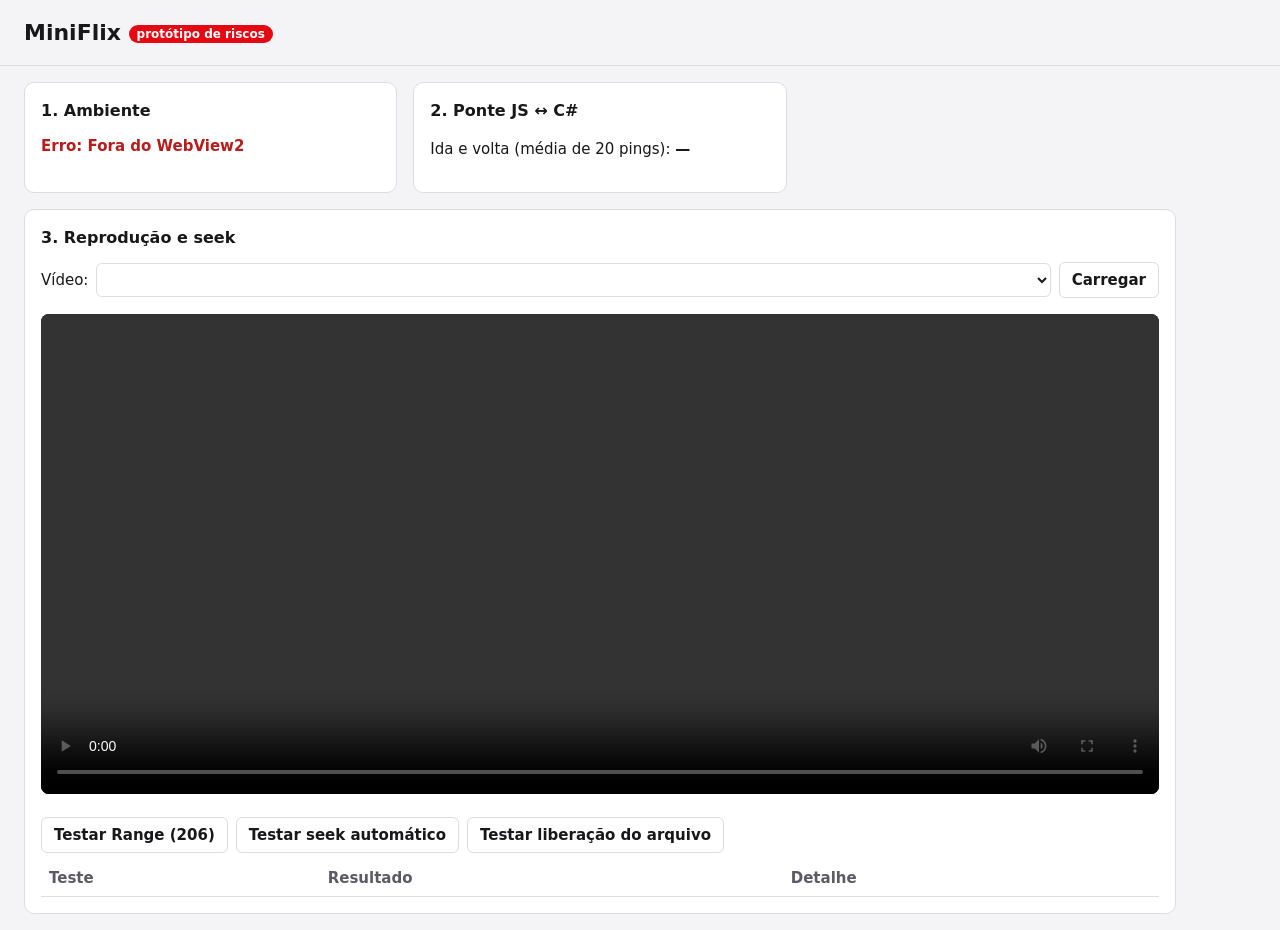
==== src/ui/index.html @ 0acd4165 "Protótipo de riscos: host WinForms + WebView2 portátil - Host .NET 10 WinForms com WebView2 (runtime" ====
<!doctype html>
<html lang="pt-BR">
<head>
  <meta charset="utf-8">
  <meta name="viewport" content="width=device-width, initial-scale=1">
  <title>MiniFlix — Protótipo</title>
  <link rel="stylesheet" href="prototipo.css">
</head>
<body>
  <header>
    <h1>MiniFlix <span class="tag">protótipo de riscos</span></h1>
  </header>

  <main>
    <section class="card">
      <h2>1. Ambiente</h2>
      <dl id="info"><dt>Carregando…</dt></dl>
      <p id="aviso-fs" class="aviso" hidden></p>
    </section>

    <section class="card">
      <h2>2. Ponte JS ↔ C#</h2>
      <p>Ida e volta (média de 20 pings): <strong id="ping">—</strong></p>
    </section>

    <section class="card wide">
      <h2>3. Reprodução e seek</h2>
      <div class="linha">
        <label for="lista">Vídeo:</label>
        <select id="lista"></select>
        <button id="btn-carregar">Carregar</button>
      </div>
      <p id="sem-videos" class="aviso" hidden>
        Nenhum .mp4 em <code>/videos</code>. Rode <code>tools\gerar-video-teste.ps1</code> ou copie um vídeo para
        <code>videos\teste\</code>.
      </p>
      <video id="player" controls preload="metadata"></video>
      <div class="linha">
        <button id="btn-range">Testar Range (206)</button>
        <button id="btn-seek">Testar seek automático</button>
        <button id="btn-liberar">Testar liberação do arquivo</button>
      </div>
      <table id="resultados">
        <thead><tr><th>Teste</th><th>Resultado</th><th>Detalhe</th></tr></thead>
        <tbody></tbody>
      </table>
    </section>
  </main>

  <script src="app.js"></script>
</body>
</html>
---- src/ui/prototipo.css ----
/* CSS provisório do protótipo — a UI final usará Tailwind compilado localmente. */
:root {
  --bg: #f4f4f6; --fg: #18181b; --muted: #5b5b66; --card: #ffffff; --border: #dcdce3;
  --accent: #e50914; --ok: #15803d; --fail: #b91c1c; --warn-bg: #fff7d6; --warn-fg: #6b4e00;
}
@media (prefers-color-scheme: dark) {
  :root {
    --bg: #121214; --fg: #ececf1; --muted: #a1a1ad; --card: #1c1c21; --border: #2e2e36;
    --ok: #4ade80; --fail: #f87171; --warn-bg: #3a2f0b; --warn-fg: #fde68a;
  }
}
* { box-sizing: border-box; }
body { margin: 0; background: var(--bg); color: var(--fg); font: 15px/1.5 "Segoe UI", system-ui, sans-serif; }
header { padding: 16px 24px; border-bottom: 1px solid var(--border); }
h1 { margin: 0; font-size: 22px; }
h1 .tag { font-size: 12px; font-weight: 600; color: #fff; background: var(--accent); padding: 2px 8px; border-radius: 999px; vertical-align: middle; }
h2 { margin: 0 0 12px; font-size: 16px; }
main { display: grid; grid-template-columns: repeat(auto-fit, minmax(340px, 1fr)); gap: 16px; padding: 16px 24px; max-width: 1200px; }
.card { background: var(--card); border: 1px solid var(--border); border-radius: 10px; padding: 16px; }
.wide { grid-column: 1 / -1; }
dl { display: grid; grid-template-columns: max-content 1fr; gap: 4px 16px; margin: 0; }
dt { color: var(--muted); }
dd { margin: 0; word-break: break-all; }
.linha { display: flex; flex-wrap: wrap; gap: 8px; align-items: center; margin: 8px 0; }
select { flex: 1; min-width: 200px; }
select, button { font: inherit; padding: 6px 12px; border-radius: 6px; border: 1px solid var(--border); background: var(--card); color: var(--fg); }
button { cursor: pointer; font-weight: 600; }
button:hover { border-color: var(--accent); }
button:focus-visible, select:focus-visible { outline: 2px solid var(--accent); outline-offset: 2px; }
button:disabled { opacity: .5; cursor: wait; }
video { width: 100%; max-height: 480px; background: #000; border-radius: 8px; margin: 8px 0; }
table { width: 100%; border-collapse: collapse; margin-top: 8px; }
th, td { text-align: left; padding: 6px 8px; border-bottom: 1px solid var(--border); vertical-align: top; }
th { color: var(--muted); font-weight: 600; }
.ok { color: var(--ok); font-weight: 700; }
.fail { color: var(--fail); font-weight: 700; }
.aviso { background: var(--warn-bg); color: var(--warn-fg); padding: 8px 12px; border-radius: 6px; }
code { font-family: Consolas, monospace; font-size: 13px; }
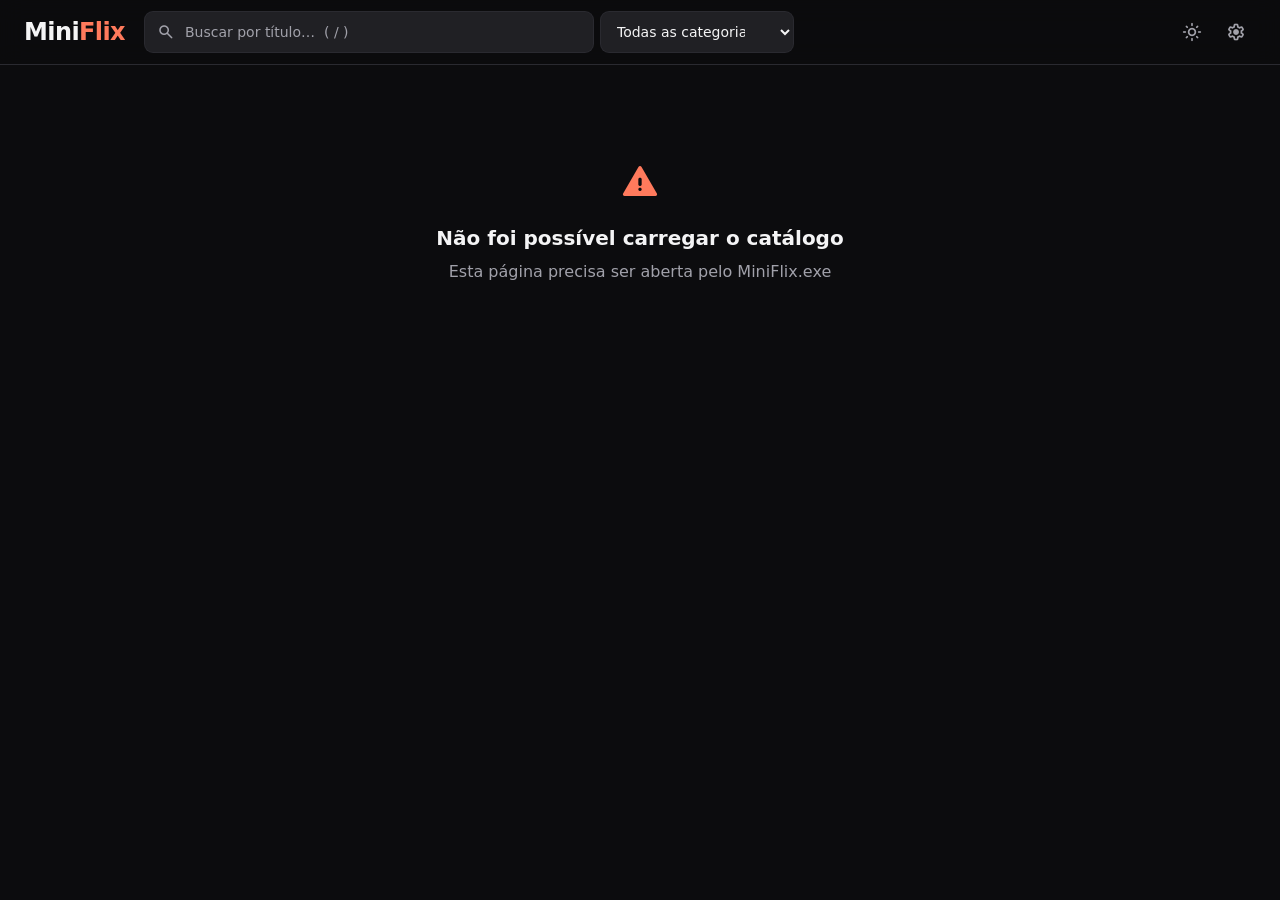
==== commit 4db7d093: "Catálogo, administração do acervo e ícones Material Symbols Catálogo (etapa 2) - Varredura de /video" ====
--- a/src/ui/index.html
+++ b/src/ui/index.html
@@ -1,52 +1,47 @@
 <!doctype html>
-<html lang="pt-BR">
+<html lang="pt-BR" data-theme="escuro">
 <head>
   <meta charset="utf-8">
   <meta name="viewport" content="width=device-width, initial-scale=1">
-  <title>MiniFlix — Protótipo</title>
-  <link rel="stylesheet" href="prototipo.css">
+  <title>MiniFlix</title>
+  <script>
+    // O C# injeta window.__miniflix.tema antes da página carregar: evita "piscar" o tema errado.
+    document.documentElement.dataset.theme = (window.__miniflix && window.__miniflix.tema) || 'escuro';
+  </script>
+  <link rel="stylesheet" href="css/app.css">
 </head>
-<body>
-  <header>
-    <h1>MiniFlix <span class="tag">protótipo de riscos</span></h1>
+<body class="min-h-screen">
+  <a href="#app" class="sr-only focus:not-sr-only focus:fixed focus:left-4 focus:top-4 focus:z-50 btn">Pular para o conteúdo</a>
+
+  <header class="sticky top-0 z-30 border-b border-borda bg-fundo/85 backdrop-blur-md">
+    <div class="mx-auto flex h-16 max-w-[1600px] items-center gap-3 px-4 sm:px-6">
+      <a href="#/" class="mr-2 shrink-0 font-display text-2xl font-extrabold tracking-tight" aria-label="MiniFlix — início">
+        Mini<span class="text-destaque">Flix</span>
+      </a>
+
+      <div id="filtros" class="flex min-w-0 flex-1 items-center gap-2">
+        <label class="relative min-w-0 flex-1 sm:max-w-md">
+          <span class="sr-only">Buscar por título</span>
+          <span id="icone-busca" class="pointer-events-none absolute left-3 top-1/2 flex -translate-y-1/2 text-suave"></span>
+          <input id="busca" type="search" class="campo w-full pl-10" placeholder="Buscar por título…  ( / )" autocomplete="off" spellcheck="false">
+        </label>
+        <label class="shrink-0">
+          <span class="sr-only">Filtrar por categoria</span>
+          <select id="categoria" class="campo max-w-48 pr-8">
+            <option value="">Todas as categorias</option>
+          </select>
+        </label>
+      </div>
+
+      <div class="ml-auto flex shrink-0 items-center gap-1">
+        <button id="btn-tema" type="button" class="btn-icone"></button>
+        <a id="btn-admin" href="#/admin" class="btn-icone" aria-label="Área administrativa" title="Área administrativa"></a>
+      </div>
+    </div>
   </header>
 
-  <main>
-    <section class="card">
-      <h2>1. Ambiente</h2>
-      <dl id="info"><dt>Carregando…</dt></dl>
-      <p id="aviso-fs" class="aviso" hidden></p>
-    </section>
+  <main id="app" tabindex="-1" class="focus:outline-none"></main>
 
-    <section class="card">
-      <h2>2. Ponte JS ↔ C#</h2>
-      <p>Ida e volta (média de 20 pings): <strong id="ping">—</strong></p>
-    </section>
-
-    <section class="card wide">
-      <h2>3. Reprodução e seek</h2>
-      <div class="linha">
-        <label for="lista">Vídeo:</label>
-        <select id="lista"></select>
-        <button id="btn-carregar">Carregar</button>
-      </div>
-      <p id="sem-videos" class="aviso" hidden>
-        Nenhum .mp4 em <code>/videos</code>. Rode <code>tools\gerar-video-teste.ps1</code> ou copie um vídeo para
-        <code>videos\teste\</code>.
-      </p>
-      <video id="player" controls preload="metadata"></video>
-      <div class="linha">
-        <button id="btn-range">Testar Range (206)</button>
-        <button id="btn-seek">Testar seek automático</button>
-        <button id="btn-liberar">Testar liberação do arquivo</button>
-      </div>
-      <table id="resultados">
-        <thead><tr><th>Teste</th><th>Resultado</th><th>Detalhe</th></tr></thead>
-        <tbody></tbody>
-      </table>
-    </section>
-  </main>
-
-  <script src="app.js"></script>
+  <script type="module" src="js/app.js"></script>
 </body>
 </html>
--- a/src/ui/css/app.css
+++ b/src/ui/css/app.css
@@ -0,0 +1,2 @@
+/*! tailwindcss v4.3.3 | MIT License | https://tailwindcss.com */
+@layer properties{@supports (((-webkit-hyphens:none)) and (not (margin-trim:inline))) or ((-moz-orient:inline) and (not (color:rgb(from red r g b)))){*,:before,:after,::backdrop{--tw-translate-x:0;--tw-translate-y:0;--tw-translate-z:0;--tw-space-y-reverse:0;--tw-divide-y-reverse:0;--tw-border-style:solid;--tw-leading:initial;--tw-font-weight:initial;--tw-tracking:initial;--tw-ordinal:initial;--tw-slashed-zero:initial;--tw-numeric-figure:initial;--tw-numeric-spacing:initial;--tw-numeric-fraction:initial;--tw-shadow:0 0 #0000;--tw-shadow-color:initial;--tw-shadow-alpha:100%;--tw-inset-shadow:0 0 #0000;--tw-inset-shadow-color:initial;--tw-inset-shadow-alpha:100%;--tw-ring-color:initial;--tw-ring-shadow:0 0 #0000;--tw-inset-ring-color:initial;--tw-inset-ring-shadow:0 0 #0000;--tw-ring-inset:initial;--tw-ring-offset-width:0px;--tw-ring-offset-color:#fff;--tw-ring-offset-shadow:0 0 #0000;--tw-backdrop-blur:initial;--tw-backdrop-brightness:initial;--tw-backdrop-contrast:initial;--tw-backdrop-grayscale:initial;--tw-backdrop-hue-rotate:initial;--tw-backdrop-invert:initial;--tw-backdrop-opacity:initial;--tw-backdrop-saturate:initial;--tw-backdrop-sepia:initial;--tw-duration:initial;--tw-ease:initial;--tw-scale-x:1;--tw-scale-y:1;--tw-scale-z:1;--tw-outline-style:solid;--tw-blur:initial;--tw-brightness:initial;--tw-contrast:initial;--tw-grayscale:initial;--tw-hue-rotate:initial;--tw-invert:initial;--tw-opacity:initial;--tw-saturate:initial;--tw-sepia:initial;--tw-drop-shadow:initial;--tw-drop-shadow-color:initial;--tw-drop-shadow-alpha:100%;--tw-drop-shadow-size:initial}}}@layer theme{:root,:host{--font-mono:ui-monospace, SFMono-Regular, Menlo, Monaco, Consolas, "Liberation Mono", "Courier New", monospace;--color-red-500:oklch(63.7% .237 25.331);--color-red-600:oklch(57.7% .245 27.325);--color-red-700:oklch(50.5% .213 27.518);--color-emerald-500:oklch(69.6% .17 162.48);--color-black:#000;--color-white:#fff;--spacing:.25rem;--container-sm:24rem;--container-md:28rem;--container-lg:32rem;--container-xl:36rem;--container-3xl:48rem;--text-xs:.75rem;--text-xs--line-height:calc(1 / .75);--text-sm:.875rem;--text-sm--line-height:calc(1.25 / .875);--text-lg:1.125rem;--text-lg--line-height:calc(1.75 / 1.125);--text-xl:1.25rem;--text-xl--line-height:calc(1.75 / 1.25);--text-2xl:1.5rem;--text-2xl--line-height:calc(2 / 1.5);--text-3xl:1.875rem;--text-3xl--line-height:calc(2.25 / 1.875);--font-weight-normal:400;--font-weight-medium:500;--font-weight-semibold:600;--font-weight-bold:700;--font-weight-extrabold:800;--tracking-tight:-.025em;--tracking-wide:.025em;--leading-tight:1.25;--leading-snug:1.375;--leading-relaxed:1.625;--radius-md:.375rem;--radius-lg:.5rem;--radius-xl:.75rem;--radius-2xl:1rem;--ease-out:cubic-bezier(0, 0, .2, 1);--blur-sm:8px;--blur-md:12px;--aspect-video:16 / 9;--default-transition-duration:.15s;--default-transition-timing-function:cubic-bezier(.4, 0, .2, 1);--default-font-family:"Segoe UI Variable Text", "Segoe UI", system-ui, sans-serif;--default-mono-font-family:var(--font-mono)}}@layer base{*,:after,:before,::backdrop{box-sizing:border-box;border:0 solid;margin:0;padding:0}::file-selector-button{box-sizing:border-box;border:0 solid;margin:0;padding:0}html,:host{-webkit-text-size-adjust:100%;tab-size:4;line-height:1.5;font-family:var(--default-font-family,-apple-system, BlinkMacSystemFont, "Segoe UI", Roboto, "Helvetica Neue", "Noto Sans", Arial, sans-serif, "Apple Color Emoji", "Segoe UI Emoji", "Segoe UI Symbol", "Noto Color Emoji");font-feature-settings:var(--default-font-feature-settings,normal);font-variation-settings:var(--default-font-variation-settings,normal);-webkit-tap-highlight-color:transparent}hr{height:0;color:inherit;border-top-width:1px}abbr:where([title]){-webkit-text-decoration:underline dotted;text-decoration:underline dotted}h1,h2,h3,h4,h5,h6{font-size:inherit;font-weight:inherit}a{color:inherit;-webkit-text-decoration:inherit;-webkit-text-decoration:inherit;-webkit-text-decoration:inherit;text-decoration:inherit}b,strong{font-weight:bolder}code,kbd,samp,pre{font-family:var(--default-mono-font-family,ui-monospace, SFMono-Regular, Menlo, Monaco, Consolas, "Liberation Mono", "Courier New", monospace);font-feature-settings:var(--default-mono-font-feature-settings,normal);font-variation-settings:var(--default-mono-font-variation-settings,normal);font-size:1em}small{font-size:80%}sub,sup{vertical-align:baseline;font-size:75%;line-height:0;position:relative}sub{bottom:-.25em}sup{top:-.5em}table{text-indent:0;border-color:inherit;border-collapse:collapse}:-moz-focusring:where(:not(iframe)){outline:auto}progress{vertical-align:baseline}summary{display:list-item}ol,ul,menu{list-style:none}img,svg,video,canvas,audio,iframe,embed,object{vertical-align:middle;display:block}img,video{max-width:100%;height:auto}button,input,select,optgroup,textarea{font:inherit;font-feature-settings:inherit;font-variation-settings:inherit;letter-spacing:inherit;color:inherit;opacity:1;background-color:#0000;border-radius:0}::file-selector-button{font:inherit;font-feature-settings:inherit;font-variation-settings:inherit;letter-spacing:inherit;color:inherit;opacity:1;background-color:#0000;border-radius:0}:where(select:is([multiple],[size])) optgroup{font-weight:bolder}:where(select:is([multiple],[size])) optgroup option{padding-inline-start:20px}::file-selector-button{margin-inline-end:4px}::placeholder{opacity:1}@supports (not ((-webkit-appearance:-apple-pay-button))) or (contain-intrinsic-size:1px){::placeholder{color:currentColor}@supports (color:color-mix(in lab, red, red)){::placeholder{color:color-mix(in oklab, currentcolor 50%, transparent)}}}textarea{resize:vertical}::-webkit-search-decoration{-webkit-appearance:none}::-webkit-date-and-time-value{min-height:1lh;text-align:inherit}::-webkit-datetime-edit{display:inline-flex}::-webkit-datetime-edit-fields-wrapper{padding:0}::-webkit-datetime-edit{padding-block:0}::-webkit-datetime-edit-year-field{padding-block:0}::-webkit-datetime-edit-month-field{padding-block:0}::-webkit-datetime-edit-day-field{padding-block:0}::-webkit-datetime-edit-hour-field{padding-block:0}::-webkit-datetime-edit-minute-field{padding-block:0}::-webkit-datetime-edit-second-field{padding-block:0}::-webkit-datetime-edit-millisecond-field{padding-block:0}::-webkit-datetime-edit-meridiem-field{padding-block:0}::-webkit-calendar-picker-indicator{line-height:1}:-moz-ui-invalid{box-shadow:none}button,input:where([type=button],[type=reset],[type=submit]){appearance:button}::file-selector-button{appearance:button}::-webkit-inner-spin-button{height:auto}::-webkit-outer-spin-button{height:auto}[hidden]:where(:not([hidden=until-found])){display:none!important}html{background:var(--fundo)}body{background-color:var(--fundo);color:var(--texto);-webkit-font-smoothing:antialiased;-moz-osx-font-smoothing:grayscale;font-family:Segoe UI Variable Text,Segoe UI,system-ui,sans-serif}:focus-visible{outline-style:var(--tw-outline-style);outline-offset:2px;outline-width:2px;outline-color:var(--destaque)}::selection{background:var(--marca)}@supports (color:color-mix(in lab, red, red)){::selection{background:color-mix(in srgb, var(--marca) 35%, transparent)}}}@layer components{.btn{justify-content:center;align-items:center;gap:calc(var(--spacing) * 2);border-radius:var(--radius-lg);background-color:var(--superficie-2);padding-inline:calc(var(--spacing) * 3.5);padding-block:calc(var(--spacing) * 2);font-size:var(--text-sm);line-height:var(--tw-leading,var(--text-sm--line-height));--tw-font-weight:var(--font-weight-semibold);font-weight:var(--font-weight-semibold);color:var(--texto);--tw-ring-shadow:var(--tw-ring-inset,) 0 0 0 calc(1px + var(--tw-ring-offset-width)) var(--tw-ring-color,currentcolor);box-shadow:var(--tw-inset-shadow), var(--tw-inset-ring-shadow), var(--tw-ring-offset-shadow), var(--tw-ring-shadow), var(--tw-shadow);--tw-ring-color:var(--borda);transition-property:color,background-color,border-color,outline-color,text-decoration-color,fill,stroke,--tw-gradient-from,--tw-gradient-via,--tw-gradient-to,opacity,box-shadow,transform,translate,scale,rotate,filter,-webkit-backdrop-filter,backdrop-filter,display,content-visibility,overlay,pointer-events;transition-timing-function:var(--tw-ease,var(--default-transition-timing-function));transition-duration:var(--tw-duration,var(--default-transition-duration));display:inline-flex}@media (hover:hover){.btn:hover{color:var(--destaque);--tw-ring-color:var(--destaque)}@supports (color:color-mix(in lab, red, red)){.btn:hover{--tw-ring-color:color-mix(in oklab, var(--destaque) 60%, transparent)}}}.btn:active{scale:.98}.btn:disabled{opacity:.5}.btn-icone{height:calc(var(--spacing) * 10);width:calc(var(--spacing) * 10);border-radius:var(--radius-lg);color:var(--suave);transition-property:color,background-color,border-color,outline-color,text-decoration-color,fill,stroke,--tw-gradient-from,--tw-gradient-via,--tw-gradient-to,opacity,box-shadow,transform,translate,scale,rotate,filter,-webkit-backdrop-filter,backdrop-filter,display,content-visibility,overlay,pointer-events;transition-timing-function:var(--tw-ease,var(--default-transition-timing-function));transition-duration:var(--tw-duration,var(--default-transition-duration));justify-content:center;align-items:center;display:inline-flex}@media (hover:hover){.btn-icone:hover{background-color:var(--superficie-2);color:var(--texto)}}.btn-icone:active{--tw-scale-x:95%;--tw-scale-y:95%;--tw-scale-z:95%;scale:var(--tw-scale-x) var(--tw-scale-y)}.btn-primario{justify-content:center;align-items:center;gap:calc(var(--spacing) * 2);border-radius:var(--radius-lg);background-color:var(--marca);padding-inline:calc(var(--spacing) * 4);padding-block:calc(var(--spacing) * 2);font-size:var(--text-sm);line-height:var(--tw-leading,var(--text-sm--line-height));--tw-font-weight:var(--font-weight-semibold);font-weight:var(--font-weight-semibold);color:var(--color-white);--tw-shadow:0 1px 3px 0 var(--tw-shadow-color,#0000001a), 0 1px 2px -1px var(--tw-shadow-color,#0000001a);box-shadow:var(--tw-inset-shadow), var(--tw-inset-ring-shadow), var(--tw-ring-offset-shadow), var(--tw-ring-shadow), var(--tw-shadow);transition-property:color,background-color,border-color,outline-color,text-decoration-color,fill,stroke,--tw-gradient-from,--tw-gradient-via,--tw-gradient-to,opacity,box-shadow,transform,translate,scale,rotate,filter,-webkit-backdrop-filter,backdrop-filter,display,content-visibility,overlay,pointer-events;transition-timing-function:var(--tw-ease,var(--default-transition-timing-function));transition-duration:var(--tw-duration,var(--default-transition-duration));display:inline-flex}@media (hover:hover){.btn-primario:hover{--tw-brightness:brightness(110%);filter:var(--tw-blur,) var(--tw-brightness,) var(--tw-contrast,) var(--tw-grayscale,) var(--tw-hue-rotate,) var(--tw-invert,) var(--tw-saturate,) var(--tw-sepia,) var(--tw-drop-shadow,)}}.btn-primario:active{scale:.98}.btn-perigo{justify-content:center;align-items:center;gap:calc(var(--spacing) * 2);border-radius:var(--radius-lg);background-color:var(--color-red-600);padding-inline:calc(var(--spacing) * 4);padding-block:calc(var(--spacing) * 2);font-size:var(--text-sm);line-height:var(--tw-leading,var(--text-sm--line-height));--tw-font-weight:var(--font-weight-semibold);font-weight:var(--font-weight-semibold);color:var(--color-white);--tw-shadow:0 1px 3px 0 var(--tw-shadow-color,#0000001a), 0 1px 2px -1px var(--tw-shadow-color,#0000001a);box-shadow:var(--tw-inset-shadow), var(--tw-inset-ring-shadow), var(--tw-ring-offset-shadow), var(--tw-ring-shadow), var(--tw-shadow);transition-property:color,background-color,border-color,outline-color,text-decoration-color,fill,stroke,--tw-gradient-from,--tw-gradient-via,--tw-gradient-to,opacity,box-shadow,transform,translate,scale,rotate,filter,-webkit-backdrop-filter,backdrop-filter,display,content-visibility,overlay,pointer-events;transition-timing-function:var(--tw-ease,var(--default-transition-timing-function));transition-duration:var(--tw-duration,var(--default-transition-duration));display:inline-flex}@media (hover:hover){.btn-perigo:hover{background-color:var(--color-red-700)}}.btn-perigo:active{scale:.98}.btn-perigo:disabled{opacity:.5}.rotulo{margin-bottom:calc(var(--spacing) * 1.5);font-size:var(--text-sm);line-height:var(--tw-leading,var(--text-sm--line-height));--tw-font-weight:var(--font-weight-medium);font-weight:var(--font-weight-medium);display:block}.campo{height:calc(var(--spacing) * 10);border-radius:var(--radius-lg);background-color:var(--superficie-2);padding-inline:calc(var(--spacing) * 3);font-size:var(--text-sm);line-height:var(--tw-leading,var(--text-sm--line-height));color:var(--texto);--tw-ring-shadow:var(--tw-ring-inset,) 0 0 0 calc(1px + var(--tw-ring-offset-width)) var(--tw-ring-color,currentcolor);box-shadow:var(--tw-inset-shadow), var(--tw-inset-ring-shadow), var(--tw-ring-offset-shadow), var(--tw-ring-shadow), var(--tw-shadow);--tw-ring-color:var(--borda);transition-property:color,background-color,border-color,outline-color,text-decoration-color,fill,stroke,--tw-gradient-from,--tw-gradient-via,--tw-gradient-to,opacity,box-shadow,transform,translate,scale,rotate,filter,-webkit-backdrop-filter,backdrop-filter,display,content-visibility,overlay,pointer-events;transition-timing-function:var(--tw-ease,var(--default-transition-timing-function));transition-duration:var(--tw-duration,var(--default-transition-duration))}.campo::placeholder{color:var(--suave)}.campo:focus{--tw-ring-shadow:var(--tw-ring-inset,) 0 0 0 calc(2px + var(--tw-ring-offset-width)) var(--tw-ring-color,currentcolor);box-shadow:var(--tw-inset-shadow), var(--tw-inset-ring-shadow), var(--tw-ring-offset-shadow), var(--tw-ring-shadow), var(--tw-shadow);--tw-ring-color:var(--destaque);--tw-outline-style:none;outline-style:none}}@layer utilities{.pointer-events-auto{pointer-events:auto}.pointer-events-none{pointer-events:none}.invisible{visibility:hidden}.sr-only{clip-path:inset(50%);white-space:nowrap;border-width:0;width:1px;height:1px;margin:-1px;padding:0;position:absolute;overflow:hidden}.absolute{position:absolute}.fixed{position:fixed}.relative{position:relative}.sticky{position:sticky}.inset-0{inset:0}.top-0{top:0}.top-1\/2{top:50%}.right-2{right:calc(var(--spacing) * 2)}.right-5{right:calc(var(--spacing) * 5)}.bottom-2{bottom:calc(var(--spacing) * 2)}.bottom-5{bottom:calc(var(--spacing) * 5)}.left-3{left:calc(var(--spacing) * 3)}.z-30{z-index:30}.z-50{z-index:50}.m-auto{margin:auto}.mx-auto{margin-inline:auto}.-mt-1{margin-top:calc(var(--spacing) * -1)}.mt-0\.5{margin-top:calc(var(--spacing) * .5)}.mt-1{margin-top:var(--spacing)}.mt-2{margin-top:calc(var(--spacing) * 2)}.mt-2\.5{margin-top:calc(var(--spacing) * 2.5)}.mt-3{margin-top:calc(var(--spacing) * 3)}.mt-4{margin-top:calc(var(--spacing) * 4)}.mt-5{margin-top:calc(var(--spacing) * 5)}.mt-6{margin-top:calc(var(--spacing) * 6)}.mt-10{margin-top:calc(var(--spacing) * 10)}.mt-24{margin-top:calc(var(--spacing) * 24)}.-mr-2{margin-right:calc(var(--spacing) * -2)}.mr-2{margin-right:calc(var(--spacing) * 2)}.mb-4{margin-bottom:calc(var(--spacing) * 4)}.mb-5{margin-bottom:calc(var(--spacing) * 5)}.mb-12{margin-bottom:calc(var(--spacing) * 12)}.ml-3{margin-left:calc(var(--spacing) * 3)}.ml-auto{margin-left:auto}.line-clamp-2{-webkit-line-clamp:2;-webkit-box-orient:vertical;display:-webkit-box;overflow:hidden}.block{display:block}.flex{display:flex}.grid{display:grid}.hidden{display:none}.inline-flex{display:inline-flex}.table{display:table}.aspect-video{aspect-ratio:var(--aspect-video)}.h-8{height:calc(var(--spacing) * 8)}.h-9{height:calc(var(--spacing) * 9)}.h-16{height:calc(var(--spacing) * 16)}.h-\[54px\]{height:54px}.h-auto{height:auto}.h-fit{height:fit-content}.h-full{height:100%}.min-h-screen{min-height:100vh}.w-8{width:calc(var(--spacing) * 8)}.w-9{width:calc(var(--spacing) * 9)}.w-24{width:calc(var(--spacing) * 24)}.w-\[calc\(100\%-2rem\)\]{width:calc(100% - 2rem)}.w-fit{width:fit-content}.w-full{width:100%}.max-w-3xl{max-width:var(--container-3xl)}.max-w-48{max-width:calc(var(--spacing) * 48)}.max-w-\[1400px\]{max-width:1400px}.max-w-\[1600px\]{max-width:1600px}.max-w-lg{max-width:var(--container-lg)}.max-w-md{max-width:var(--container-md)}.max-w-sm{max-width:var(--container-sm)}.max-w-xl{max-width:var(--container-xl)}.min-w-0{min-width:0}.flex-1{flex:1}.shrink-0{flex-shrink:0}.border-collapse{border-collapse:collapse}.-translate-y-1\/2{--tw-translate-y:calc(calc(1 / 2 * 100%) * -1);translate:var(--tw-translate-x) var(--tw-translate-y)}.translate-y-2{--tw-translate-y:calc(var(--spacing) * 2);translate:var(--tw-translate-x) var(--tw-translate-y)}.animate-\[entrar_\.2s_ease-out\]{animation:.2s ease-out entrar}.grid-cols-2{grid-template-columns:repeat(2,minmax(0,1fr))}.flex-col{flex-direction:column}.flex-wrap{flex-wrap:wrap}.items-baseline{align-items:baseline}.items-center{align-items:center}.items-end{align-items:flex-end}.items-start{align-items:flex-start}.justify-between{justify-content:space-between}.justify-center{justify-content:center}.justify-end{justify-content:flex-end}.gap-1{gap:var(--spacing)}.gap-1\.5{gap:calc(var(--spacing) * 1.5)}.gap-2{gap:calc(var(--spacing) * 2)}.gap-3{gap:calc(var(--spacing) * 3)}.gap-4{gap:calc(var(--spacing) * 4)}:where(.space-y-4>:not(:last-child)){--tw-space-y-reverse:0;margin-block-start:calc(calc(var(--spacing) * 4) * var(--tw-space-y-reverse));margin-block-end:calc(calc(var(--spacing) * 4) * calc(1 - var(--tw-space-y-reverse)))}.gap-x-4{column-gap:calc(var(--spacing) * 4)}.gap-y-2{row-gap:calc(var(--spacing) * 2)}.gap-y-7{row-gap:calc(var(--spacing) * 7)}:where(.divide-y>:not(:last-child)){--tw-divide-y-reverse:0;border-bottom-style:var(--tw-border-style);border-top-style:var(--tw-border-style);border-top-width:calc(1px * var(--tw-divide-y-reverse));border-bottom-width:calc(1px * calc(1 - var(--tw-divide-y-reverse)))}:where(.divide-borda>:not(:last-child)){border-color:var(--borda)}.truncate{text-overflow:ellipsis;white-space:nowrap;overflow:hidden}.overflow-hidden{overflow:hidden}.rounded-2xl{border-radius:var(--radius-2xl)}.rounded-full{border-radius:3.40282e38px}.rounded-lg{border-radius:var(--radius-lg)}.rounded-md{border-radius:var(--radius-md)}.rounded-xl{border-radius:var(--radius-xl)}.border-t{border-top-style:var(--tw-border-style);border-top-width:1px}.border-b{border-bottom-style:var(--tw-border-style);border-bottom-width:1px}.border-borda{border-color:var(--borda)}.bg-black{background-color:var(--color-black)}.bg-black\/0{background-color:#0000}@supports (color:color-mix(in lab, red, red)){.bg-black\/0{background-color:color-mix(in oklab, var(--color-black) 0%, transparent)}}.bg-black\/80{background-color:#000c}@supports (color:color-mix(in lab, red, red)){.bg-black\/80{background-color:color-mix(in oklab, var(--color-black) 80%, transparent)}}.bg-fundo\/85{background-color:var(--fundo)}@supports (color:color-mix(in lab, red, red)){.bg-fundo\/85{background-color:color-mix(in oklab, var(--fundo) 85%, transparent)}}.bg-marca{background-color:var(--marca)}.bg-red-500\/10{background-color:#fb2c361a}@supports (color:color-mix(in lab, red, red)){.bg-red-500\/10{background-color:color-mix(in oklab, var(--color-red-500) 10%, transparent)}}.bg-superficie{background-color:var(--superficie)}.bg-superficie-2,.bg-superficie-2\/50{background-color:var(--superficie-2)}@supports (color:color-mix(in lab, red, red)){.bg-superficie-2\/50{background-color:color-mix(in oklab, var(--superficie-2) 50%, transparent)}}.bg-superficie-2\/60{background-color:var(--superficie-2)}@supports (color:color-mix(in lab, red, red)){.bg-superficie-2\/60{background-color:color-mix(in oklab, var(--superficie-2) 60%, transparent)}}.object-cover{object-fit:cover}.p-0{padding:0}.p-3{padding:calc(var(--spacing) * 3)}.p-5{padding:calc(var(--spacing) * 5)}.px-1\.5{padding-inline:calc(var(--spacing) * 1.5)}.px-2{padding-inline:calc(var(--spacing) * 2)}.px-2\.5{padding-inline:calc(var(--spacing) * 2.5)}.px-3{padding-inline:calc(var(--spacing) * 3)}.px-4{padding-inline:calc(var(--spacing) * 4)}.px-5{padding-inline:calc(var(--spacing) * 5)}.px-6{padding-inline:calc(var(--spacing) * 6)}.py-0\.5{padding-block:calc(var(--spacing) * .5)}.py-2{padding-block:calc(var(--spacing) * 2)}.py-3{padding-block:calc(var(--spacing) * 3)}.py-4{padding-block:calc(var(--spacing) * 4)}.py-5{padding-block:calc(var(--spacing) * 5)}.py-12{padding-block:calc(var(--spacing) * 12)}.py-16{padding-block:calc(var(--spacing) * 16)}.pt-5{padding-top:calc(var(--spacing) * 5)}.pt-8{padding-top:calc(var(--spacing) * 8)}.pr-8{padding-right:calc(var(--spacing) * 8)}.pb-16{padding-bottom:calc(var(--spacing) * 16)}.pl-10{padding-left:calc(var(--spacing) * 10)}.text-center{text-align:center}.text-left{text-align:left}.text-right{text-align:right}.font-display{font-family:Segoe UI Variable Display,Segoe UI,system-ui,sans-serif}.font-mono{font-family:var(--font-mono)}.text-2xl{font-size:var(--text-2xl);line-height:var(--tw-leading,var(--text-2xl--line-height))}.text-3xl{font-size:var(--text-3xl);line-height:var(--tw-leading,var(--text-3xl--line-height))}.text-lg{font-size:var(--text-lg);line-height:var(--tw-leading,var(--text-lg--line-height))}.text-sm{font-size:var(--text-sm);line-height:var(--tw-leading,var(--text-sm--line-height))}.text-xl{font-size:var(--text-xl);line-height:var(--tw-leading,var(--text-xl--line-height))}.text-xs{font-size:var(--text-xs);line-height:var(--tw-leading,var(--text-xs--line-height))}.text-\[15px\]{font-size:15px}.leading-relaxed{--tw-leading:var(--leading-relaxed);line-height:var(--leading-relaxed)}.leading-snug{--tw-leading:var(--leading-snug);line-height:var(--leading-snug)}.leading-tight{--tw-leading:var(--leading-tight);line-height:var(--leading-tight)}.font-bold{--tw-font-weight:var(--font-weight-bold);font-weight:var(--font-weight-bold)}.font-extrabold{--tw-font-weight:var(--font-weight-extrabold);font-weight:var(--font-weight-extrabold)}.font-medium{--tw-font-weight:var(--font-weight-medium);font-weight:var(--font-weight-medium)}.font-normal{--tw-font-weight:var(--font-weight-normal);font-weight:var(--font-weight-normal)}.font-semibold{--tw-font-weight:var(--font-weight-semibold);font-weight:var(--font-weight-semibold)}.tracking-tight{--tw-tracking:var(--tracking-tight);letter-spacing:var(--tracking-tight)}.tracking-wide{--tw-tracking:var(--tracking-wide);letter-spacing:var(--tracking-wide)}.whitespace-pre-line{white-space:pre-line}.text-destaque{color:var(--destaque)}.text-emerald-500{color:var(--color-emerald-500)}.text-red-500{color:var(--color-red-500)}.text-suave{color:var(--suave)}.text-texto,.text-texto\/90{color:var(--texto)}@supports (color:color-mix(in lab, red, red)){.text-texto\/90{color:color-mix(in oklab, var(--texto) 90%, transparent)}}.text-white{color:var(--color-white)}.text-white\/80{color:#fffc}@supports (color:color-mix(in lab, red, red)){.text-white\/80{color:color-mix(in oklab, var(--color-white) 80%, transparent)}}.uppercase{text-transform:uppercase}.tabular-nums{--tw-numeric-spacing:tabular-nums;font-variant-numeric:var(--tw-ordinal,) var(--tw-slashed-zero,) var(--tw-numeric-figure,) var(--tw-numeric-spacing,) var(--tw-numeric-fraction,)}.opacity-0{opacity:0}.shadow-2xl{--tw-shadow:0 25px 50px -12px var(--tw-shadow-color,#00000040);box-shadow:var(--tw-inset-shadow), var(--tw-inset-ring-shadow), var(--tw-ring-offset-shadow), var(--tw-ring-shadow), var(--tw-shadow)}.shadow-lg{--tw-shadow:0 10px 15px -3px var(--tw-shadow-color,#0000001a), 0 4px 6px -4px var(--tw-shadow-color,#0000001a);box-shadow:var(--tw-inset-shadow), var(--tw-inset-ring-shadow), var(--tw-ring-offset-shadow), var(--tw-ring-shadow), var(--tw-shadow)}.shadow-xl{--tw-shadow:0 20px 25px -5px var(--tw-shadow-color,#0000001a), 0 8px 10px -6px var(--tw-shadow-color,#0000001a);box-shadow:var(--tw-inset-shadow), var(--tw-inset-ring-shadow), var(--tw-ring-offset-shadow), var(--tw-ring-shadow), var(--tw-shadow)}.ring-1{--tw-ring-shadow:var(--tw-ring-inset,) 0 0 0 calc(1px + var(--tw-ring-offset-width)) var(--tw-ring-color,currentcolor);box-shadow:var(--tw-inset-shadow), var(--tw-inset-ring-shadow), var(--tw-ring-offset-shadow), var(--tw-ring-shadow), var(--tw-shadow)}.shadow-black\/40{--tw-shadow-color:#0006}@supports (color:color-mix(in lab, red, red)){.shadow-black\/40{--tw-shadow-color:color-mix(in oklab, color-mix(in oklab, var(--color-black) 40%, transparent) var(--tw-shadow-alpha), transparent)}}.ring-borda{--tw-ring-color:var(--borda)}.backdrop-blur-md{--tw-backdrop-blur:blur(var(--blur-md));-webkit-backdrop-filter:var(--tw-backdrop-blur,) var(--tw-backdrop-brightness,) var(--tw-backdrop-contrast,) var(--tw-backdrop-grayscale,) var(--tw-backdrop-hue-rotate,) var(--tw-backdrop-invert,) var(--tw-backdrop-opacity,) var(--tw-backdrop-saturate,) var(--tw-backdrop-sepia,);backdrop-filter:var(--tw-backdrop-blur,) var(--tw-backdrop-brightness,) var(--tw-backdrop-contrast,) var(--tw-backdrop-grayscale,) var(--tw-backdrop-hue-rotate,) var(--tw-backdrop-invert,) var(--tw-backdrop-opacity,) var(--tw-backdrop-saturate,) var(--tw-backdrop-sepia,)}.transition{transition-property:color,background-color,border-color,outline-color,text-decoration-color,fill,stroke,--tw-gradient-from,--tw-gradient-via,--tw-gradient-to,opacity,box-shadow,transform,translate,scale,rotate,filter,-webkit-backdrop-filter,backdrop-filter,display,content-visibility,overlay,pointer-events;transition-timing-function:var(--tw-ease,var(--default-transition-timing-function));transition-duration:var(--tw-duration,var(--default-transition-duration))}.duration-300{--tw-duration:.3s;transition-duration:.3s}.ease-out{--tw-ease:var(--ease-out);transition-timing-function:var(--ease-out)}@media (hover:hover){.group-hover\:scale-105:is(:where(.group):hover *){--tw-scale-x:105%;--tw-scale-y:105%;--tw-scale-z:105%;scale:var(--tw-scale-x) var(--tw-scale-y)}.group-hover\:bg-black\/40:is(:where(.group):hover *){background-color:#0006}@supports (color:color-mix(in lab, red, red)){.group-hover\:bg-black\/40:is(:where(.group):hover *){background-color:color-mix(in oklab, var(--color-black) 40%, transparent)}}.group-hover\:text-destaque:is(:where(.group):hover *){color:var(--destaque)}.group-hover\:opacity-100:is(:where(.group):hover *){opacity:1}.group-hover\:shadow-xl:is(:where(.group):hover *){--tw-shadow:0 20px 25px -5px var(--tw-shadow-color,#0000001a), 0 8px 10px -6px var(--tw-shadow-color,#0000001a);box-shadow:var(--tw-inset-shadow), var(--tw-inset-ring-shadow), var(--tw-ring-offset-shadow), var(--tw-ring-shadow), var(--tw-shadow)}.group-hover\:ring-2:is(:where(.group):hover *){--tw-ring-shadow:var(--tw-ring-inset,) 0 0 0 calc(2px + var(--tw-ring-offset-width)) var(--tw-ring-color,currentcolor);box-shadow:var(--tw-inset-shadow), var(--tw-inset-ring-shadow), var(--tw-ring-offset-shadow), var(--tw-ring-shadow), var(--tw-shadow)}.group-hover\:shadow-black\/30:is(:where(.group):hover *){--tw-shadow-color:#0000004d}@supports (color:color-mix(in lab, red, red)){.group-hover\:shadow-black\/30:is(:where(.group):hover *){--tw-shadow-color:color-mix(in oklab, color-mix(in oklab, var(--color-black) 30%, transparent) var(--tw-shadow-alpha), transparent)}}.group-hover\:ring-destaque\/70:is(:where(.group):hover *){--tw-ring-color:var(--destaque)}@supports (color:color-mix(in lab, red, red)){.group-hover\:ring-destaque\/70:is(:where(.group):hover *){--tw-ring-color:color-mix(in oklab, var(--destaque) 70%, transparent)}}}.group-focus-visible\:bg-black\/40:is(:where(.group):focus-visible *){background-color:#0006}@supports (color:color-mix(in lab, red, red)){.group-focus-visible\:bg-black\/40:is(:where(.group):focus-visible *){background-color:color-mix(in oklab, var(--color-black) 40%, transparent)}}.group-focus-visible\:opacity-100:is(:where(.group):focus-visible *){opacity:1}.group-focus-visible\:ring-2:is(:where(.group):focus-visible *){--tw-ring-shadow:var(--tw-ring-inset,) 0 0 0 calc(2px + var(--tw-ring-offset-width)) var(--tw-ring-color,currentcolor);box-shadow:var(--tw-inset-shadow), var(--tw-inset-ring-shadow), var(--tw-ring-offset-shadow), var(--tw-ring-shadow), var(--tw-shadow)}.group-focus-visible\:ring-destaque:is(:where(.group):focus-visible *){--tw-ring-color:var(--destaque)}.backdrop\:bg-black\/60::backdrop{background-color:#0009}@supports (color:color-mix(in lab, red, red)){.backdrop\:bg-black\/60::backdrop{background-color:color-mix(in oklab, var(--color-black) 60%, transparent)}}.backdrop\:backdrop-blur-sm::backdrop{--tw-backdrop-blur:blur(var(--blur-sm));-webkit-backdrop-filter:var(--tw-backdrop-blur,) var(--tw-backdrop-brightness,) var(--tw-backdrop-contrast,) var(--tw-backdrop-grayscale,) var(--tw-backdrop-hue-rotate,) var(--tw-backdrop-invert,) var(--tw-backdrop-opacity,) var(--tw-backdrop-saturate,) var(--tw-backdrop-sepia,);backdrop-filter:var(--tw-backdrop-blur,) var(--tw-backdrop-brightness,) var(--tw-backdrop-contrast,) var(--tw-backdrop-grayscale,) var(--tw-backdrop-hue-rotate,) var(--tw-backdrop-invert,) var(--tw-backdrop-opacity,) var(--tw-backdrop-saturate,) var(--tw-backdrop-sepia,)}.open\:animate-\[entrar_\.15s_ease-out\]:is([open],:popover-open,:open){animation:.15s ease-out entrar}@media (hover:hover){.hover\:bg-superficie-2\/50:hover{background-color:var(--superficie-2)}@supports (color:color-mix(in lab, red, red)){.hover\:bg-superficie-2\/50:hover{background-color:color-mix(in oklab, var(--superficie-2) 50%, transparent)}}.hover\:\!text-red-500:hover{color:var(--color-red-500)!important}}.focus\:not-sr-only:focus{clip-path:none;white-space:normal;width:auto;height:auto;margin:0;padding:0;position:static;overflow:visible}.focus\:fixed:focus{position:fixed}.focus\:top-4:focus{top:calc(var(--spacing) * 4)}.focus\:left-4:focus{left:calc(var(--spacing) * 4)}.focus\:z-50:focus{z-index:50}.focus\:outline-none:focus,.focus-visible\:outline-none:focus-visible{--tw-outline-style:none;outline-style:none}@media (min-width:40rem){.sm\:hidden{display:none}.sm\:table-cell{display:table-cell}.sm\:w-72{width:calc(var(--spacing) * 72)}.sm\:max-w-md{max-width:var(--container-md)}.sm\:grid-cols-3{grid-template-columns:repeat(3,minmax(0,1fr))}.sm\:px-6{padding-inline:calc(var(--spacing) * 6)}.sm\:text-3xl{font-size:var(--text-3xl);line-height:var(--tw-leading,var(--text-3xl--line-height))}}@media (min-width:48rem){.md\:table-cell{display:table-cell}.md\:grid-cols-2{grid-template-columns:repeat(2,minmax(0,1fr))}}@media (min-width:64rem){.lg\:table-cell{display:table-cell}.lg\:grid-cols-4{grid-template-columns:repeat(4,minmax(0,1fr))}}@media (min-width:80rem){.xl\:grid-cols-5{grid-template-columns:repeat(5,minmax(0,1fr))}}@media (min-width:96rem){.\32 xl\:grid-cols-6{grid-template-columns:repeat(6,minmax(0,1fr))}}}:root{--fundo:#fafafa;--superficie:#fff;--superficie-2:#f4f4f5;--borda:#e4e4e7;--texto:#18181b;--suave:#52525b;--marca:#c9341b;--destaque:#b52e17;color-scheme:light}[data-theme=escuro]{--fundo:#0c0c0e;--superficie:#17171a;--superficie-2:#202024;--borda:#2a2a30;--texto:#f4f4f5;--suave:#a1a1aa;--marca:#c9341b;--destaque:#ff7a5c;color-scheme:dark}@font-face{font-family:Material Symbols Rounded;font-style:normal;font-weight:300 600;font-display:block;src:url(../fonts/material-symbols-rounded.woff2)format("woff2")}.icone{letter-spacing:normal;text-transform:none;white-space:nowrap;-webkit-user-select:none;user-select:none;font-feature-settings:"liga";font-variation-settings:"FILL" 0, "wght" 400, "GRAD" 0, "opsz" 24;-webkit-font-smoothing:antialiased;direction:ltr;font-family:Material Symbols Rounded;font-size:20px;font-style:normal;font-weight:400;line-height:1;display:inline-block}.icone-cheio{font-variation-settings:"FILL" 1, "wght" 400, "GRAD" 0, "opsz" 24}@keyframes entrar{0%{opacity:0;transform:translateY(8px)scale(.98)}to{opacity:1;transform:none}}@property --tw-translate-x{syntax:"*";inherits:false;initial-value:0}@property --tw-translate-y{syntax:"*";inherits:false;initial-value:0}@property --tw-translate-z{syntax:"*";inherits:false;initial-value:0}@property --tw-space-y-reverse{syntax:"*";inherits:false;initial-value:0}@property --tw-divide-y-reverse{syntax:"*";inherits:false;initial-value:0}@property --tw-border-style{syntax:"*";inherits:false;initial-value:solid}@property --tw-leading{syntax:"*";inherits:false}@property --tw-font-weight{syntax:"*";inherits:false}@property --tw-tracking{syntax:"*";inherits:false}@property --tw-ordinal{syntax:"*";inherits:false}@property --tw-slashed-zero{syntax:"*";inherits:false}@property --tw-numeric-figure{syntax:"*";inherits:false}@property --tw-numeric-spacing{syntax:"*";inherits:false}@property --tw-numeric-fraction{syntax:"*";inherits:false}@property --tw-shadow{syntax:"*";inherits:false;initial-value:0 0 #0000}@property --tw-shadow-color{syntax:"*";inherits:false}@property --tw-shadow-alpha{syntax:"<percentage>";inherits:false;initial-value:100%}@property --tw-inset-shadow{syntax:"*";inherits:false;initial-value:0 0 #0000}@property --tw-inset-shadow-color{syntax:"*";inherits:false}@property --tw-inset-shadow-alpha{syntax:"<percentage>";inherits:false;initial-value:100%}@property --tw-ring-color{syntax:"*";inherits:false}@property --tw-ring-shadow{syntax:"*";inherits:false;initial-value:0 0 #0000}@property --tw-inset-ring-color{syntax:"*";inherits:false}@property --tw-inset-ring-shadow{syntax:"*";inherits:false;initial-value:0 0 #0000}@property --tw-ring-inset{syntax:"*";inherits:false}@property --tw-ring-offset-width{syntax:"<length>";inherits:false;initial-value:0}@property --tw-ring-offset-color{syntax:"*";inherits:false;initial-value:#fff}@property --tw-ring-offset-shadow{syntax:"*";inherits:false;initial-value:0 0 #0000}@property --tw-backdrop-blur{syntax:"*";inherits:false}@property --tw-backdrop-brightness{syntax:"*";inherits:false}@property --tw-backdrop-contrast{syntax:"*";inherits:false}@property --tw-backdrop-grayscale{syntax:"*";inherits:false}@property --tw-backdrop-hue-rotate{syntax:"*";inherits:false}@property --tw-backdrop-invert{syntax:"*";inherits:false}@property --tw-backdrop-opacity{syntax:"*";inherits:false}@property --tw-backdrop-saturate{syntax:"*";inherits:false}@property --tw-backdrop-sepia{syntax:"*";inherits:false}@property --tw-duration{syntax:"*";inherits:false}@property --tw-ease{syntax:"*";inherits:false}@property --tw-scale-x{syntax:"*";inherits:false;initial-value:1}@property --tw-scale-y{syntax:"*";inherits:false;initial-value:1}@property --tw-scale-z{syntax:"*";inherits:false;initial-value:1}@property --tw-outline-style{syntax:"*";inherits:false;initial-value:solid}@property --tw-blur{syntax:"*";inherits:false}@property --tw-brightness{syntax:"*";inherits:false}@property --tw-contrast{syntax:"*";inherits:false}@property --tw-grayscale{syntax:"*";inherits:false}@property --tw-hue-rotate{syntax:"*";inherits:false}@property --tw-invert{syntax:"*";inherits:false}@property --tw-opacity{syntax:"*";inherits:false}@property --tw-saturate{syntax:"*";inherits:false}@property --tw-sepia{syntax:"*";inherits:false}@property --tw-drop-shadow{syntax:"*";inherits:false}@property --tw-drop-shadow-color{syntax:"*";inherits:false}@property --tw-drop-shadow-alpha{syntax:"<percentage>";inherits:false;initial-value:100%}@property --tw-drop-shadow-size{syntax:"*";inherits:false}
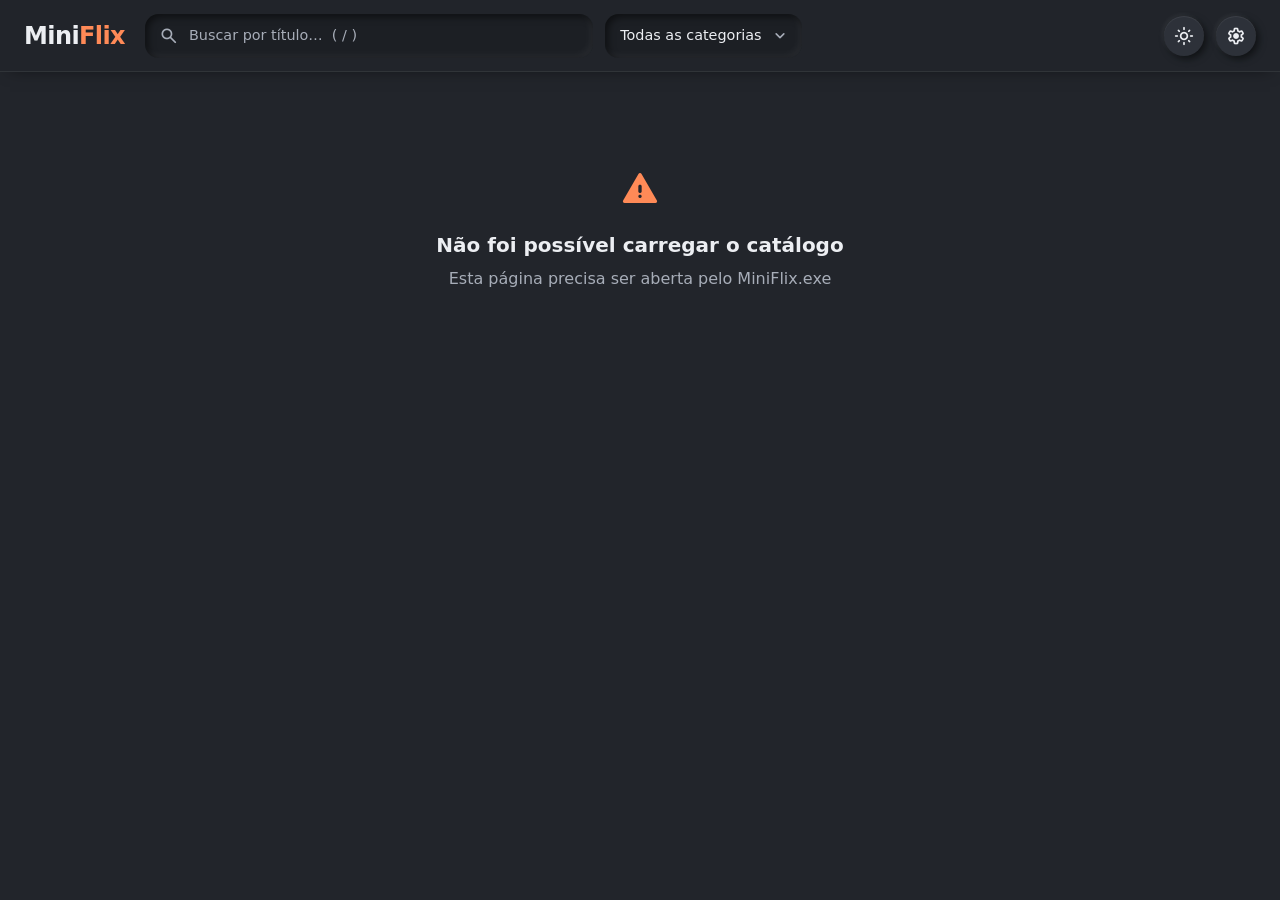
==== commit 8e510ce8: "Importação local, download do YouTube e visual Soft UI Importar do computador (etapa 4) - Seletor na" ====
--- a/src/ui/index.html
+++ b/src/ui/index.html
@@ -13,29 +13,32 @@
 <body class="min-h-screen">
   <a href="#app" class="sr-only focus:not-sr-only focus:fixed focus:left-4 focus:top-4 focus:z-50 btn">Pular para o conteúdo</a>
 
-  <header class="sticky top-0 z-30 border-b border-borda bg-fundo/85 backdrop-blur-md">
-    <div class="mx-auto flex h-16 max-w-[1600px] items-center gap-3 px-4 sm:px-6">
-      <a href="#/" class="mr-2 shrink-0 font-display text-2xl font-extrabold tracking-tight" aria-label="MiniFlix — início">
+  <header class="barra-topo sticky top-0 z-30">
+    <div class="mx-auto flex h-[4.5rem] max-w-[1600px] items-center gap-4 px-4 sm:px-6">
+      <a href="#/" class="mr-1 shrink-0 font-display text-2xl font-extrabold tracking-tight" aria-label="MiniFlix — início">
         Mini<span class="text-destaque">Flix</span>
       </a>
 
-      <div id="filtros" class="flex min-w-0 flex-1 items-center gap-2">
+      <div id="filtros" class="flex min-w-0 flex-1 items-center gap-3">
         <label class="relative min-w-0 flex-1 sm:max-w-md">
           <span class="sr-only">Buscar por título</span>
-          <span id="icone-busca" class="pointer-events-none absolute left-3 top-1/2 flex -translate-y-1/2 text-suave"></span>
-          <input id="busca" type="search" class="campo w-full pl-10" placeholder="Buscar por título…  ( / )" autocomplete="off" spellcheck="false">
+          <span class="icone pointer-events-none absolute left-3.5 top-1/2 -translate-y-1/2 text-[18px] text-suave" aria-hidden="true">search</span>
+          <input id="busca" type="search" class="campo w-full pl-11" placeholder="Buscar por título…  ( / )" autocomplete="off" spellcheck="false">
         </label>
-        <label class="shrink-0">
+        <label class="relative shrink-0">
           <span class="sr-only">Filtrar por categoria</span>
-          <select id="categoria" class="campo max-w-48 pr-8">
+          <select id="categoria" class="campo campo-select max-w-52">
             <option value="">Todas as categorias</option>
           </select>
+          <span class="icone campo-seta" aria-hidden="true">expand_more</span>
         </label>
       </div>
 
-      <div class="ml-auto flex shrink-0 items-center gap-1">
-        <button id="btn-tema" type="button" class="btn-icone"></button>
-        <a id="btn-admin" href="#/admin" class="btn-icone" aria-label="Área administrativa" title="Área administrativa"></a>
+      <div class="ml-auto flex shrink-0 items-center gap-3">
+        <button id="btn-tema" type="button" class="btn-icone btn-icone-elevado"></button>
+        <a id="btn-admin" href="#/admin" class="btn-icone btn-icone-elevado" aria-label="Área administrativa" title="Área administrativa">
+          <span class="icone" aria-hidden="true">settings</span>
+        </a>
       </div>
     </div>
   </header>
--- a/src/ui/css/app.css
+++ b/src/ui/css/app.css
@@ -1,2 +1,2 @@
 /*! tailwindcss v4.3.3 | MIT License | https://tailwindcss.com */
-@layer properties{@supports (((-webkit-hyphens:none)) and (not (margin-trim:inline))) or ((-moz-orient:inline) and (not (color:rgb(from red r g b)))){*,:before,:after,::backdrop{--tw-translate-x:0;--tw-translate-y:0;--tw-translate-z:0;--tw-space-y-reverse:0;--tw-divide-y-reverse:0;--tw-border-style:solid;--tw-leading:initial;--tw-font-weight:initial;--tw-tracking:initial;--tw-ordinal:initial;--tw-slashed-zero:initial;--tw-numeric-figure:initial;--tw-numeric-spacing:initial;--tw-numeric-fraction:initial;--tw-shadow:0 0 #0000;--tw-shadow-color:initial;--tw-shadow-alpha:100%;--tw-inset-shadow:0 0 #0000;--tw-inset-shadow-color:initial;--tw-inset-shadow-alpha:100%;--tw-ring-color:initial;--tw-ring-shadow:0 0 #0000;--tw-inset-ring-color:initial;--tw-inset-ring-shadow:0 0 #0000;--tw-ring-inset:initial;--tw-ring-offset-width:0px;--tw-ring-offset-color:#fff;--tw-ring-offset-shadow:0 0 #0000;--tw-backdrop-blur:initial;--tw-backdrop-brightness:initial;--tw-backdrop-contrast:initial;--tw-backdrop-grayscale:initial;--tw-backdrop-hue-rotate:initial;--tw-backdrop-invert:initial;--tw-backdrop-opacity:initial;--tw-backdrop-saturate:initial;--tw-backdrop-sepia:initial;--tw-duration:initial;--tw-ease:initial;--tw-scale-x:1;--tw-scale-y:1;--tw-scale-z:1;--tw-outline-style:solid;--tw-blur:initial;--tw-brightness:initial;--tw-contrast:initial;--tw-grayscale:initial;--tw-hue-rotate:initial;--tw-invert:initial;--tw-opacity:initial;--tw-saturate:initial;--tw-sepia:initial;--tw-drop-shadow:initial;--tw-drop-shadow-color:initial;--tw-drop-shadow-alpha:100%;--tw-drop-shadow-size:initial}}}@layer theme{:root,:host{--font-mono:ui-monospace, SFMono-Regular, Menlo, Monaco, Consolas, "Liberation Mono", "Courier New", monospace;--color-red-500:oklch(63.7% .237 25.331);--color-red-600:oklch(57.7% .245 27.325);--color-red-700:oklch(50.5% .213 27.518);--color-emerald-500:oklch(69.6% .17 162.48);--color-black:#000;--color-white:#fff;--spacing:.25rem;--container-sm:24rem;--container-md:28rem;--container-lg:32rem;--container-xl:36rem;--container-3xl:48rem;--text-xs:.75rem;--text-xs--line-height:calc(1 / .75);--text-sm:.875rem;--text-sm--line-height:calc(1.25 / .875);--text-lg:1.125rem;--text-lg--line-height:calc(1.75 / 1.125);--text-xl:1.25rem;--text-xl--line-height:calc(1.75 / 1.25);--text-2xl:1.5rem;--text-2xl--line-height:calc(2 / 1.5);--text-3xl:1.875rem;--text-3xl--line-height:calc(2.25 / 1.875);--font-weight-normal:400;--font-weight-medium:500;--font-weight-semibold:600;--font-weight-bold:700;--font-weight-extrabold:800;--tracking-tight:-.025em;--tracking-wide:.025em;--leading-tight:1.25;--leading-snug:1.375;--leading-relaxed:1.625;--radius-md:.375rem;--radius-lg:.5rem;--radius-xl:.75rem;--radius-2xl:1rem;--ease-out:cubic-bezier(0, 0, .2, 1);--blur-sm:8px;--blur-md:12px;--aspect-video:16 / 9;--default-transition-duration:.15s;--default-transition-timing-function:cubic-bezier(.4, 0, .2, 1);--default-font-family:"Segoe UI Variable Text", "Segoe UI", system-ui, sans-serif;--default-mono-font-family:var(--font-mono)}}@layer base{*,:after,:before,::backdrop{box-sizing:border-box;border:0 solid;margin:0;padding:0}::file-selector-button{box-sizing:border-box;border:0 solid;margin:0;padding:0}html,:host{-webkit-text-size-adjust:100%;tab-size:4;line-height:1.5;font-family:var(--default-font-family,-apple-system, BlinkMacSystemFont, "Segoe UI", Roboto, "Helvetica Neue", "Noto Sans", Arial, sans-serif, "Apple Color Emoji", "Segoe UI Emoji", "Segoe UI Symbol", "Noto Color Emoji");font-feature-settings:var(--default-font-feature-settings,normal);font-variation-settings:var(--default-font-variation-settings,normal);-webkit-tap-highlight-color:transparent}hr{height:0;color:inherit;border-top-width:1px}abbr:where([title]){-webkit-text-decoration:underline dotted;text-decoration:underline dotted}h1,h2,h3,h4,h5,h6{font-size:inherit;font-weight:inherit}a{color:inherit;-webkit-text-decoration:inherit;-webkit-text-decoration:inherit;-webkit-text-decoration:inherit;text-decoration:inherit}b,strong{font-weight:bolder}code,kbd,samp,pre{font-family:var(--default-mono-font-family,ui-monospace, SFMono-Regular, Menlo, Monaco, Consolas, "Liberation Mono", "Courier New", monospace);font-feature-settings:var(--default-mono-font-feature-settings,normal);font-variation-settings:var(--default-mono-font-variation-settings,normal);font-size:1em}small{font-size:80%}sub,sup{vertical-align:baseline;font-size:75%;line-height:0;position:relative}sub{bottom:-.25em}sup{top:-.5em}table{text-indent:0;border-color:inherit;border-collapse:collapse}:-moz-focusring:where(:not(iframe)){outline:auto}progress{vertical-align:baseline}summary{display:list-item}ol,ul,menu{list-style:none}img,svg,video,canvas,audio,iframe,embed,object{vertical-align:middle;display:block}img,video{max-width:100%;height:auto}button,input,select,optgroup,textarea{font:inherit;font-feature-settings:inherit;font-variation-settings:inherit;letter-spacing:inherit;color:inherit;opacity:1;background-color:#0000;border-radius:0}::file-selector-button{font:inherit;font-feature-settings:inherit;font-variation-settings:inherit;letter-spacing:inherit;color:inherit;opacity:1;background-color:#0000;border-radius:0}:where(select:is([multiple],[size])) optgroup{font-weight:bolder}:where(select:is([multiple],[size])) optgroup option{padding-inline-start:20px}::file-selector-button{margin-inline-end:4px}::placeholder{opacity:1}@supports (not ((-webkit-appearance:-apple-pay-button))) or (contain-intrinsic-size:1px){::placeholder{color:currentColor}@supports (color:color-mix(in lab, red, red)){::placeholder{color:color-mix(in oklab, currentcolor 50%, transparent)}}}textarea{resize:vertical}::-webkit-search-decoration{-webkit-appearance:none}::-webkit-date-and-time-value{min-height:1lh;text-align:inherit}::-webkit-datetime-edit{display:inline-flex}::-webkit-datetime-edit-fields-wrapper{padding:0}::-webkit-datetime-edit{padding-block:0}::-webkit-datetime-edit-year-field{padding-block:0}::-webkit-datetime-edit-month-field{padding-block:0}::-webkit-datetime-edit-day-field{padding-block:0}::-webkit-datetime-edit-hour-field{padding-block:0}::-webkit-datetime-edit-minute-field{padding-block:0}::-webkit-datetime-edit-second-field{padding-block:0}::-webkit-datetime-edit-millisecond-field{padding-block:0}::-webkit-datetime-edit-meridiem-field{padding-block:0}::-webkit-calendar-picker-indicator{line-height:1}:-moz-ui-invalid{box-shadow:none}button,input:where([type=button],[type=reset],[type=submit]){appearance:button}::file-selector-button{appearance:button}::-webkit-inner-spin-button{height:auto}::-webkit-outer-spin-button{height:auto}[hidden]:where(:not([hidden=until-found])){display:none!important}html{background:var(--fundo)}body{background-color:var(--fundo);color:var(--texto);-webkit-font-smoothing:antialiased;-moz-osx-font-smoothing:grayscale;font-family:Segoe UI Variable Text,Segoe UI,system-ui,sans-serif}:focus-visible{outline-style:var(--tw-outline-style);outline-offset:2px;outline-width:2px;outline-color:var(--destaque)}::selection{background:var(--marca)}@supports (color:color-mix(in lab, red, red)){::selection{background:color-mix(in srgb, var(--marca) 35%, transparent)}}}@layer components{.btn{justify-content:center;align-items:center;gap:calc(var(--spacing) * 2);border-radius:var(--radius-lg);background-color:var(--superficie-2);padding-inline:calc(var(--spacing) * 3.5);padding-block:calc(var(--spacing) * 2);font-size:var(--text-sm);line-height:var(--tw-leading,var(--text-sm--line-height));--tw-font-weight:var(--font-weight-semibold);font-weight:var(--font-weight-semibold);color:var(--texto);--tw-ring-shadow:var(--tw-ring-inset,) 0 0 0 calc(1px + var(--tw-ring-offset-width)) var(--tw-ring-color,currentcolor);box-shadow:var(--tw-inset-shadow), var(--tw-inset-ring-shadow), var(--tw-ring-offset-shadow), var(--tw-ring-shadow), var(--tw-shadow);--tw-ring-color:var(--borda);transition-property:color,background-color,border-color,outline-color,text-decoration-color,fill,stroke,--tw-gradient-from,--tw-gradient-via,--tw-gradient-to,opacity,box-shadow,transform,translate,scale,rotate,filter,-webkit-backdrop-filter,backdrop-filter,display,content-visibility,overlay,pointer-events;transition-timing-function:var(--tw-ease,var(--default-transition-timing-function));transition-duration:var(--tw-duration,var(--default-transition-duration));display:inline-flex}@media (hover:hover){.btn:hover{color:var(--destaque);--tw-ring-color:var(--destaque)}@supports (color:color-mix(in lab, red, red)){.btn:hover{--tw-ring-color:color-mix(in oklab, var(--destaque) 60%, transparent)}}}.btn:active{scale:.98}.btn:disabled{opacity:.5}.btn-icone{height:calc(var(--spacing) * 10);width:calc(var(--spacing) * 10);border-radius:var(--radius-lg);color:var(--suave);transition-property:color,background-color,border-color,outline-color,text-decoration-color,fill,stroke,--tw-gradient-from,--tw-gradient-via,--tw-gradient-to,opacity,box-shadow,transform,translate,scale,rotate,filter,-webkit-backdrop-filter,backdrop-filter,display,content-visibility,overlay,pointer-events;transition-timing-function:var(--tw-ease,var(--default-transition-timing-function));transition-duration:var(--tw-duration,var(--default-transition-duration));justify-content:center;align-items:center;display:inline-flex}@media (hover:hover){.btn-icone:hover{background-color:var(--superficie-2);color:var(--texto)}}.btn-icone:active{--tw-scale-x:95%;--tw-scale-y:95%;--tw-scale-z:95%;scale:var(--tw-scale-x) var(--tw-scale-y)}.btn-primario{justify-content:center;align-items:center;gap:calc(var(--spacing) * 2);border-radius:var(--radius-lg);background-color:var(--marca);padding-inline:calc(var(--spacing) * 4);padding-block:calc(var(--spacing) * 2);font-size:var(--text-sm);line-height:var(--tw-leading,var(--text-sm--line-height));--tw-font-weight:var(--font-weight-semibold);font-weight:var(--font-weight-semibold);color:var(--color-white);--tw-shadow:0 1px 3px 0 var(--tw-shadow-color,#0000001a), 0 1px 2px -1px var(--tw-shadow-color,#0000001a);box-shadow:var(--tw-inset-shadow), var(--tw-inset-ring-shadow), var(--tw-ring-offset-shadow), var(--tw-ring-shadow), var(--tw-shadow);transition-property:color,background-color,border-color,outline-color,text-decoration-color,fill,stroke,--tw-gradient-from,--tw-gradient-via,--tw-gradient-to,opacity,box-shadow,transform,translate,scale,rotate,filter,-webkit-backdrop-filter,backdrop-filter,display,content-visibility,overlay,pointer-events;transition-timing-function:var(--tw-ease,var(--default-transition-timing-function));transition-duration:var(--tw-duration,var(--default-transition-duration));display:inline-flex}@media (hover:hover){.btn-primario:hover{--tw-brightness:brightness(110%);filter:var(--tw-blur,) var(--tw-brightness,) var(--tw-contrast,) var(--tw-grayscale,) var(--tw-hue-rotate,) var(--tw-invert,) var(--tw-saturate,) var(--tw-sepia,) var(--tw-drop-shadow,)}}.btn-primario:active{scale:.98}.btn-perigo{justify-content:center;align-items:center;gap:calc(var(--spacing) * 2);border-radius:var(--radius-lg);background-color:var(--color-red-600);padding-inline:calc(var(--spacing) * 4);padding-block:calc(var(--spacing) * 2);font-size:var(--text-sm);line-height:var(--tw-leading,var(--text-sm--line-height));--tw-font-weight:var(--font-weight-semibold);font-weight:var(--font-weight-semibold);color:var(--color-white);--tw-shadow:0 1px 3px 0 var(--tw-shadow-color,#0000001a), 0 1px 2px -1px var(--tw-shadow-color,#0000001a);box-shadow:var(--tw-inset-shadow), var(--tw-inset-ring-shadow), var(--tw-ring-offset-shadow), var(--tw-ring-shadow), var(--tw-shadow);transition-property:color,background-color,border-color,outline-color,text-decoration-color,fill,stroke,--tw-gradient-from,--tw-gradient-via,--tw-gradient-to,opacity,box-shadow,transform,translate,scale,rotate,filter,-webkit-backdrop-filter,backdrop-filter,display,content-visibility,overlay,pointer-events;transition-timing-function:var(--tw-ease,var(--default-transition-timing-function));transition-duration:var(--tw-duration,var(--default-transition-duration));display:inline-flex}@media (hover:hover){.btn-perigo:hover{background-color:var(--color-red-700)}}.btn-perigo:active{scale:.98}.btn-perigo:disabled{opacity:.5}.rotulo{margin-bottom:calc(var(--spacing) * 1.5);font-size:var(--text-sm);line-height:var(--tw-leading,var(--text-sm--line-height));--tw-font-weight:var(--font-weight-medium);font-weight:var(--font-weight-medium);display:block}.campo{height:calc(var(--spacing) * 10);border-radius:var(--radius-lg);background-color:var(--superficie-2);padding-inline:calc(var(--spacing) * 3);font-size:var(--text-sm);line-height:var(--tw-leading,var(--text-sm--line-height));color:var(--texto);--tw-ring-shadow:var(--tw-ring-inset,) 0 0 0 calc(1px + var(--tw-ring-offset-width)) var(--tw-ring-color,currentcolor);box-shadow:var(--tw-inset-shadow), var(--tw-inset-ring-shadow), var(--tw-ring-offset-shadow), var(--tw-ring-shadow), var(--tw-shadow);--tw-ring-color:var(--borda);transition-property:color,background-color,border-color,outline-color,text-decoration-color,fill,stroke,--tw-gradient-from,--tw-gradient-via,--tw-gradient-to,opacity,box-shadow,transform,translate,scale,rotate,filter,-webkit-backdrop-filter,backdrop-filter,display,content-visibility,overlay,pointer-events;transition-timing-function:var(--tw-ease,var(--default-transition-timing-function));transition-duration:var(--tw-duration,var(--default-transition-duration))}.campo::placeholder{color:var(--suave)}.campo:focus{--tw-ring-shadow:var(--tw-ring-inset,) 0 0 0 calc(2px + var(--tw-ring-offset-width)) var(--tw-ring-color,currentcolor);box-shadow:var(--tw-inset-shadow), var(--tw-inset-ring-shadow), var(--tw-ring-offset-shadow), var(--tw-ring-shadow), var(--tw-shadow);--tw-ring-color:var(--destaque);--tw-outline-style:none;outline-style:none}}@layer utilities{.pointer-events-auto{pointer-events:auto}.pointer-events-none{pointer-events:none}.invisible{visibility:hidden}.sr-only{clip-path:inset(50%);white-space:nowrap;border-width:0;width:1px;height:1px;margin:-1px;padding:0;position:absolute;overflow:hidden}.absolute{position:absolute}.fixed{position:fixed}.relative{position:relative}.sticky{position:sticky}.inset-0{inset:0}.top-0{top:0}.top-1\/2{top:50%}.right-2{right:calc(var(--spacing) * 2)}.right-5{right:calc(var(--spacing) * 5)}.bottom-2{bottom:calc(var(--spacing) * 2)}.bottom-5{bottom:calc(var(--spacing) * 5)}.left-3{left:calc(var(--spacing) * 3)}.z-30{z-index:30}.z-50{z-index:50}.m-auto{margin:auto}.mx-auto{margin-inline:auto}.-mt-1{margin-top:calc(var(--spacing) * -1)}.mt-0\.5{margin-top:calc(var(--spacing) * .5)}.mt-1{margin-top:var(--spacing)}.mt-2{margin-top:calc(var(--spacing) * 2)}.mt-2\.5{margin-top:calc(var(--spacing) * 2.5)}.mt-3{margin-top:calc(var(--spacing) * 3)}.mt-4{margin-top:calc(var(--spacing) * 4)}.mt-5{margin-top:calc(var(--spacing) * 5)}.mt-6{margin-top:calc(var(--spacing) * 6)}.mt-10{margin-top:calc(var(--spacing) * 10)}.mt-24{margin-top:calc(var(--spacing) * 24)}.-mr-2{margin-right:calc(var(--spacing) * -2)}.mr-2{margin-right:calc(var(--spacing) * 2)}.mb-4{margin-bottom:calc(var(--spacing) * 4)}.mb-5{margin-bottom:calc(var(--spacing) * 5)}.mb-12{margin-bottom:calc(var(--spacing) * 12)}.ml-3{margin-left:calc(var(--spacing) * 3)}.ml-auto{margin-left:auto}.line-clamp-2{-webkit-line-clamp:2;-webkit-box-orient:vertical;display:-webkit-box;overflow:hidden}.block{display:block}.flex{display:flex}.grid{display:grid}.hidden{display:none}.inline-flex{display:inline-flex}.table{display:table}.aspect-video{aspect-ratio:var(--aspect-video)}.h-8{height:calc(var(--spacing) * 8)}.h-9{height:calc(var(--spacing) * 9)}.h-16{height:calc(var(--spacing) * 16)}.h-\[54px\]{height:54px}.h-auto{height:auto}.h-fit{height:fit-content}.h-full{height:100%}.min-h-screen{min-height:100vh}.w-8{width:calc(var(--spacing) * 8)}.w-9{width:calc(var(--spacing) * 9)}.w-24{width:calc(var(--spacing) * 24)}.w-\[calc\(100\%-2rem\)\]{width:calc(100% - 2rem)}.w-fit{width:fit-content}.w-full{width:100%}.max-w-3xl{max-width:var(--container-3xl)}.max-w-48{max-width:calc(var(--spacing) * 48)}.max-w-\[1400px\]{max-width:1400px}.max-w-\[1600px\]{max-width:1600px}.max-w-lg{max-width:var(--container-lg)}.max-w-md{max-width:var(--container-md)}.max-w-sm{max-width:var(--container-sm)}.max-w-xl{max-width:var(--container-xl)}.min-w-0{min-width:0}.flex-1{flex:1}.shrink-0{flex-shrink:0}.border-collapse{border-collapse:collapse}.-translate-y-1\/2{--tw-translate-y:calc(calc(1 / 2 * 100%) * -1);translate:var(--tw-translate-x) var(--tw-translate-y)}.translate-y-2{--tw-translate-y:calc(var(--spacing) * 2);translate:var(--tw-translate-x) var(--tw-translate-y)}.animate-\[entrar_\.2s_ease-out\]{animation:.2s ease-out entrar}.grid-cols-2{grid-template-columns:repeat(2,minmax(0,1fr))}.flex-col{flex-direction:column}.flex-wrap{flex-wrap:wrap}.items-baseline{align-items:baseline}.items-center{align-items:center}.items-end{align-items:flex-end}.items-start{align-items:flex-start}.justify-between{justify-content:space-between}.justify-center{justify-content:center}.justify-end{justify-content:flex-end}.gap-1{gap:var(--spacing)}.gap-1\.5{gap:calc(var(--spacing) * 1.5)}.gap-2{gap:calc(var(--spacing) * 2)}.gap-3{gap:calc(var(--spacing) * 3)}.gap-4{gap:calc(var(--spacing) * 4)}:where(.space-y-4>:not(:last-child)){--tw-space-y-reverse:0;margin-block-start:calc(calc(var(--spacing) * 4) * var(--tw-space-y-reverse));margin-block-end:calc(calc(var(--spacing) * 4) * calc(1 - var(--tw-space-y-reverse)))}.gap-x-4{column-gap:calc(var(--spacing) * 4)}.gap-y-2{row-gap:calc(var(--spacing) * 2)}.gap-y-7{row-gap:calc(var(--spacing) * 7)}:where(.divide-y>:not(:last-child)){--tw-divide-y-reverse:0;border-bottom-style:var(--tw-border-style);border-top-style:var(--tw-border-style);border-top-width:calc(1px * var(--tw-divide-y-reverse));border-bottom-width:calc(1px * calc(1 - var(--tw-divide-y-reverse)))}:where(.divide-borda>:not(:last-child)){border-color:var(--borda)}.truncate{text-overflow:ellipsis;white-space:nowrap;overflow:hidden}.overflow-hidden{overflow:hidden}.rounded-2xl{border-radius:var(--radius-2xl)}.rounded-full{border-radius:3.40282e38px}.rounded-lg{border-radius:var(--radius-lg)}.rounded-md{border-radius:var(--radius-md)}.rounded-xl{border-radius:var(--radius-xl)}.border-t{border-top-style:var(--tw-border-style);border-top-width:1px}.border-b{border-bottom-style:var(--tw-border-style);border-bottom-width:1px}.border-borda{border-color:var(--borda)}.bg-black{background-color:var(--color-black)}.bg-black\/0{background-color:#0000}@supports (color:color-mix(in lab, red, red)){.bg-black\/0{background-color:color-mix(in oklab, var(--color-black) 0%, transparent)}}.bg-black\/80{background-color:#000c}@supports (color:color-mix(in lab, red, red)){.bg-black\/80{background-color:color-mix(in oklab, var(--color-black) 80%, transparent)}}.bg-fundo\/85{background-color:var(--fundo)}@supports (color:color-mix(in lab, red, red)){.bg-fundo\/85{background-color:color-mix(in oklab, var(--fundo) 85%, transparent)}}.bg-marca{background-color:var(--marca)}.bg-red-500\/10{background-color:#fb2c361a}@supports (color:color-mix(in lab, red, red)){.bg-red-500\/10{background-color:color-mix(in oklab, var(--color-red-500) 10%, transparent)}}.bg-superficie{background-color:var(--superficie)}.bg-superficie-2,.bg-superficie-2\/50{background-color:var(--superficie-2)}@supports (color:color-mix(in lab, red, red)){.bg-superficie-2\/50{background-color:color-mix(in oklab, var(--superficie-2) 50%, transparent)}}.bg-superficie-2\/60{background-color:var(--superficie-2)}@supports (color:color-mix(in lab, red, red)){.bg-superficie-2\/60{background-color:color-mix(in oklab, var(--superficie-2) 60%, transparent)}}.object-cover{object-fit:cover}.p-0{padding:0}.p-3{padding:calc(var(--spacing) * 3)}.p-5{padding:calc(var(--spacing) * 5)}.px-1\.5{padding-inline:calc(var(--spacing) * 1.5)}.px-2{padding-inline:calc(var(--spacing) * 2)}.px-2\.5{padding-inline:calc(var(--spacing) * 2.5)}.px-3{padding-inline:calc(var(--spacing) * 3)}.px-4{padding-inline:calc(var(--spacing) * 4)}.px-5{padding-inline:calc(var(--spacing) * 5)}.px-6{padding-inline:calc(var(--spacing) * 6)}.py-0\.5{padding-block:calc(var(--spacing) * .5)}.py-2{padding-block:calc(var(--spacing) * 2)}.py-3{padding-block:calc(var(--spacing) * 3)}.py-4{padding-block:calc(var(--spacing) * 4)}.py-5{padding-block:calc(var(--spacing) * 5)}.py-12{padding-block:calc(var(--spacing) * 12)}.py-16{padding-block:calc(var(--spacing) * 16)}.pt-5{padding-top:calc(var(--spacing) * 5)}.pt-8{padding-top:calc(var(--spacing) * 8)}.pr-8{padding-right:calc(var(--spacing) * 8)}.pb-16{padding-bottom:calc(var(--spacing) * 16)}.pl-10{padding-left:calc(var(--spacing) * 10)}.text-center{text-align:center}.text-left{text-align:left}.text-right{text-align:right}.font-display{font-family:Segoe UI Variable Display,Segoe UI,system-ui,sans-serif}.font-mono{font-family:var(--font-mono)}.text-2xl{font-size:var(--text-2xl);line-height:var(--tw-leading,var(--text-2xl--line-height))}.text-3xl{font-size:var(--text-3xl);line-height:var(--tw-leading,var(--text-3xl--line-height))}.text-lg{font-size:var(--text-lg);line-height:var(--tw-leading,var(--text-lg--line-height))}.text-sm{font-size:var(--text-sm);line-height:var(--tw-leading,var(--text-sm--line-height))}.text-xl{font-size:var(--text-xl);line-height:var(--tw-leading,var(--text-xl--line-height))}.text-xs{font-size:var(--text-xs);line-height:var(--tw-leading,var(--text-xs--line-height))}.text-\[15px\]{font-size:15px}.leading-relaxed{--tw-leading:var(--leading-relaxed);line-height:var(--leading-relaxed)}.leading-snug{--tw-leading:var(--leading-snug);line-height:var(--leading-snug)}.leading-tight{--tw-leading:var(--leading-tight);line-height:var(--leading-tight)}.font-bold{--tw-font-weight:var(--font-weight-bold);font-weight:var(--font-weight-bold)}.font-extrabold{--tw-font-weight:var(--font-weight-extrabold);font-weight:var(--font-weight-extrabold)}.font-medium{--tw-font-weight:var(--font-weight-medium);font-weight:var(--font-weight-medium)}.font-normal{--tw-font-weight:var(--font-weight-normal);font-weight:var(--font-weight-normal)}.font-semibold{--tw-font-weight:var(--font-weight-semibold);font-weight:var(--font-weight-semibold)}.tracking-tight{--tw-tracking:var(--tracking-tight);letter-spacing:var(--tracking-tight)}.tracking-wide{--tw-tracking:var(--tracking-wide);letter-spacing:var(--tracking-wide)}.whitespace-pre-line{white-space:pre-line}.text-destaque{color:var(--destaque)}.text-emerald-500{color:var(--color-emerald-500)}.text-red-500{color:var(--color-red-500)}.text-suave{color:var(--suave)}.text-texto,.text-texto\/90{color:var(--texto)}@supports (color:color-mix(in lab, red, red)){.text-texto\/90{color:color-mix(in oklab, var(--texto) 90%, transparent)}}.text-white{color:var(--color-white)}.text-white\/80{color:#fffc}@supports (color:color-mix(in lab, red, red)){.text-white\/80{color:color-mix(in oklab, var(--color-white) 80%, transparent)}}.uppercase{text-transform:uppercase}.tabular-nums{--tw-numeric-spacing:tabular-nums;font-variant-numeric:var(--tw-ordinal,) var(--tw-slashed-zero,) var(--tw-numeric-figure,) var(--tw-numeric-spacing,) var(--tw-numeric-fraction,)}.opacity-0{opacity:0}.shadow-2xl{--tw-shadow:0 25px 50px -12px var(--tw-shadow-color,#00000040);box-shadow:var(--tw-inset-shadow), var(--tw-inset-ring-shadow), var(--tw-ring-offset-shadow), var(--tw-ring-shadow), var(--tw-shadow)}.shadow-lg{--tw-shadow:0 10px 15px -3px var(--tw-shadow-color,#0000001a), 0 4px 6px -4px var(--tw-shadow-color,#0000001a);box-shadow:var(--tw-inset-shadow), var(--tw-inset-ring-shadow), var(--tw-ring-offset-shadow), var(--tw-ring-shadow), var(--tw-shadow)}.shadow-xl{--tw-shadow:0 20px 25px -5px var(--tw-shadow-color,#0000001a), 0 8px 10px -6px var(--tw-shadow-color,#0000001a);box-shadow:var(--tw-inset-shadow), var(--tw-inset-ring-shadow), var(--tw-ring-offset-shadow), var(--tw-ring-shadow), var(--tw-shadow)}.ring-1{--tw-ring-shadow:var(--tw-ring-inset,) 0 0 0 calc(1px + var(--tw-ring-offset-width)) var(--tw-ring-color,currentcolor);box-shadow:var(--tw-inset-shadow), var(--tw-inset-ring-shadow), var(--tw-ring-offset-shadow), var(--tw-ring-shadow), var(--tw-shadow)}.shadow-black\/40{--tw-shadow-color:#0006}@supports (color:color-mix(in lab, red, red)){.shadow-black\/40{--tw-shadow-color:color-mix(in oklab, color-mix(in oklab, var(--color-black) 40%, transparent) var(--tw-shadow-alpha), transparent)}}.ring-borda{--tw-ring-color:var(--borda)}.backdrop-blur-md{--tw-backdrop-blur:blur(var(--blur-md));-webkit-backdrop-filter:var(--tw-backdrop-blur,) var(--tw-backdrop-brightness,) var(--tw-backdrop-contrast,) var(--tw-backdrop-grayscale,) var(--tw-backdrop-hue-rotate,) var(--tw-backdrop-invert,) var(--tw-backdrop-opacity,) var(--tw-backdrop-saturate,) var(--tw-backdrop-sepia,);backdrop-filter:var(--tw-backdrop-blur,) var(--tw-backdrop-brightness,) var(--tw-backdrop-contrast,) var(--tw-backdrop-grayscale,) var(--tw-backdrop-hue-rotate,) var(--tw-backdrop-invert,) var(--tw-backdrop-opacity,) var(--tw-backdrop-saturate,) var(--tw-backdrop-sepia,)}.transition{transition-property:color,background-color,border-color,outline-color,text-decoration-color,fill,stroke,--tw-gradient-from,--tw-gradient-via,--tw-gradient-to,opacity,box-shadow,transform,translate,scale,rotate,filter,-webkit-backdrop-filter,backdrop-filter,display,content-visibility,overlay,pointer-events;transition-timing-function:var(--tw-ease,var(--default-transition-timing-function));transition-duration:var(--tw-duration,var(--default-transition-duration))}.duration-300{--tw-duration:.3s;transition-duration:.3s}.ease-out{--tw-ease:var(--ease-out);transition-timing-function:var(--ease-out)}@media (hover:hover){.group-hover\:scale-105:is(:where(.group):hover *){--tw-scale-x:105%;--tw-scale-y:105%;--tw-scale-z:105%;scale:var(--tw-scale-x) var(--tw-scale-y)}.group-hover\:bg-black\/40:is(:where(.group):hover *){background-color:#0006}@supports (color:color-mix(in lab, red, red)){.group-hover\:bg-black\/40:is(:where(.group):hover *){background-color:color-mix(in oklab, var(--color-black) 40%, transparent)}}.group-hover\:text-destaque:is(:where(.group):hover *){color:var(--destaque)}.group-hover\:opacity-100:is(:where(.group):hover *){opacity:1}.group-hover\:shadow-xl:is(:where(.group):hover *){--tw-shadow:0 20px 25px -5px var(--tw-shadow-color,#0000001a), 0 8px 10px -6px var(--tw-shadow-color,#0000001a);box-shadow:var(--tw-inset-shadow), var(--tw-inset-ring-shadow), var(--tw-ring-offset-shadow), var(--tw-ring-shadow), var(--tw-shadow)}.group-hover\:ring-2:is(:where(.group):hover *){--tw-ring-shadow:var(--tw-ring-inset,) 0 0 0 calc(2px + var(--tw-ring-offset-width)) var(--tw-ring-color,currentcolor);box-shadow:var(--tw-inset-shadow), var(--tw-inset-ring-shadow), var(--tw-ring-offset-shadow), var(--tw-ring-shadow), var(--tw-shadow)}.group-hover\:shadow-black\/30:is(:where(.group):hover *){--tw-shadow-color:#0000004d}@supports (color:color-mix(in lab, red, red)){.group-hover\:shadow-black\/30:is(:where(.group):hover *){--tw-shadow-color:color-mix(in oklab, color-mix(in oklab, var(--color-black) 30%, transparent) var(--tw-shadow-alpha), transparent)}}.group-hover\:ring-destaque\/70:is(:where(.group):hover *){--tw-ring-color:var(--destaque)}@supports (color:color-mix(in lab, red, red)){.group-hover\:ring-destaque\/70:is(:where(.group):hover *){--tw-ring-color:color-mix(in oklab, var(--destaque) 70%, transparent)}}}.group-focus-visible\:bg-black\/40:is(:where(.group):focus-visible *){background-color:#0006}@supports (color:color-mix(in lab, red, red)){.group-focus-visible\:bg-black\/40:is(:where(.group):focus-visible *){background-color:color-mix(in oklab, var(--color-black) 40%, transparent)}}.group-focus-visible\:opacity-100:is(:where(.group):focus-visible *){opacity:1}.group-focus-visible\:ring-2:is(:where(.group):focus-visible *){--tw-ring-shadow:var(--tw-ring-inset,) 0 0 0 calc(2px + var(--tw-ring-offset-width)) var(--tw-ring-color,currentcolor);box-shadow:var(--tw-inset-shadow), var(--tw-inset-ring-shadow), var(--tw-ring-offset-shadow), var(--tw-ring-shadow), var(--tw-shadow)}.group-focus-visible\:ring-destaque:is(:where(.group):focus-visible *){--tw-ring-color:var(--destaque)}.backdrop\:bg-black\/60::backdrop{background-color:#0009}@supports (color:color-mix(in lab, red, red)){.backdrop\:bg-black\/60::backdrop{background-color:color-mix(in oklab, var(--color-black) 60%, transparent)}}.backdrop\:backdrop-blur-sm::backdrop{--tw-backdrop-blur:blur(var(--blur-sm));-webkit-backdrop-filter:var(--tw-backdrop-blur,) var(--tw-backdrop-brightness,) var(--tw-backdrop-contrast,) var(--tw-backdrop-grayscale,) var(--tw-backdrop-hue-rotate,) var(--tw-backdrop-invert,) var(--tw-backdrop-opacity,) var(--tw-backdrop-saturate,) var(--tw-backdrop-sepia,);backdrop-filter:var(--tw-backdrop-blur,) var(--tw-backdrop-brightness,) var(--tw-backdrop-contrast,) var(--tw-backdrop-grayscale,) var(--tw-backdrop-hue-rotate,) var(--tw-backdrop-invert,) var(--tw-backdrop-opacity,) var(--tw-backdrop-saturate,) var(--tw-backdrop-sepia,)}.open\:animate-\[entrar_\.15s_ease-out\]:is([open],:popover-open,:open){animation:.15s ease-out entrar}@media (hover:hover){.hover\:bg-superficie-2\/50:hover{background-color:var(--superficie-2)}@supports (color:color-mix(in lab, red, red)){.hover\:bg-superficie-2\/50:hover{background-color:color-mix(in oklab, var(--superficie-2) 50%, transparent)}}.hover\:\!text-red-500:hover{color:var(--color-red-500)!important}}.focus\:not-sr-only:focus{clip-path:none;white-space:normal;width:auto;height:auto;margin:0;padding:0;position:static;overflow:visible}.focus\:fixed:focus{position:fixed}.focus\:top-4:focus{top:calc(var(--spacing) * 4)}.focus\:left-4:focus{left:calc(var(--spacing) * 4)}.focus\:z-50:focus{z-index:50}.focus\:outline-none:focus,.focus-visible\:outline-none:focus-visible{--tw-outline-style:none;outline-style:none}@media (min-width:40rem){.sm\:hidden{display:none}.sm\:table-cell{display:table-cell}.sm\:w-72{width:calc(var(--spacing) * 72)}.sm\:max-w-md{max-width:var(--container-md)}.sm\:grid-cols-3{grid-template-columns:repeat(3,minmax(0,1fr))}.sm\:px-6{padding-inline:calc(var(--spacing) * 6)}.sm\:text-3xl{font-size:var(--text-3xl);line-height:var(--tw-leading,var(--text-3xl--line-height))}}@media (min-width:48rem){.md\:table-cell{display:table-cell}.md\:grid-cols-2{grid-template-columns:repeat(2,minmax(0,1fr))}}@media (min-width:64rem){.lg\:table-cell{display:table-cell}.lg\:grid-cols-4{grid-template-columns:repeat(4,minmax(0,1fr))}}@media (min-width:80rem){.xl\:grid-cols-5{grid-template-columns:repeat(5,minmax(0,1fr))}}@media (min-width:96rem){.\32 xl\:grid-cols-6{grid-template-columns:repeat(6,minmax(0,1fr))}}}:root{--fundo:#fafafa;--superficie:#fff;--superficie-2:#f4f4f5;--borda:#e4e4e7;--texto:#18181b;--suave:#52525b;--marca:#c9341b;--destaque:#b52e17;color-scheme:light}[data-theme=escuro]{--fundo:#0c0c0e;--superficie:#17171a;--superficie-2:#202024;--borda:#2a2a30;--texto:#f4f4f5;--suave:#a1a1aa;--marca:#c9341b;--destaque:#ff7a5c;color-scheme:dark}@font-face{font-family:Material Symbols Rounded;font-style:normal;font-weight:300 600;font-display:block;src:url(../fonts/material-symbols-rounded.woff2)format("woff2")}.icone{letter-spacing:normal;text-transform:none;white-space:nowrap;-webkit-user-select:none;user-select:none;font-feature-settings:"liga";font-variation-settings:"FILL" 0, "wght" 400, "GRAD" 0, "opsz" 24;-webkit-font-smoothing:antialiased;direction:ltr;font-family:Material Symbols Rounded;font-size:20px;font-style:normal;font-weight:400;line-height:1;display:inline-block}.icone-cheio{font-variation-settings:"FILL" 1, "wght" 400, "GRAD" 0, "opsz" 24}@keyframes entrar{0%{opacity:0;transform:translateY(8px)scale(.98)}to{opacity:1;transform:none}}@property --tw-translate-x{syntax:"*";inherits:false;initial-value:0}@property --tw-translate-y{syntax:"*";inherits:false;initial-value:0}@property --tw-translate-z{syntax:"*";inherits:false;initial-value:0}@property --tw-space-y-reverse{syntax:"*";inherits:false;initial-value:0}@property --tw-divide-y-reverse{syntax:"*";inherits:false;initial-value:0}@property --tw-border-style{syntax:"*";inherits:false;initial-value:solid}@property --tw-leading{syntax:"*";inherits:false}@property --tw-font-weight{syntax:"*";inherits:false}@property --tw-tracking{syntax:"*";inherits:false}@property --tw-ordinal{syntax:"*";inherits:false}@property --tw-slashed-zero{syntax:"*";inherits:false}@property --tw-numeric-figure{syntax:"*";inherits:false}@property --tw-numeric-spacing{syntax:"*";inherits:false}@property --tw-numeric-fraction{syntax:"*";inherits:false}@property --tw-shadow{syntax:"*";inherits:false;initial-value:0 0 #0000}@property --tw-shadow-color{syntax:"*";inherits:false}@property --tw-shadow-alpha{syntax:"<percentage>";inherits:false;initial-value:100%}@property --tw-inset-shadow{syntax:"*";inherits:false;initial-value:0 0 #0000}@property --tw-inset-shadow-color{syntax:"*";inherits:false}@property --tw-inset-shadow-alpha{syntax:"<percentage>";inherits:false;initial-value:100%}@property --tw-ring-color{syntax:"*";inherits:false}@property --tw-ring-shadow{syntax:"*";inherits:false;initial-value:0 0 #0000}@property --tw-inset-ring-color{syntax:"*";inherits:false}@property --tw-inset-ring-shadow{syntax:"*";inherits:false;initial-value:0 0 #0000}@property --tw-ring-inset{syntax:"*";inherits:false}@property --tw-ring-offset-width{syntax:"<length>";inherits:false;initial-value:0}@property --tw-ring-offset-color{syntax:"*";inherits:false;initial-value:#fff}@property --tw-ring-offset-shadow{syntax:"*";inherits:false;initial-value:0 0 #0000}@property --tw-backdrop-blur{syntax:"*";inherits:false}@property --tw-backdrop-brightness{syntax:"*";inherits:false}@property --tw-backdrop-contrast{syntax:"*";inherits:false}@property --tw-backdrop-grayscale{syntax:"*";inherits:false}@property --tw-backdrop-hue-rotate{syntax:"*";inherits:false}@property --tw-backdrop-invert{syntax:"*";inherits:false}@property --tw-backdrop-opacity{syntax:"*";inherits:false}@property --tw-backdrop-saturate{syntax:"*";inherits:false}@property --tw-backdrop-sepia{syntax:"*";inherits:false}@property --tw-duration{syntax:"*";inherits:false}@property --tw-ease{syntax:"*";inherits:false}@property --tw-scale-x{syntax:"*";inherits:false;initial-value:1}@property --tw-scale-y{syntax:"*";inherits:false;initial-value:1}@property --tw-scale-z{syntax:"*";inherits:false;initial-value:1}@property --tw-outline-style{syntax:"*";inherits:false;initial-value:solid}@property --tw-blur{syntax:"*";inherits:false}@property --tw-brightness{syntax:"*";inherits:false}@property --tw-contrast{syntax:"*";inherits:false}@property --tw-grayscale{syntax:"*";inherits:false}@property --tw-hue-rotate{syntax:"*";inherits:false}@property --tw-invert{syntax:"*";inherits:false}@property --tw-opacity{syntax:"*";inherits:false}@property --tw-saturate{syntax:"*";inherits:false}@property --tw-sepia{syntax:"*";inherits:false}@property --tw-drop-shadow{syntax:"*";inherits:false}@property --tw-drop-shadow-color{syntax:"*";inherits:false}@property --tw-drop-shadow-alpha{syntax:"<percentage>";inherits:false;initial-value:100%}@property --tw-drop-shadow-size{syntax:"*";inherits:false}+@layer properties{@supports (((-webkit-hyphens:none)) and (not (margin-trim:inline))) or ((-moz-orient:inline) and (not (color:rgb(from red r g b)))){*,:before,:after,::backdrop{--tw-translate-x:0;--tw-translate-y:0;--tw-translate-z:0;--tw-space-y-reverse:0;--tw-leading:initial;--tw-font-weight:initial;--tw-tracking:initial;--tw-ordinal:initial;--tw-slashed-zero:initial;--tw-numeric-figure:initial;--tw-numeric-spacing:initial;--tw-numeric-fraction:initial}}}@layer theme{:root,:host{--font-mono:ui-monospace, SFMono-Regular, Menlo, Monaco, Consolas, "Liberation Mono", "Courier New", monospace;--spacing:.25rem;--container-md:28rem;--container-lg:32rem;--container-xl:36rem;--container-3xl:48rem;--text-xs:.75rem;--text-xs--line-height:calc(1 / .75);--text-sm:.875rem;--text-sm--line-height:calc(1.25 / .875);--text-lg:1.125rem;--text-lg--line-height:calc(1.75 / 1.125);--text-xl:1.25rem;--text-xl--line-height:calc(1.75 / 1.25);--text-2xl:1.5rem;--text-2xl--line-height:calc(2 / 1.5);--text-3xl:1.875rem;--text-3xl--line-height:calc(2.25 / 1.875);--font-weight-medium:500;--font-weight-semibold:600;--font-weight-bold:700;--font-weight-extrabold:800;--tracking-tight:-.025em;--leading-tight:1.25;--leading-snug:1.375;--leading-relaxed:1.625;--animate-spin:spin 1s linear infinite;--animate-pulse:pulse 2s cubic-bezier(.4, 0, .6, 1) infinite;--default-font-family:"Segoe UI Variable Text", "Segoe UI", system-ui, sans-serif;--default-mono-font-family:var(--font-mono)}}@layer base{*,:after,:before,::backdrop{box-sizing:border-box;border:0 solid;margin:0;padding:0}::file-selector-button{box-sizing:border-box;border:0 solid;margin:0;padding:0}html,:host{-webkit-text-size-adjust:100%;tab-size:4;line-height:1.5;font-family:var(--default-font-family,-apple-system, BlinkMacSystemFont, "Segoe UI", Roboto, "Helvetica Neue", "Noto Sans", Arial, sans-serif, "Apple Color Emoji", "Segoe UI Emoji", "Segoe UI Symbol", "Noto Color Emoji");font-feature-settings:var(--default-font-feature-settings,normal);font-variation-settings:var(--default-font-variation-settings,normal);-webkit-tap-highlight-color:transparent}hr{height:0;color:inherit;border-top-width:1px}abbr:where([title]){-webkit-text-decoration:underline dotted;text-decoration:underline dotted}h1,h2,h3,h4,h5,h6{font-size:inherit;font-weight:inherit}a{color:inherit;-webkit-text-decoration:inherit;-webkit-text-decoration:inherit;-webkit-text-decoration:inherit;text-decoration:inherit}b,strong{font-weight:bolder}code,kbd,samp,pre{font-family:var(--default-mono-font-family,ui-monospace, SFMono-Regular, Menlo, Monaco, Consolas, "Liberation Mono", "Courier New", monospace);font-feature-settings:var(--default-mono-font-feature-settings,normal);font-variation-settings:var(--default-mono-font-variation-settings,normal);font-size:1em}small{font-size:80%}sub,sup{vertical-align:baseline;font-size:75%;line-height:0;position:relative}sub{bottom:-.25em}sup{top:-.5em}table{text-indent:0;border-color:inherit;border-collapse:collapse}:-moz-focusring:where(:not(iframe)){outline:auto}progress{vertical-align:baseline}summary{display:list-item}ol,ul,menu{list-style:none}img,svg,video,canvas,audio,iframe,embed,object{vertical-align:middle;display:block}img,video{max-width:100%;height:auto}button,input,select,optgroup,textarea{font:inherit;font-feature-settings:inherit;font-variation-settings:inherit;letter-spacing:inherit;color:inherit;opacity:1;background-color:#0000;border-radius:0}::file-selector-button{font:inherit;font-feature-settings:inherit;font-variation-settings:inherit;letter-spacing:inherit;color:inherit;opacity:1;background-color:#0000;border-radius:0}:where(select:is([multiple],[size])) optgroup{font-weight:bolder}:where(select:is([multiple],[size])) optgroup option{padding-inline-start:20px}::file-selector-button{margin-inline-end:4px}::placeholder{opacity:1}@supports (not ((-webkit-appearance:-apple-pay-button))) or (contain-intrinsic-size:1px){::placeholder{color:currentColor}@supports (color:color-mix(in lab, red, red)){::placeholder{color:color-mix(in oklab, currentcolor 50%, transparent)}}}textarea{resize:vertical}::-webkit-search-decoration{-webkit-appearance:none}::-webkit-date-and-time-value{min-height:1lh;text-align:inherit}::-webkit-datetime-edit{display:inline-flex}::-webkit-datetime-edit-fields-wrapper{padding:0}::-webkit-datetime-edit{padding-block:0}::-webkit-datetime-edit-year-field{padding-block:0}::-webkit-datetime-edit-month-field{padding-block:0}::-webkit-datetime-edit-day-field{padding-block:0}::-webkit-datetime-edit-hour-field{padding-block:0}::-webkit-datetime-edit-minute-field{padding-block:0}::-webkit-datetime-edit-second-field{padding-block:0}::-webkit-datetime-edit-millisecond-field{padding-block:0}::-webkit-datetime-edit-meridiem-field{padding-block:0}::-webkit-calendar-picker-indicator{line-height:1}:-moz-ui-invalid{box-shadow:none}button,input:where([type=button],[type=reset],[type=submit]){appearance:button}::file-selector-button{appearance:button}::-webkit-inner-spin-button{height:auto}::-webkit-outer-spin-button{height:auto}[hidden]:where(:not([hidden=until-found])){display:none!important}html{background:var(--fundo);accent-color:var(--marca);scrollbar-color:var(--suave) transparent}@supports (color:color-mix(in lab, red, red)){html{scrollbar-color:color-mix(in srgb, var(--suave) 45%, transparent) transparent}}body{background-color:var(--fundo);color:var(--texto);-webkit-font-smoothing:antialiased;-moz-osx-font-smoothing:grayscale;font-family:Segoe UI Variable Text,Segoe UI,system-ui,sans-serif}:focus-visible{outline:2px solid var(--destaque);outline-offset:3px}::selection{background:var(--marca)}@supports (color:color-mix(in lab, red, red)){::selection{background:color-mix(in srgb, var(--marca) 35%, transparent)}}h1,h2,h3{text-wrap:balance}}@layer components{.painel{background:var(--superficie);border-radius:var(--raio-lg);box-shadow:var(--relevo-2)}.bandeja{background:var(--afundado);border-radius:var(--raio-md);box-shadow:var(--afundar)}.pastilha{border-radius:var(--raio-md);background:var(--superficie-2);width:2.75rem;height:2.75rem;box-shadow:var(--relevo-1);color:var(--destaque);flex-shrink:0;justify-content:center;align-items:center;display:inline-flex}.barra-topo{background:var(--fundo)}@supports (color:color-mix(in lab, red, red)){.barra-topo{background:color-mix(in srgb, var(--fundo) 88%, transparent)}}.barra-topo{-webkit-backdrop-filter:blur(12px);backdrop-filter:blur(12px);box-shadow:0 6px 16px -10px var(--sombra-forte), inset 0 -1px 0 var(--brilho-borda)}.btn,.btn-primario,.btn-perigo{border-radius:var(--raio-md);white-space:nowrap;cursor:pointer;-webkit-user-select:none;user-select:none;min-height:2.5rem;transition:box-shadow var(--rapido) var(--ease), transform var(--rapido) var(--ease), color var(--rapido), filter var(--rapido);justify-content:center;align-items:center;gap:.5rem;padding:.5rem 1.1rem;font-size:.875rem;font-weight:600;line-height:1.2;display:inline-flex}.btn{background:var(--superficie-2);color:var(--texto);box-shadow:var(--relevo-1)}.btn:hover{color:var(--destaque)}.btn:active,.btn[aria-pressed=true]{box-shadow:var(--afundar-leve);transform:translateY(1px)}.btn-primario{color:#fff;background:linear-gradient(180deg, var(--marca-topo), var(--marca-base));box-shadow:var(--relevo-1), var(--brilho-marca), inset 0 1px 0 #ffffff38}.btn-primario:hover{filter:brightness(1.07)}.btn-primario:active{transform:translateY(1px);box-shadow:inset 2px 3px 6px #00000059,inset -1px -1px 3px #ffffff1f}.btn-perigo{color:#fff;box-shadow:var(--relevo-1), inset 0 1px 0 #fff3;background:linear-gradient(#c22d35,#a11f27)}.btn-perigo:hover{filter:brightness(1.08)}.btn-perigo:active{transform:translateY(1px);box-shadow:inset 2px 3px 6px #00000059}.btn-icone{width:2.5rem;height:2.5rem;color:var(--suave);cursor:pointer;transition:box-shadow var(--rapido) var(--ease), color var(--rapido), background-color var(--rapido);border-radius:999px;flex-shrink:0;justify-content:center;align-items:center;display:inline-flex;position:relative}.btn-icone:hover{color:var(--texto);background:var(--superficie-2);box-shadow:var(--relevo-1)}.btn-icone:active{box-shadow:var(--afundar-leve)}.btn-icone-perigo:hover{color:var(--perigo)}.btn-icone-elevado{background:var(--superficie-2);box-shadow:var(--relevo-1);color:var(--texto)}.btn:disabled,.btn-primario:disabled,.btn-perigo:disabled,.btn-icone:disabled,.btn[aria-disabled=true]{cursor:not-allowed;opacity:.5;filter:saturate(.4);transform:none}.rotulo{margin-bottom:.4rem;font-size:.875rem;font-weight:600;display:block}.campo{border-radius:var(--raio-md);background:var(--afundado);min-height:2.75rem;color:var(--texto);box-shadow:var(--afundar);transition:box-shadow var(--rapido) var(--ease);padding:.55rem .95rem;font-size:.9rem}.campo::placeholder{color:var(--suave);opacity:1}.campo:focus{box-shadow:var(--afundar), 0 0 0 2px var(--destaque);outline:none}.campo:disabled{opacity:.55;cursor:not-allowed}textarea.campo{resize:vertical;line-height:1.6}.campo-select{appearance:none;cursor:pointer;padding-right:2.5rem}.campo-seta{pointer-events:none;color:var(--suave);position:absolute;top:50%;right:.75rem;transform:translateY(-50%)}.campo-select option{background:var(--superficie);color:var(--texto)}.chip{background:var(--superficie-2);color:var(--texto);box-shadow:var(--relevo-1);white-space:nowrap;border-radius:999px;align-items:center;gap:.35rem;padding:.2rem .7rem;font-size:.75rem;font-weight:600;display:inline-flex}.chip-marca{color:#fff;background:linear-gradient(180deg, var(--marca-topo), var(--marca-base));box-shadow:var(--relevo-1), inset 0 1px 0 #fff3}.selo-duracao{font-variant-numeric:tabular-nums;color:#fff;background:#121418c7;border-radius:.5rem;padding:.15rem .45rem;font-size:.75rem;font-weight:700;position:absolute;bottom:.5rem;right:.5rem;box-shadow:0 2px 6px #00000059}.trilho{background:var(--afundado);height:.5rem;box-shadow:var(--afundar-leve);border-radius:999px;overflow:hidden}.trilho-preenchimento{border-radius:inherit;background:linear-gradient(90deg, var(--marca-base), var(--destaque));height:100%;box-shadow:0 0 10px var(--destaque)}@supports (color:color-mix(in lab, red, red)){.trilho-preenchimento{box-shadow:0 0 10px color-mix(in srgb, var(--destaque) 60%, transparent)}}.trilho-preenchimento{transition:width var(--medio) var(--ease)}.alerta-erro{border-radius:var(--raio-sm);color:var(--perigo);background:var(--perigo);padding:.55rem .8rem;font-size:.875rem}@supports (color:color-mix(in lab, red, red)){.alerta-erro{background:color-mix(in srgb, var(--perigo) 12%, transparent)}}.alerta-erro{box-shadow:var(--afundar-leve)}.card-video{border-radius:var(--raio-lg);background:var(--superficie);box-shadow:var(--relevo-2);transition:transform var(--medio) var(--ease);isolation:isolate;padding:.55rem .55rem .8rem;display:block;position:relative}.card-video:after{content:"";z-index:-1;border-radius:inherit;box-shadow:var(--relevo-3);opacity:0;transition:opacity var(--medio) var(--ease);pointer-events:none;position:absolute;inset:0}.card-video:hover,.card-video:focus-visible{transform:translateY(-4px)}.card-video:hover:after,.card-video:focus-visible:after{opacity:1}.card-video:active{transform:translateY(-1px)}.card-video:focus-visible{outline-offset:4px}.card-video-capa{aspect-ratio:16/9;border-radius:var(--raio-md);background:var(--afundado);box-shadow:var(--afundar);position:relative;overflow:hidden}.card-video-capa img{object-fit:cover;width:100%;height:100%;transition:transform .4s var(--ease)}.card-video:hover .card-video-capa img,.card-video:focus-visible .card-video-capa img{transform:scale(1.05)}.capa-substituta{color:#fffc;background:linear-gradient(135deg, hsl(var(--matiz,20) 40% 34%), hsl(calc(var(--matiz,20) + 40) 50% 18%));justify-content:center;align-items:center;width:100%;height:100%;display:flex}.card-video-acao{opacity:0;transition:opacity var(--medio) var(--ease), background-color var(--medio);background:0 0;justify-content:center;align-items:center;display:flex;position:absolute;inset:0}.card-video:hover .card-video-acao,.card-video:focus-visible .card-video-acao{opacity:1;background:#00000052}.card-video-titulo{-webkit-line-clamp:2;transition:color var(--rapido);-webkit-box-orient:vertical;margin:.7rem .3rem 0;font-size:.94rem;font-weight:600;line-height:1.35;display:-webkit-box;overflow:hidden}.card-video:hover .card-video-titulo{color:var(--destaque)}.coluna-player{width:100%;max-width:min(72rem,177.778vh - 30.2222rem);margin-inline:auto}.moldura-player{border-radius:var(--raio-xl);background:var(--superficie);box-shadow:var(--relevo-3);padding:.6rem}.moldura-player>.tela{aspect-ratio:16/9;border-radius:calc(var(--raio-xl) - .45rem);background:#000;overflow:hidden;box-shadow:inset 0 0 0 1px #0009,inset 0 2px 10px #0009}.tabela{border-collapse:separate;border-spacing:0;width:100%}.tabela th{text-align:left;letter-spacing:.06em;text-transform:uppercase;color:var(--suave);padding:.85rem 1rem;font-size:.72rem;font-weight:700}.tabela td{vertical-align:middle;padding:.75rem 1rem}.tabela tbody tr{transition:background-color var(--rapido)}.tabela tbody tr:hover{background:var(--afundado)}@supports (color:color-mix(in lab, red, red)){.tabela tbody tr:hover{background:color-mix(in srgb, var(--afundado) 55%, transparent)}}.tabela tbody tr+tr td,.lista-divisoria>*+*{box-shadow:inset 0 1px 0 var(--borda)}.modal{border-radius:var(--raio-xl);background:var(--superficie);width:calc(100% - 2rem);color:var(--texto);box-shadow:var(--relevo-3);animation:entrar .16s var(--ease);margin:auto;padding:0}.modal::backdrop{-webkit-backdrop-filter:blur(4px);backdrop-filter:blur(4px);background:#0a0b0e8c}.modal-rodape{background:var(--afundado)}@supports (color:color-mix(in lab, red, red)){.modal-rodape{background:color-mix(in srgb, var(--afundado) 45%, transparent)}}.modal-rodape{box-shadow:inset 0 1px 0 var(--borda)}.toast{border-radius:var(--raio-md);background:var(--superficie-2);max-width:24rem;color:var(--texto);box-shadow:var(--relevo-3);animation:entrar .2s var(--ease);transition:opacity .3s, transform .3s var(--ease);align-items:center;gap:.75rem;padding:.8rem 1rem;font-size:.875rem;font-weight:600;display:flex}.indicador{background:var(--destaque);width:.6rem;height:.6rem;box-shadow:0 0 0 2px var(--fundo), 0 0 8px var(--destaque);border-radius:999px;position:absolute;top:.3rem;right:.3rem}}@layer utilities{.pointer-events-auto{pointer-events:auto}.pointer-events-none{pointer-events:none}.invisible{visibility:hidden}.sr-only{clip-path:inset(50%);white-space:nowrap;border-width:0;width:1px;height:1px;margin:-1px;padding:0;position:absolute;overflow:hidden}.absolute{position:absolute}.fixed{position:fixed}.relative{position:relative}.sticky{position:sticky}.top-0{top:0}.top-1\/2{top:50%}.right-6{right:calc(var(--spacing) * 6)}.bottom-6{bottom:calc(var(--spacing) * 6)}.left-3\.5{left:calc(var(--spacing) * 3.5)}.z-30{z-index:30}.z-50{z-index:50}.mx-1\.5{margin-inline:calc(var(--spacing) * 1.5)}.mx-auto{margin-inline:auto}.mt-0\.5{margin-top:calc(var(--spacing) * .5)}.mt-1{margin-top:var(--spacing)}.mt-1\.5{margin-top:calc(var(--spacing) * 1.5)}.mt-2{margin-top:calc(var(--spacing) * 2)}.mt-3{margin-top:calc(var(--spacing) * 3)}.mt-5{margin-top:calc(var(--spacing) * 5)}.mt-6{margin-top:calc(var(--spacing) * 6)}.mt-7{margin-top:calc(var(--spacing) * 7)}.mt-12{margin-top:calc(var(--spacing) * 12)}.mt-20{margin-top:calc(var(--spacing) * 20)}.mt-24{margin-top:calc(var(--spacing) * 24)}.-mr-2{margin-right:calc(var(--spacing) * -2)}.mr-1{margin-right:var(--spacing)}.mb-1\.5{margin-bottom:calc(var(--spacing) * 1.5)}.mb-2{margin-bottom:calc(var(--spacing) * 2)}.mb-4{margin-bottom:calc(var(--spacing) * 4)}.mb-5{margin-bottom:calc(var(--spacing) * 5)}.mb-6{margin-bottom:calc(var(--spacing) * 6)}.mb-14{margin-bottom:calc(var(--spacing) * 14)}.ml-auto{margin-left:auto}.line-clamp-2{-webkit-line-clamp:2;-webkit-box-orient:vertical;display:-webkit-box;overflow:hidden}.flex{display:flex}.grid{display:grid}.hidden{display:none}.inline-flex{display:inline-flex}.table{display:table}.h-16{height:calc(var(--spacing) * 16)}.h-\[4\.5rem\]{height:4.5rem}.h-\[58px\]{height:58px}.h-full{height:100%}.max-h-\[40vh\]{max-height:40vh}.min-h-screen{min-height:100vh}.w-16{width:calc(var(--spacing) * 16)}.w-\[104px\]{width:104px}.w-fit{width:fit-content}.w-full{width:100%}.max-w-3xl{max-width:var(--container-3xl)}.max-w-52{max-width:calc(var(--spacing) * 52)}.max-w-\[1400px\]{max-width:1400px}.max-w-\[1600px\]{max-width:1600px}.max-w-lg{max-width:var(--container-lg)}.max-w-md{max-width:var(--container-md)}.max-w-xl{max-width:var(--container-xl)}.min-w-0{min-width:0}.min-w-48{min-width:calc(var(--spacing) * 48)}.flex-1{flex:1}.shrink-0{flex-shrink:0}.-translate-y-1\/2{--tw-translate-y:calc(calc(1 / 2 * 100%) * -1);translate:var(--tw-translate-x) var(--tw-translate-y)}.translate-y-2{--tw-translate-y:calc(var(--spacing) * 2);translate:var(--tw-translate-x) var(--tw-translate-y)}.animate-pulse{animation:var(--animate-pulse)}.animate-spin{animation:var(--animate-spin)}.grid-cols-2{grid-template-columns:repeat(2,minmax(0,1fr))}.flex-col{flex-direction:column}.flex-wrap{flex-wrap:wrap}.items-center{align-items:center}.items-end{align-items:flex-end}.items-start{align-items:flex-start}.justify-between{justify-content:space-between}.justify-end{justify-content:flex-end}.gap-1{gap:var(--spacing)}.gap-1\.5{gap:calc(var(--spacing) * 1.5)}.gap-2{gap:calc(var(--spacing) * 2)}.gap-3{gap:calc(var(--spacing) * 3)}.gap-4{gap:calc(var(--spacing) * 4)}.gap-5{gap:calc(var(--spacing) * 5)}.gap-6{gap:calc(var(--spacing) * 6)}:where(.space-y-4>:not(:last-child)){--tw-space-y-reverse:0;margin-block-start:calc(calc(var(--spacing) * 4) * var(--tw-space-y-reverse));margin-block-end:calc(calc(var(--spacing) * 4) * calc(1 - var(--tw-space-y-reverse)))}:where(.space-y-5>:not(:last-child)){--tw-space-y-reverse:0;margin-block-start:calc(calc(var(--spacing) * 5) * var(--tw-space-y-reverse));margin-block-end:calc(calc(var(--spacing) * 5) * calc(1 - var(--tw-space-y-reverse)))}.gap-x-3{column-gap:calc(var(--spacing) * 3)}.gap-x-5{column-gap:calc(var(--spacing) * 5)}.gap-x-6{column-gap:calc(var(--spacing) * 6)}.gap-y-1{row-gap:var(--spacing)}.gap-y-2{row-gap:calc(var(--spacing) * 2)}.gap-y-8{row-gap:calc(var(--spacing) * 8)}.truncate{text-overflow:ellipsis;white-space:nowrap;overflow:hidden}.overflow-hidden{overflow:hidden}.overflow-y-auto{overflow-y:auto}.rounded-full{border-radius:3.40282e38px}.object-cover{object-fit:cover}.p-0{padding:0}.p-6{padding:calc(var(--spacing) * 6)}.px-1{padding-inline:var(--spacing)}.px-4{padding-inline:calc(var(--spacing) * 4)}.px-5{padding-inline:calc(var(--spacing) * 5)}.px-6{padding-inline:calc(var(--spacing) * 6)}.px-8{padding-inline:calc(var(--spacing) * 8)}.py-3\.5{padding-block:calc(var(--spacing) * 3.5)}.py-4{padding-block:calc(var(--spacing) * 4)}.py-5{padding-block:calc(var(--spacing) * 5)}.py-10{padding-block:calc(var(--spacing) * 10)}.py-14{padding-block:calc(var(--spacing) * 14)}.py-16{padding-block:calc(var(--spacing) * 16)}.pt-2{padding-top:calc(var(--spacing) * 2)}.pt-5{padding-top:calc(var(--spacing) * 5)}.pt-6{padding-top:calc(var(--spacing) * 6)}.pt-9{padding-top:calc(var(--spacing) * 9)}.pb-3{padding-bottom:calc(var(--spacing) * 3)}.pb-6{padding-bottom:calc(var(--spacing) * 6)}.pb-16{padding-bottom:calc(var(--spacing) * 16)}.pl-11{padding-left:calc(var(--spacing) * 11)}.text-center{text-align:center}.text-right{text-align:right}.font-display{font-family:Segoe UI Variable Display,Segoe UI,system-ui,sans-serif}.font-mono{font-family:var(--font-mono)}.text-2xl{font-size:var(--text-2xl);line-height:var(--tw-leading,var(--text-2xl--line-height))}.text-3xl{font-size:var(--text-3xl);line-height:var(--tw-leading,var(--text-3xl--line-height))}.text-lg{font-size:var(--text-lg);line-height:var(--tw-leading,var(--text-lg--line-height))}.text-sm{font-size:var(--text-sm);line-height:var(--tw-leading,var(--text-sm--line-height))}.text-xl{font-size:var(--text-xl);line-height:var(--tw-leading,var(--text-xl--line-height))}.text-xs{font-size:var(--text-xs);line-height:var(--tw-leading,var(--text-xs--line-height))}.text-\[18px\]{font-size:18px}.leading-relaxed{--tw-leading:var(--leading-relaxed);line-height:var(--leading-relaxed)}.leading-snug{--tw-leading:var(--leading-snug);line-height:var(--leading-snug)}.leading-tight{--tw-leading:var(--leading-tight);line-height:var(--leading-tight)}.font-bold{--tw-font-weight:var(--font-weight-bold);font-weight:var(--font-weight-bold)}.font-extrabold{--tw-font-weight:var(--font-weight-extrabold);font-weight:var(--font-weight-extrabold)}.font-medium{--tw-font-weight:var(--font-weight-medium);font-weight:var(--font-weight-medium)}.font-semibold{--tw-font-weight:var(--font-weight-semibold);font-weight:var(--font-weight-semibold)}.tracking-tight{--tw-tracking:var(--tracking-tight);letter-spacing:var(--tracking-tight)}.whitespace-pre-line{white-space:pre-line}.text-destaque{color:var(--destaque)}.text-perigo{color:var(--perigo)}.text-suave{color:var(--suave)}.text-sucesso{color:var(--sucesso)}.tabular-nums{--tw-numeric-spacing:tabular-nums;font-variant-numeric:var(--tw-ordinal,) var(--tw-slashed-zero,) var(--tw-numeric-figure,) var(--tw-numeric-spacing,) var(--tw-numeric-fraction,)}.opacity-0{opacity:0}.opacity-80{opacity:.8}.first\:pt-1:first-child{padding-top:var(--spacing)}.last\:pb-1:last-child{padding-bottom:var(--spacing)}@media (hover:hover){.hover\:text-destaque:hover{color:var(--destaque)}.hover\:underline:hover{text-decoration-line:underline}}.focus\:not-sr-only:focus{clip-path:none;white-space:normal;width:auto;height:auto;margin:0;padding:0;position:static;overflow:visible}.focus\:fixed:focus{position:fixed}.focus\:top-4:focus{top:calc(var(--spacing) * 4)}.focus\:left-4:focus{left:calc(var(--spacing) * 4)}.focus\:z-50:focus{z-index:50}.focus\:outline-none:focus{--tw-outline-style:none;outline-style:none}.disabled\:opacity-50:disabled{opacity:.5}@media (min-width:40rem){.sm\:hidden{display:none}.sm\:table-cell{display:table-cell}.sm\:w-72{width:calc(var(--spacing) * 72)}.sm\:max-w-md{max-width:var(--container-md)}.sm\:grid-cols-3{grid-template-columns:repeat(3,minmax(0,1fr))}.sm\:px-6{padding-inline:calc(var(--spacing) * 6)}.sm\:text-3xl{font-size:var(--text-3xl);line-height:var(--tw-leading,var(--text-3xl--line-height))}}@media (min-width:48rem){.md\:table-cell{display:table-cell}.md\:grid-cols-2{grid-template-columns:repeat(2,minmax(0,1fr))}}@media (min-width:64rem){.lg\:table-cell{display:table-cell}.lg\:grid-cols-4{grid-template-columns:repeat(4,minmax(0,1fr))}}@media (min-width:80rem){.xl\:grid-cols-5{grid-template-columns:repeat(5,minmax(0,1fr))}}@media (min-width:96rem){.\32 xl\:grid-cols-6{grid-template-columns:repeat(6,minmax(0,1fr))}}}:root,[data-theme=claro]{color-scheme:light;--fundo:#e8e4de;--superficie:#ece8e2;--superficie-2:#f1eee9;--afundado:#e0dbd4;--borda:#d6d0c8;--texto:#2a2622;--suave:#625b53;--marca:#bf4f1c;--marca-topo:#c4531f;--marca-base:#ab4517;--destaque:#983d16;--perigo:#b4232c;--sucesso:#17663f;--aviso:#94650a;--luz:#ffffffe6;--sombra:#70605052;--sombra-forte:#7060506b;--brilho-borda:#ffffffa6}[data-theme=escuro]{color-scheme:dark;--fundo:#22252b;--superficie:#272a31;--superficie-2:#2d3139;--afundado:#1c1f24;--borda:#353a43;--texto:#eceef2;--suave:#a7adb8;--marca:#bf4f1c;--marca-topo:#c4531f;--marca-base:#a84416;--destaque:#ff8a57;--perigo:#ff7c84;--sucesso:#4ccf8d;--aviso:#f2b84b;--luz:#ffffff0e;--sombra:#00000080;--sombra-forte:#0000009e;--brilho-borda:#ffffff12}:root{--relevo-1:-2px -2px 5px var(--luz), 3px 3px 7px var(--sombra), inset 0 1px 0 var(--brilho-borda);--relevo-2:-5px -5px 12px var(--luz), 6px 6px 14px var(--sombra), inset 0 1px 0 var(--brilho-borda);--relevo-3:-8px -8px 20px var(--luz), 12px 14px 28px var(--sombra-forte), inset 0 1px 0 var(--brilho-borda);--afundar:inset 3px 3px 7px var(--sombra), inset -3px -3px 7px var(--luz);--afundar-leve:inset 2px 2px 4px var(--sombra), inset -2px -2px 4px var(--luz);--brilho-marca:0 6px 16px -4px var(--marca)}@supports (color:color-mix(in lab, red, red)){:root{--brilho-marca:0 6px 16px -4px color-mix(in srgb, var(--marca) 55%, transparent)}}:root{--raio-sm:.625rem;--raio-md:.875rem;--raio-lg:1.25rem;--raio-xl:1.75rem;--ease:cubic-bezier(.2, .7, .2, 1);--rapido:.14s;--medio:.24s}@font-face{font-family:Material Symbols Rounded;font-style:normal;font-weight:300 600;font-display:block;src:url(../fonts/material-symbols-rounded.woff2)format("woff2")}.icone{letter-spacing:normal;text-transform:none;white-space:nowrap;-webkit-user-select:none;user-select:none;font-feature-settings:"liga";font-variation-settings:"FILL" 0, "wght" 400, "GRAD" 0, "opsz" 24;-webkit-font-smoothing:antialiased;direction:ltr;font-family:Material Symbols Rounded;font-size:20px;font-style:normal;font-weight:400;line-height:1;display:inline-block}.icone-cheio{font-variation-settings:"FILL" 1, "wght" 400, "GRAD" 0, "opsz" 24}@keyframes entrar{0%{opacity:0;transform:translateY(8px)scale(.98)}to{opacity:1;transform:none}}@media (forced-colors:active){.painel,.bandeja,.pastilha,.btn,.btn-primario,.btn-perigo,.btn-icone-elevado,.campo,.chip,.card-video,.card-video-capa,.moldura-player,.modal,.toast,.trilho{border:1px solid canvastext}.trilho-preenchimento{background:highlight}.campo:focus{outline:2px solid highlight}}@media (prefers-reduced-motion:reduce){*,:before,:after{scroll-behavior:auto!important;transition-duration:.01ms!important;animation-duration:.01ms!important;animation-iteration-count:1!important}.card-video:hover,.card-video:focus-visible,.card-video:hover .card-video-capa img{transform:none}}@property --tw-translate-x{syntax:"*";inherits:false;initial-value:0}@property --tw-translate-y{syntax:"*";inherits:false;initial-value:0}@property --tw-translate-z{syntax:"*";inherits:false;initial-value:0}@property --tw-space-y-reverse{syntax:"*";inherits:false;initial-value:0}@property --tw-leading{syntax:"*";inherits:false}@property --tw-font-weight{syntax:"*";inherits:false}@property --tw-tracking{syntax:"*";inherits:false}@property --tw-ordinal{syntax:"*";inherits:false}@property --tw-slashed-zero{syntax:"*";inherits:false}@property --tw-numeric-figure{syntax:"*";inherits:false}@property --tw-numeric-spacing{syntax:"*";inherits:false}@property --tw-numeric-fraction{syntax:"*";inherits:false}@keyframes spin{to{transform:rotate(360deg)}}@keyframes pulse{50%{opacity:.5}}
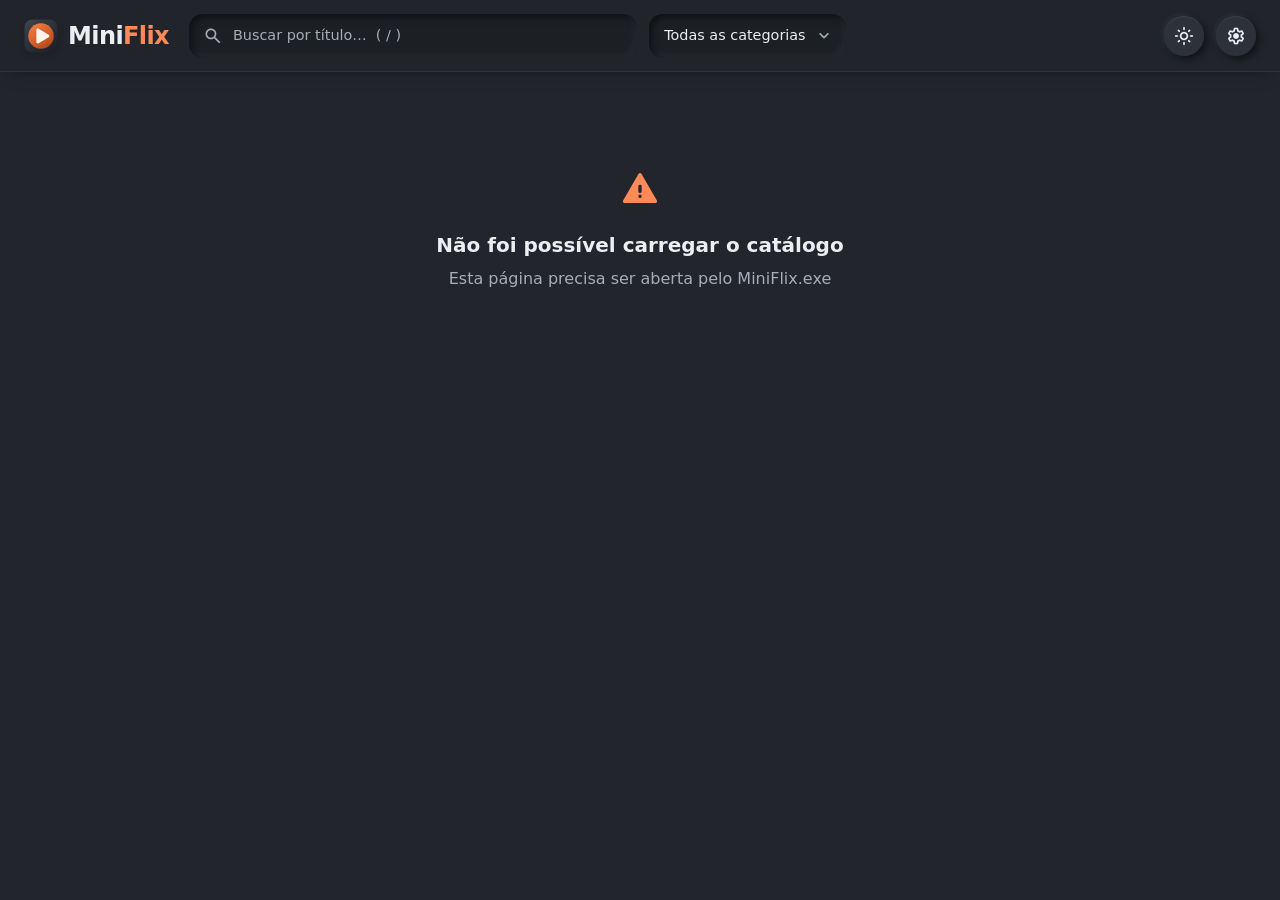
==== commit 0872aff8: "Pacotes de distribuição (completo e leve) e ícone do aplicativo Pacotes (build.ps1 -Pacote) - MiniFl" ====
--- a/src/ui/index.html
+++ b/src/ui/index.html
@@ -4,6 +4,7 @@
   <meta charset="utf-8">
   <meta name="viewport" content="width=device-width, initial-scale=1">
   <title>MiniFlix</title>
+  <link rel="icon" href="img/logo.svg" type="image/svg+xml">
   <script>
     // O C# injeta window.__miniflix.tema antes da página carregar: evita "piscar" o tema errado.
     document.documentElement.dataset.theme = (window.__miniflix && window.__miniflix.tema) || 'escuro';
@@ -15,8 +16,9 @@
 
   <header class="barra-topo sticky top-0 z-30">
     <div class="mx-auto flex h-[4.5rem] max-w-[1600px] items-center gap-4 px-4 sm:px-6">
-      <a href="#/" class="mr-1 shrink-0 font-display text-2xl font-extrabold tracking-tight" aria-label="MiniFlix — início">
-        Mini<span class="text-destaque">Flix</span>
+      <a href="#/" class="mr-1 flex shrink-0 items-center gap-2.5 font-display text-2xl font-extrabold tracking-tight" aria-label="MiniFlix — início">
+        <img src="img/logo.svg" alt="" width="34" height="34" class="drop-shadow-md">
+        <span>Mini<span class="text-destaque">Flix</span></span>
       </a>
 
       <div id="filtros" class="flex min-w-0 flex-1 items-center gap-3">
--- a/src/ui/css/app.css
+++ b/src/ui/css/app.css
@@ -1,2 +1,2 @@
 /*! tailwindcss v4.3.3 | MIT License | https://tailwindcss.com */
-@layer properties{@supports (((-webkit-hyphens:none)) and (not (margin-trim:inline))) or ((-moz-orient:inline) and (not (color:rgb(from red r g b)))){*,:before,:after,::backdrop{--tw-translate-x:0;--tw-translate-y:0;--tw-translate-z:0;--tw-space-y-reverse:0;--tw-leading:initial;--tw-font-weight:initial;--tw-tracking:initial;--tw-ordinal:initial;--tw-slashed-zero:initial;--tw-numeric-figure:initial;--tw-numeric-spacing:initial;--tw-numeric-fraction:initial}}}@layer theme{:root,:host{--font-mono:ui-monospace, SFMono-Regular, Menlo, Monaco, Consolas, "Liberation Mono", "Courier New", monospace;--spacing:.25rem;--container-md:28rem;--container-lg:32rem;--container-xl:36rem;--container-3xl:48rem;--text-xs:.75rem;--text-xs--line-height:calc(1 / .75);--text-sm:.875rem;--text-sm--line-height:calc(1.25 / .875);--text-lg:1.125rem;--text-lg--line-height:calc(1.75 / 1.125);--text-xl:1.25rem;--text-xl--line-height:calc(1.75 / 1.25);--text-2xl:1.5rem;--text-2xl--line-height:calc(2 / 1.5);--text-3xl:1.875rem;--text-3xl--line-height:calc(2.25 / 1.875);--font-weight-medium:500;--font-weight-semibold:600;--font-weight-bold:700;--font-weight-extrabold:800;--tracking-tight:-.025em;--leading-tight:1.25;--leading-snug:1.375;--leading-relaxed:1.625;--animate-spin:spin 1s linear infinite;--animate-pulse:pulse 2s cubic-bezier(.4, 0, .6, 1) infinite;--default-font-family:"Segoe UI Variable Text", "Segoe UI", system-ui, sans-serif;--default-mono-font-family:var(--font-mono)}}@layer base{*,:after,:before,::backdrop{box-sizing:border-box;border:0 solid;margin:0;padding:0}::file-selector-button{box-sizing:border-box;border:0 solid;margin:0;padding:0}html,:host{-webkit-text-size-adjust:100%;tab-size:4;line-height:1.5;font-family:var(--default-font-family,-apple-system, BlinkMacSystemFont, "Segoe UI", Roboto, "Helvetica Neue", "Noto Sans", Arial, sans-serif, "Apple Color Emoji", "Segoe UI Emoji", "Segoe UI Symbol", "Noto Color Emoji");font-feature-settings:var(--default-font-feature-settings,normal);font-variation-settings:var(--default-font-variation-settings,normal);-webkit-tap-highlight-color:transparent}hr{height:0;color:inherit;border-top-width:1px}abbr:where([title]){-webkit-text-decoration:underline dotted;text-decoration:underline dotted}h1,h2,h3,h4,h5,h6{font-size:inherit;font-weight:inherit}a{color:inherit;-webkit-text-decoration:inherit;-webkit-text-decoration:inherit;-webkit-text-decoration:inherit;text-decoration:inherit}b,strong{font-weight:bolder}code,kbd,samp,pre{font-family:var(--default-mono-font-family,ui-monospace, SFMono-Regular, Menlo, Monaco, Consolas, "Liberation Mono", "Courier New", monospace);font-feature-settings:var(--default-mono-font-feature-settings,normal);font-variation-settings:var(--default-mono-font-variation-settings,normal);font-size:1em}small{font-size:80%}sub,sup{vertical-align:baseline;font-size:75%;line-height:0;position:relative}sub{bottom:-.25em}sup{top:-.5em}table{text-indent:0;border-color:inherit;border-collapse:collapse}:-moz-focusring:where(:not(iframe)){outline:auto}progress{vertical-align:baseline}summary{display:list-item}ol,ul,menu{list-style:none}img,svg,video,canvas,audio,iframe,embed,object{vertical-align:middle;display:block}img,video{max-width:100%;height:auto}button,input,select,optgroup,textarea{font:inherit;font-feature-settings:inherit;font-variation-settings:inherit;letter-spacing:inherit;color:inherit;opacity:1;background-color:#0000;border-radius:0}::file-selector-button{font:inherit;font-feature-settings:inherit;font-variation-settings:inherit;letter-spacing:inherit;color:inherit;opacity:1;background-color:#0000;border-radius:0}:where(select:is([multiple],[size])) optgroup{font-weight:bolder}:where(select:is([multiple],[size])) optgroup option{padding-inline-start:20px}::file-selector-button{margin-inline-end:4px}::placeholder{opacity:1}@supports (not ((-webkit-appearance:-apple-pay-button))) or (contain-intrinsic-size:1px){::placeholder{color:currentColor}@supports (color:color-mix(in lab, red, red)){::placeholder{color:color-mix(in oklab, currentcolor 50%, transparent)}}}textarea{resize:vertical}::-webkit-search-decoration{-webkit-appearance:none}::-webkit-date-and-time-value{min-height:1lh;text-align:inherit}::-webkit-datetime-edit{display:inline-flex}::-webkit-datetime-edit-fields-wrapper{padding:0}::-webkit-datetime-edit{padding-block:0}::-webkit-datetime-edit-year-field{padding-block:0}::-webkit-datetime-edit-month-field{padding-block:0}::-webkit-datetime-edit-day-field{padding-block:0}::-webkit-datetime-edit-hour-field{padding-block:0}::-webkit-datetime-edit-minute-field{padding-block:0}::-webkit-datetime-edit-second-field{padding-block:0}::-webkit-datetime-edit-millisecond-field{padding-block:0}::-webkit-datetime-edit-meridiem-field{padding-block:0}::-webkit-calendar-picker-indicator{line-height:1}:-moz-ui-invalid{box-shadow:none}button,input:where([type=button],[type=reset],[type=submit]){appearance:button}::file-selector-button{appearance:button}::-webkit-inner-spin-button{height:auto}::-webkit-outer-spin-button{height:auto}[hidden]:where(:not([hidden=until-found])){display:none!important}html{background:var(--fundo);accent-color:var(--marca);scrollbar-color:var(--suave) transparent}@supports (color:color-mix(in lab, red, red)){html{scrollbar-color:color-mix(in srgb, var(--suave) 45%, transparent) transparent}}body{background-color:var(--fundo);color:var(--texto);-webkit-font-smoothing:antialiased;-moz-osx-font-smoothing:grayscale;font-family:Segoe UI Variable Text,Segoe UI,system-ui,sans-serif}:focus-visible{outline:2px solid var(--destaque);outline-offset:3px}::selection{background:var(--marca)}@supports (color:color-mix(in lab, red, red)){::selection{background:color-mix(in srgb, var(--marca) 35%, transparent)}}h1,h2,h3{text-wrap:balance}}@layer components{.painel{background:var(--superficie);border-radius:var(--raio-lg);box-shadow:var(--relevo-2)}.bandeja{background:var(--afundado);border-radius:var(--raio-md);box-shadow:var(--afundar)}.pastilha{border-radius:var(--raio-md);background:var(--superficie-2);width:2.75rem;height:2.75rem;box-shadow:var(--relevo-1);color:var(--destaque);flex-shrink:0;justify-content:center;align-items:center;display:inline-flex}.barra-topo{background:var(--fundo)}@supports (color:color-mix(in lab, red, red)){.barra-topo{background:color-mix(in srgb, var(--fundo) 88%, transparent)}}.barra-topo{-webkit-backdrop-filter:blur(12px);backdrop-filter:blur(12px);box-shadow:0 6px 16px -10px var(--sombra-forte), inset 0 -1px 0 var(--brilho-borda)}.btn,.btn-primario,.btn-perigo{border-radius:var(--raio-md);white-space:nowrap;cursor:pointer;-webkit-user-select:none;user-select:none;min-height:2.5rem;transition:box-shadow var(--rapido) var(--ease), transform var(--rapido) var(--ease), color var(--rapido), filter var(--rapido);justify-content:center;align-items:center;gap:.5rem;padding:.5rem 1.1rem;font-size:.875rem;font-weight:600;line-height:1.2;display:inline-flex}.btn{background:var(--superficie-2);color:var(--texto);box-shadow:var(--relevo-1)}.btn:hover{color:var(--destaque)}.btn:active,.btn[aria-pressed=true]{box-shadow:var(--afundar-leve);transform:translateY(1px)}.btn-primario{color:#fff;background:linear-gradient(180deg, var(--marca-topo), var(--marca-base));box-shadow:var(--relevo-1), var(--brilho-marca), inset 0 1px 0 #ffffff38}.btn-primario:hover{filter:brightness(1.07)}.btn-primario:active{transform:translateY(1px);box-shadow:inset 2px 3px 6px #00000059,inset -1px -1px 3px #ffffff1f}.btn-perigo{color:#fff;box-shadow:var(--relevo-1), inset 0 1px 0 #fff3;background:linear-gradient(#c22d35,#a11f27)}.btn-perigo:hover{filter:brightness(1.08)}.btn-perigo:active{transform:translateY(1px);box-shadow:inset 2px 3px 6px #00000059}.btn-icone{width:2.5rem;height:2.5rem;color:var(--suave);cursor:pointer;transition:box-shadow var(--rapido) var(--ease), color var(--rapido), background-color var(--rapido);border-radius:999px;flex-shrink:0;justify-content:center;align-items:center;display:inline-flex;position:relative}.btn-icone:hover{color:var(--texto);background:var(--superficie-2);box-shadow:var(--relevo-1)}.btn-icone:active{box-shadow:var(--afundar-leve)}.btn-icone-perigo:hover{color:var(--perigo)}.btn-icone-elevado{background:var(--superficie-2);box-shadow:var(--relevo-1);color:var(--texto)}.btn:disabled,.btn-primario:disabled,.btn-perigo:disabled,.btn-icone:disabled,.btn[aria-disabled=true]{cursor:not-allowed;opacity:.5;filter:saturate(.4);transform:none}.rotulo{margin-bottom:.4rem;font-size:.875rem;font-weight:600;display:block}.campo{border-radius:var(--raio-md);background:var(--afundado);min-height:2.75rem;color:var(--texto);box-shadow:var(--afundar);transition:box-shadow var(--rapido) var(--ease);padding:.55rem .95rem;font-size:.9rem}.campo::placeholder{color:var(--suave);opacity:1}.campo:focus{box-shadow:var(--afundar), 0 0 0 2px var(--destaque);outline:none}.campo:disabled{opacity:.55;cursor:not-allowed}textarea.campo{resize:vertical;line-height:1.6}.campo-select{appearance:none;cursor:pointer;padding-right:2.5rem}.campo-seta{pointer-events:none;color:var(--suave);position:absolute;top:50%;right:.75rem;transform:translateY(-50%)}.campo-select option{background:var(--superficie);color:var(--texto)}.chip{background:var(--superficie-2);color:var(--texto);box-shadow:var(--relevo-1);white-space:nowrap;border-radius:999px;align-items:center;gap:.35rem;padding:.2rem .7rem;font-size:.75rem;font-weight:600;display:inline-flex}.chip-marca{color:#fff;background:linear-gradient(180deg, var(--marca-topo), var(--marca-base));box-shadow:var(--relevo-1), inset 0 1px 0 #fff3}.selo-duracao{font-variant-numeric:tabular-nums;color:#fff;background:#121418c7;border-radius:.5rem;padding:.15rem .45rem;font-size:.75rem;font-weight:700;position:absolute;bottom:.5rem;right:.5rem;box-shadow:0 2px 6px #00000059}.trilho{background:var(--afundado);height:.5rem;box-shadow:var(--afundar-leve);border-radius:999px;overflow:hidden}.trilho-preenchimento{border-radius:inherit;background:linear-gradient(90deg, var(--marca-base), var(--destaque));height:100%;box-shadow:0 0 10px var(--destaque)}@supports (color:color-mix(in lab, red, red)){.trilho-preenchimento{box-shadow:0 0 10px color-mix(in srgb, var(--destaque) 60%, transparent)}}.trilho-preenchimento{transition:width var(--medio) var(--ease)}.alerta-erro{border-radius:var(--raio-sm);color:var(--perigo);background:var(--perigo);padding:.55rem .8rem;font-size:.875rem}@supports (color:color-mix(in lab, red, red)){.alerta-erro{background:color-mix(in srgb, var(--perigo) 12%, transparent)}}.alerta-erro{box-shadow:var(--afundar-leve)}.card-video{border-radius:var(--raio-lg);background:var(--superficie);box-shadow:var(--relevo-2);transition:transform var(--medio) var(--ease);isolation:isolate;padding:.55rem .55rem .8rem;display:block;position:relative}.card-video:after{content:"";z-index:-1;border-radius:inherit;box-shadow:var(--relevo-3);opacity:0;transition:opacity var(--medio) var(--ease);pointer-events:none;position:absolute;inset:0}.card-video:hover,.card-video:focus-visible{transform:translateY(-4px)}.card-video:hover:after,.card-video:focus-visible:after{opacity:1}.card-video:active{transform:translateY(-1px)}.card-video:focus-visible{outline-offset:4px}.card-video-capa{aspect-ratio:16/9;border-radius:var(--raio-md);background:var(--afundado);box-shadow:var(--afundar);position:relative;overflow:hidden}.card-video-capa img{object-fit:cover;width:100%;height:100%;transition:transform .4s var(--ease)}.card-video:hover .card-video-capa img,.card-video:focus-visible .card-video-capa img{transform:scale(1.05)}.capa-substituta{color:#fffc;background:linear-gradient(135deg, hsl(var(--matiz,20) 40% 34%), hsl(calc(var(--matiz,20) + 40) 50% 18%));justify-content:center;align-items:center;width:100%;height:100%;display:flex}.card-video-acao{opacity:0;transition:opacity var(--medio) var(--ease), background-color var(--medio);background:0 0;justify-content:center;align-items:center;display:flex;position:absolute;inset:0}.card-video:hover .card-video-acao,.card-video:focus-visible .card-video-acao{opacity:1;background:#00000052}.card-video-titulo{-webkit-line-clamp:2;transition:color var(--rapido);-webkit-box-orient:vertical;margin:.7rem .3rem 0;font-size:.94rem;font-weight:600;line-height:1.35;display:-webkit-box;overflow:hidden}.card-video:hover .card-video-titulo{color:var(--destaque)}.coluna-player{width:100%;max-width:min(72rem,177.778vh - 30.2222rem);margin-inline:auto}.moldura-player{border-radius:var(--raio-xl);background:var(--superficie);box-shadow:var(--relevo-3);padding:.6rem}.moldura-player>.tela{aspect-ratio:16/9;border-radius:calc(var(--raio-xl) - .45rem);background:#000;overflow:hidden;box-shadow:inset 0 0 0 1px #0009,inset 0 2px 10px #0009}.tabela{border-collapse:separate;border-spacing:0;width:100%}.tabela th{text-align:left;letter-spacing:.06em;text-transform:uppercase;color:var(--suave);padding:.85rem 1rem;font-size:.72rem;font-weight:700}.tabela td{vertical-align:middle;padding:.75rem 1rem}.tabela tbody tr{transition:background-color var(--rapido)}.tabela tbody tr:hover{background:var(--afundado)}@supports (color:color-mix(in lab, red, red)){.tabela tbody tr:hover{background:color-mix(in srgb, var(--afundado) 55%, transparent)}}.tabela tbody tr+tr td,.lista-divisoria>*+*{box-shadow:inset 0 1px 0 var(--borda)}.modal{border-radius:var(--raio-xl);background:var(--superficie);width:calc(100% - 2rem);color:var(--texto);box-shadow:var(--relevo-3);animation:entrar .16s var(--ease);margin:auto;padding:0}.modal::backdrop{-webkit-backdrop-filter:blur(4px);backdrop-filter:blur(4px);background:#0a0b0e8c}.modal-rodape{background:var(--afundado)}@supports (color:color-mix(in lab, red, red)){.modal-rodape{background:color-mix(in srgb, var(--afundado) 45%, transparent)}}.modal-rodape{box-shadow:inset 0 1px 0 var(--borda)}.toast{border-radius:var(--raio-md);background:var(--superficie-2);max-width:24rem;color:var(--texto);box-shadow:var(--relevo-3);animation:entrar .2s var(--ease);transition:opacity .3s, transform .3s var(--ease);align-items:center;gap:.75rem;padding:.8rem 1rem;font-size:.875rem;font-weight:600;display:flex}.indicador{background:var(--destaque);width:.6rem;height:.6rem;box-shadow:0 0 0 2px var(--fundo), 0 0 8px var(--destaque);border-radius:999px;position:absolute;top:.3rem;right:.3rem}}@layer utilities{.pointer-events-auto{pointer-events:auto}.pointer-events-none{pointer-events:none}.invisible{visibility:hidden}.sr-only{clip-path:inset(50%);white-space:nowrap;border-width:0;width:1px;height:1px;margin:-1px;padding:0;position:absolute;overflow:hidden}.absolute{position:absolute}.fixed{position:fixed}.relative{position:relative}.sticky{position:sticky}.top-0{top:0}.top-1\/2{top:50%}.right-6{right:calc(var(--spacing) * 6)}.bottom-6{bottom:calc(var(--spacing) * 6)}.left-3\.5{left:calc(var(--spacing) * 3.5)}.z-30{z-index:30}.z-50{z-index:50}.mx-1\.5{margin-inline:calc(var(--spacing) * 1.5)}.mx-auto{margin-inline:auto}.mt-0\.5{margin-top:calc(var(--spacing) * .5)}.mt-1{margin-top:var(--spacing)}.mt-1\.5{margin-top:calc(var(--spacing) * 1.5)}.mt-2{margin-top:calc(var(--spacing) * 2)}.mt-3{margin-top:calc(var(--spacing) * 3)}.mt-5{margin-top:calc(var(--spacing) * 5)}.mt-6{margin-top:calc(var(--spacing) * 6)}.mt-7{margin-top:calc(var(--spacing) * 7)}.mt-12{margin-top:calc(var(--spacing) * 12)}.mt-20{margin-top:calc(var(--spacing) * 20)}.mt-24{margin-top:calc(var(--spacing) * 24)}.-mr-2{margin-right:calc(var(--spacing) * -2)}.mr-1{margin-right:var(--spacing)}.mb-1\.5{margin-bottom:calc(var(--spacing) * 1.5)}.mb-2{margin-bottom:calc(var(--spacing) * 2)}.mb-4{margin-bottom:calc(var(--spacing) * 4)}.mb-5{margin-bottom:calc(var(--spacing) * 5)}.mb-6{margin-bottom:calc(var(--spacing) * 6)}.mb-14{margin-bottom:calc(var(--spacing) * 14)}.ml-auto{margin-left:auto}.line-clamp-2{-webkit-line-clamp:2;-webkit-box-orient:vertical;display:-webkit-box;overflow:hidden}.flex{display:flex}.grid{display:grid}.hidden{display:none}.inline-flex{display:inline-flex}.table{display:table}.h-16{height:calc(var(--spacing) * 16)}.h-\[4\.5rem\]{height:4.5rem}.h-\[58px\]{height:58px}.h-full{height:100%}.max-h-\[40vh\]{max-height:40vh}.min-h-screen{min-height:100vh}.w-16{width:calc(var(--spacing) * 16)}.w-\[104px\]{width:104px}.w-fit{width:fit-content}.w-full{width:100%}.max-w-3xl{max-width:var(--container-3xl)}.max-w-52{max-width:calc(var(--spacing) * 52)}.max-w-\[1400px\]{max-width:1400px}.max-w-\[1600px\]{max-width:1600px}.max-w-lg{max-width:var(--container-lg)}.max-w-md{max-width:var(--container-md)}.max-w-xl{max-width:var(--container-xl)}.min-w-0{min-width:0}.min-w-48{min-width:calc(var(--spacing) * 48)}.flex-1{flex:1}.shrink-0{flex-shrink:0}.-translate-y-1\/2{--tw-translate-y:calc(calc(1 / 2 * 100%) * -1);translate:var(--tw-translate-x) var(--tw-translate-y)}.translate-y-2{--tw-translate-y:calc(var(--spacing) * 2);translate:var(--tw-translate-x) var(--tw-translate-y)}.animate-pulse{animation:var(--animate-pulse)}.animate-spin{animation:var(--animate-spin)}.grid-cols-2{grid-template-columns:repeat(2,minmax(0,1fr))}.flex-col{flex-direction:column}.flex-wrap{flex-wrap:wrap}.items-center{align-items:center}.items-end{align-items:flex-end}.items-start{align-items:flex-start}.justify-between{justify-content:space-between}.justify-end{justify-content:flex-end}.gap-1{gap:var(--spacing)}.gap-1\.5{gap:calc(var(--spacing) * 1.5)}.gap-2{gap:calc(var(--spacing) * 2)}.gap-3{gap:calc(var(--spacing) * 3)}.gap-4{gap:calc(var(--spacing) * 4)}.gap-5{gap:calc(var(--spacing) * 5)}.gap-6{gap:calc(var(--spacing) * 6)}:where(.space-y-4>:not(:last-child)){--tw-space-y-reverse:0;margin-block-start:calc(calc(var(--spacing) * 4) * var(--tw-space-y-reverse));margin-block-end:calc(calc(var(--spacing) * 4) * calc(1 - var(--tw-space-y-reverse)))}:where(.space-y-5>:not(:last-child)){--tw-space-y-reverse:0;margin-block-start:calc(calc(var(--spacing) * 5) * var(--tw-space-y-reverse));margin-block-end:calc(calc(var(--spacing) * 5) * calc(1 - var(--tw-space-y-reverse)))}.gap-x-3{column-gap:calc(var(--spacing) * 3)}.gap-x-5{column-gap:calc(var(--spacing) * 5)}.gap-x-6{column-gap:calc(var(--spacing) * 6)}.gap-y-1{row-gap:var(--spacing)}.gap-y-2{row-gap:calc(var(--spacing) * 2)}.gap-y-8{row-gap:calc(var(--spacing) * 8)}.truncate{text-overflow:ellipsis;white-space:nowrap;overflow:hidden}.overflow-hidden{overflow:hidden}.overflow-y-auto{overflow-y:auto}.rounded-full{border-radius:3.40282e38px}.object-cover{object-fit:cover}.p-0{padding:0}.p-6{padding:calc(var(--spacing) * 6)}.px-1{padding-inline:var(--spacing)}.px-4{padding-inline:calc(var(--spacing) * 4)}.px-5{padding-inline:calc(var(--spacing) * 5)}.px-6{padding-inline:calc(var(--spacing) * 6)}.px-8{padding-inline:calc(var(--spacing) * 8)}.py-3\.5{padding-block:calc(var(--spacing) * 3.5)}.py-4{padding-block:calc(var(--spacing) * 4)}.py-5{padding-block:calc(var(--spacing) * 5)}.py-10{padding-block:calc(var(--spacing) * 10)}.py-14{padding-block:calc(var(--spacing) * 14)}.py-16{padding-block:calc(var(--spacing) * 16)}.pt-2{padding-top:calc(var(--spacing) * 2)}.pt-5{padding-top:calc(var(--spacing) * 5)}.pt-6{padding-top:calc(var(--spacing) * 6)}.pt-9{padding-top:calc(var(--spacing) * 9)}.pb-3{padding-bottom:calc(var(--spacing) * 3)}.pb-6{padding-bottom:calc(var(--spacing) * 6)}.pb-16{padding-bottom:calc(var(--spacing) * 16)}.pl-11{padding-left:calc(var(--spacing) * 11)}.text-center{text-align:center}.text-right{text-align:right}.font-display{font-family:Segoe UI Variable Display,Segoe UI,system-ui,sans-serif}.font-mono{font-family:var(--font-mono)}.text-2xl{font-size:var(--text-2xl);line-height:var(--tw-leading,var(--text-2xl--line-height))}.text-3xl{font-size:var(--text-3xl);line-height:var(--tw-leading,var(--text-3xl--line-height))}.text-lg{font-size:var(--text-lg);line-height:var(--tw-leading,var(--text-lg--line-height))}.text-sm{font-size:var(--text-sm);line-height:var(--tw-leading,var(--text-sm--line-height))}.text-xl{font-size:var(--text-xl);line-height:var(--tw-leading,var(--text-xl--line-height))}.text-xs{font-size:var(--text-xs);line-height:var(--tw-leading,var(--text-xs--line-height))}.text-\[18px\]{font-size:18px}.leading-relaxed{--tw-leading:var(--leading-relaxed);line-height:var(--leading-relaxed)}.leading-snug{--tw-leading:var(--leading-snug);line-height:var(--leading-snug)}.leading-tight{--tw-leading:var(--leading-tight);line-height:var(--leading-tight)}.font-bold{--tw-font-weight:var(--font-weight-bold);font-weight:var(--font-weight-bold)}.font-extrabold{--tw-font-weight:var(--font-weight-extrabold);font-weight:var(--font-weight-extrabold)}.font-medium{--tw-font-weight:var(--font-weight-medium);font-weight:var(--font-weight-medium)}.font-semibold{--tw-font-weight:var(--font-weight-semibold);font-weight:var(--font-weight-semibold)}.tracking-tight{--tw-tracking:var(--tracking-tight);letter-spacing:var(--tracking-tight)}.whitespace-pre-line{white-space:pre-line}.text-destaque{color:var(--destaque)}.text-perigo{color:var(--perigo)}.text-suave{color:var(--suave)}.text-sucesso{color:var(--sucesso)}.tabular-nums{--tw-numeric-spacing:tabular-nums;font-variant-numeric:var(--tw-ordinal,) var(--tw-slashed-zero,) var(--tw-numeric-figure,) var(--tw-numeric-spacing,) var(--tw-numeric-fraction,)}.opacity-0{opacity:0}.opacity-80{opacity:.8}.first\:pt-1:first-child{padding-top:var(--spacing)}.last\:pb-1:last-child{padding-bottom:var(--spacing)}@media (hover:hover){.hover\:text-destaque:hover{color:var(--destaque)}.hover\:underline:hover{text-decoration-line:underline}}.focus\:not-sr-only:focus{clip-path:none;white-space:normal;width:auto;height:auto;margin:0;padding:0;position:static;overflow:visible}.focus\:fixed:focus{position:fixed}.focus\:top-4:focus{top:calc(var(--spacing) * 4)}.focus\:left-4:focus{left:calc(var(--spacing) * 4)}.focus\:z-50:focus{z-index:50}.focus\:outline-none:focus{--tw-outline-style:none;outline-style:none}.disabled\:opacity-50:disabled{opacity:.5}@media (min-width:40rem){.sm\:hidden{display:none}.sm\:table-cell{display:table-cell}.sm\:w-72{width:calc(var(--spacing) * 72)}.sm\:max-w-md{max-width:var(--container-md)}.sm\:grid-cols-3{grid-template-columns:repeat(3,minmax(0,1fr))}.sm\:px-6{padding-inline:calc(var(--spacing) * 6)}.sm\:text-3xl{font-size:var(--text-3xl);line-height:var(--tw-leading,var(--text-3xl--line-height))}}@media (min-width:48rem){.md\:table-cell{display:table-cell}.md\:grid-cols-2{grid-template-columns:repeat(2,minmax(0,1fr))}}@media (min-width:64rem){.lg\:table-cell{display:table-cell}.lg\:grid-cols-4{grid-template-columns:repeat(4,minmax(0,1fr))}}@media (min-width:80rem){.xl\:grid-cols-5{grid-template-columns:repeat(5,minmax(0,1fr))}}@media (min-width:96rem){.\32 xl\:grid-cols-6{grid-template-columns:repeat(6,minmax(0,1fr))}}}:root,[data-theme=claro]{color-scheme:light;--fundo:#e8e4de;--superficie:#ece8e2;--superficie-2:#f1eee9;--afundado:#e0dbd4;--borda:#d6d0c8;--texto:#2a2622;--suave:#625b53;--marca:#bf4f1c;--marca-topo:#c4531f;--marca-base:#ab4517;--destaque:#983d16;--perigo:#b4232c;--sucesso:#17663f;--aviso:#94650a;--luz:#ffffffe6;--sombra:#70605052;--sombra-forte:#7060506b;--brilho-borda:#ffffffa6}[data-theme=escuro]{color-scheme:dark;--fundo:#22252b;--superficie:#272a31;--superficie-2:#2d3139;--afundado:#1c1f24;--borda:#353a43;--texto:#eceef2;--suave:#a7adb8;--marca:#bf4f1c;--marca-topo:#c4531f;--marca-base:#a84416;--destaque:#ff8a57;--perigo:#ff7c84;--sucesso:#4ccf8d;--aviso:#f2b84b;--luz:#ffffff0e;--sombra:#00000080;--sombra-forte:#0000009e;--brilho-borda:#ffffff12}:root{--relevo-1:-2px -2px 5px var(--luz), 3px 3px 7px var(--sombra), inset 0 1px 0 var(--brilho-borda);--relevo-2:-5px -5px 12px var(--luz), 6px 6px 14px var(--sombra), inset 0 1px 0 var(--brilho-borda);--relevo-3:-8px -8px 20px var(--luz), 12px 14px 28px var(--sombra-forte), inset 0 1px 0 var(--brilho-borda);--afundar:inset 3px 3px 7px var(--sombra), inset -3px -3px 7px var(--luz);--afundar-leve:inset 2px 2px 4px var(--sombra), inset -2px -2px 4px var(--luz);--brilho-marca:0 6px 16px -4px var(--marca)}@supports (color:color-mix(in lab, red, red)){:root{--brilho-marca:0 6px 16px -4px color-mix(in srgb, var(--marca) 55%, transparent)}}:root{--raio-sm:.625rem;--raio-md:.875rem;--raio-lg:1.25rem;--raio-xl:1.75rem;--ease:cubic-bezier(.2, .7, .2, 1);--rapido:.14s;--medio:.24s}@font-face{font-family:Material Symbols Rounded;font-style:normal;font-weight:300 600;font-display:block;src:url(../fonts/material-symbols-rounded.woff2)format("woff2")}.icone{letter-spacing:normal;text-transform:none;white-space:nowrap;-webkit-user-select:none;user-select:none;font-feature-settings:"liga";font-variation-settings:"FILL" 0, "wght" 400, "GRAD" 0, "opsz" 24;-webkit-font-smoothing:antialiased;direction:ltr;font-family:Material Symbols Rounded;font-size:20px;font-style:normal;font-weight:400;line-height:1;display:inline-block}.icone-cheio{font-variation-settings:"FILL" 1, "wght" 400, "GRAD" 0, "opsz" 24}@keyframes entrar{0%{opacity:0;transform:translateY(8px)scale(.98)}to{opacity:1;transform:none}}@media (forced-colors:active){.painel,.bandeja,.pastilha,.btn,.btn-primario,.btn-perigo,.btn-icone-elevado,.campo,.chip,.card-video,.card-video-capa,.moldura-player,.modal,.toast,.trilho{border:1px solid canvastext}.trilho-preenchimento{background:highlight}.campo:focus{outline:2px solid highlight}}@media (prefers-reduced-motion:reduce){*,:before,:after{scroll-behavior:auto!important;transition-duration:.01ms!important;animation-duration:.01ms!important;animation-iteration-count:1!important}.card-video:hover,.card-video:focus-visible,.card-video:hover .card-video-capa img{transform:none}}@property --tw-translate-x{syntax:"*";inherits:false;initial-value:0}@property --tw-translate-y{syntax:"*";inherits:false;initial-value:0}@property --tw-translate-z{syntax:"*";inherits:false;initial-value:0}@property --tw-space-y-reverse{syntax:"*";inherits:false;initial-value:0}@property --tw-leading{syntax:"*";inherits:false}@property --tw-font-weight{syntax:"*";inherits:false}@property --tw-tracking{syntax:"*";inherits:false}@property --tw-ordinal{syntax:"*";inherits:false}@property --tw-slashed-zero{syntax:"*";inherits:false}@property --tw-numeric-figure{syntax:"*";inherits:false}@property --tw-numeric-spacing{syntax:"*";inherits:false}@property --tw-numeric-fraction{syntax:"*";inherits:false}@keyframes spin{to{transform:rotate(360deg)}}@keyframes pulse{50%{opacity:.5}}+@layer properties{@supports (((-webkit-hyphens:none)) and (not (margin-trim:inline))) or ((-moz-orient:inline) and (not (color:rgb(from red r g b)))){*,:before,:after,::backdrop{--tw-translate-x:0;--tw-translate-y:0;--tw-translate-z:0;--tw-space-y-reverse:0;--tw-leading:initial;--tw-font-weight:initial;--tw-tracking:initial;--tw-ordinal:initial;--tw-slashed-zero:initial;--tw-numeric-figure:initial;--tw-numeric-spacing:initial;--tw-numeric-fraction:initial;--tw-blur:initial;--tw-brightness:initial;--tw-contrast:initial;--tw-grayscale:initial;--tw-hue-rotate:initial;--tw-invert:initial;--tw-opacity:initial;--tw-saturate:initial;--tw-sepia:initial;--tw-drop-shadow:initial;--tw-drop-shadow-color:initial;--tw-drop-shadow-alpha:100%;--tw-drop-shadow-size:initial}}}@layer theme{:root,:host{--font-mono:ui-monospace, SFMono-Regular, Menlo, Monaco, Consolas, "Liberation Mono", "Courier New", monospace;--spacing:.25rem;--container-md:28rem;--container-lg:32rem;--container-xl:36rem;--container-3xl:48rem;--text-xs:.75rem;--text-xs--line-height:calc(1 / .75);--text-sm:.875rem;--text-sm--line-height:calc(1.25 / .875);--text-lg:1.125rem;--text-lg--line-height:calc(1.75 / 1.125);--text-xl:1.25rem;--text-xl--line-height:calc(1.75 / 1.25);--text-2xl:1.5rem;--text-2xl--line-height:calc(2 / 1.5);--text-3xl:1.875rem;--text-3xl--line-height:calc(2.25 / 1.875);--font-weight-medium:500;--font-weight-semibold:600;--font-weight-bold:700;--font-weight-extrabold:800;--tracking-tight:-.025em;--leading-tight:1.25;--leading-snug:1.375;--leading-relaxed:1.625;--drop-shadow-md:0 3px 3px #0000001f;--animate-spin:spin 1s linear infinite;--animate-pulse:pulse 2s cubic-bezier(.4, 0, .6, 1) infinite;--default-font-family:"Segoe UI Variable Text", "Segoe UI", system-ui, sans-serif;--default-mono-font-family:var(--font-mono)}}@layer base{*,:after,:before,::backdrop{box-sizing:border-box;border:0 solid;margin:0;padding:0}::file-selector-button{box-sizing:border-box;border:0 solid;margin:0;padding:0}html,:host{-webkit-text-size-adjust:100%;tab-size:4;line-height:1.5;font-family:var(--default-font-family,-apple-system, BlinkMacSystemFont, "Segoe UI", Roboto, "Helvetica Neue", "Noto Sans", Arial, sans-serif, "Apple Color Emoji", "Segoe UI Emoji", "Segoe UI Symbol", "Noto Color Emoji");font-feature-settings:var(--default-font-feature-settings,normal);font-variation-settings:var(--default-font-variation-settings,normal);-webkit-tap-highlight-color:transparent}hr{height:0;color:inherit;border-top-width:1px}abbr:where([title]){-webkit-text-decoration:underline dotted;text-decoration:underline dotted}h1,h2,h3,h4,h5,h6{font-size:inherit;font-weight:inherit}a{color:inherit;-webkit-text-decoration:inherit;-webkit-text-decoration:inherit;-webkit-text-decoration:inherit;text-decoration:inherit}b,strong{font-weight:bolder}code,kbd,samp,pre{font-family:var(--default-mono-font-family,ui-monospace, SFMono-Regular, Menlo, Monaco, Consolas, "Liberation Mono", "Courier New", monospace);font-feature-settings:var(--default-mono-font-feature-settings,normal);font-variation-settings:var(--default-mono-font-variation-settings,normal);font-size:1em}small{font-size:80%}sub,sup{vertical-align:baseline;font-size:75%;line-height:0;position:relative}sub{bottom:-.25em}sup{top:-.5em}table{text-indent:0;border-color:inherit;border-collapse:collapse}:-moz-focusring:where(:not(iframe)){outline:auto}progress{vertical-align:baseline}summary{display:list-item}ol,ul,menu{list-style:none}img,svg,video,canvas,audio,iframe,embed,object{vertical-align:middle;display:block}img,video{max-width:100%;height:auto}button,input,select,optgroup,textarea{font:inherit;font-feature-settings:inherit;font-variation-settings:inherit;letter-spacing:inherit;color:inherit;opacity:1;background-color:#0000;border-radius:0}::file-selector-button{font:inherit;font-feature-settings:inherit;font-variation-settings:inherit;letter-spacing:inherit;color:inherit;opacity:1;background-color:#0000;border-radius:0}:where(select:is([multiple],[size])) optgroup{font-weight:bolder}:where(select:is([multiple],[size])) optgroup option{padding-inline-start:20px}::file-selector-button{margin-inline-end:4px}::placeholder{opacity:1}@supports (not ((-webkit-appearance:-apple-pay-button))) or (contain-intrinsic-size:1px){::placeholder{color:currentColor}@supports (color:color-mix(in lab, red, red)){::placeholder{color:color-mix(in oklab, currentcolor 50%, transparent)}}}textarea{resize:vertical}::-webkit-search-decoration{-webkit-appearance:none}::-webkit-date-and-time-value{min-height:1lh;text-align:inherit}::-webkit-datetime-edit{display:inline-flex}::-webkit-datetime-edit-fields-wrapper{padding:0}::-webkit-datetime-edit{padding-block:0}::-webkit-datetime-edit-year-field{padding-block:0}::-webkit-datetime-edit-month-field{padding-block:0}::-webkit-datetime-edit-day-field{padding-block:0}::-webkit-datetime-edit-hour-field{padding-block:0}::-webkit-datetime-edit-minute-field{padding-block:0}::-webkit-datetime-edit-second-field{padding-block:0}::-webkit-datetime-edit-millisecond-field{padding-block:0}::-webkit-datetime-edit-meridiem-field{padding-block:0}::-webkit-calendar-picker-indicator{line-height:1}:-moz-ui-invalid{box-shadow:none}button,input:where([type=button],[type=reset],[type=submit]){appearance:button}::file-selector-button{appearance:button}::-webkit-inner-spin-button{height:auto}::-webkit-outer-spin-button{height:auto}[hidden]:where(:not([hidden=until-found])){display:none!important}html{background:var(--fundo);accent-color:var(--marca);scrollbar-color:var(--suave) transparent}@supports (color:color-mix(in lab, red, red)){html{scrollbar-color:color-mix(in srgb, var(--suave) 45%, transparent) transparent}}body{background-color:var(--fundo);color:var(--texto);-webkit-font-smoothing:antialiased;-moz-osx-font-smoothing:grayscale;font-family:Segoe UI Variable Text,Segoe UI,system-ui,sans-serif}:focus-visible{outline:2px solid var(--destaque);outline-offset:3px}::selection{background:var(--marca)}@supports (color:color-mix(in lab, red, red)){::selection{background:color-mix(in srgb, var(--marca) 35%, transparent)}}h1,h2,h3{text-wrap:balance}}@layer components{.painel{background:var(--superficie);border-radius:var(--raio-lg);box-shadow:var(--relevo-2)}.bandeja{background:var(--afundado);border-radius:var(--raio-md);box-shadow:var(--afundar)}.pastilha{border-radius:var(--raio-md);background:var(--superficie-2);width:2.75rem;height:2.75rem;box-shadow:var(--relevo-1);color:var(--destaque);flex-shrink:0;justify-content:center;align-items:center;display:inline-flex}.barra-topo{background:var(--fundo)}@supports (color:color-mix(in lab, red, red)){.barra-topo{background:color-mix(in srgb, var(--fundo) 88%, transparent)}}.barra-topo{-webkit-backdrop-filter:blur(12px);backdrop-filter:blur(12px);box-shadow:0 6px 16px -10px var(--sombra-forte), inset 0 -1px 0 var(--brilho-borda)}.btn,.btn-primario,.btn-perigo{border-radius:var(--raio-md);white-space:nowrap;cursor:pointer;-webkit-user-select:none;user-select:none;min-height:2.5rem;transition:box-shadow var(--rapido) var(--ease), transform var(--rapido) var(--ease), color var(--rapido), filter var(--rapido);justify-content:center;align-items:center;gap:.5rem;padding:.5rem 1.1rem;font-size:.875rem;font-weight:600;line-height:1.2;display:inline-flex}.btn{background:var(--superficie-2);color:var(--texto);box-shadow:var(--relevo-1)}.btn:hover{color:var(--destaque)}.btn:active,.btn[aria-pressed=true]{box-shadow:var(--afundar-leve);transform:translateY(1px)}.btn-primario{color:#fff;background:linear-gradient(180deg, var(--marca-topo), var(--marca-base));box-shadow:var(--relevo-1), var(--brilho-marca), inset 0 1px 0 #ffffff38}.btn-primario:hover{filter:brightness(1.07)}.btn-primario:active{transform:translateY(1px);box-shadow:inset 2px 3px 6px #00000059,inset -1px -1px 3px #ffffff1f}.btn-perigo{color:#fff;box-shadow:var(--relevo-1), inset 0 1px 0 #fff3;background:linear-gradient(#c22d35,#a11f27)}.btn-perigo:hover{filter:brightness(1.08)}.btn-perigo:active{transform:translateY(1px);box-shadow:inset 2px 3px 6px #00000059}.btn-icone{width:2.5rem;height:2.5rem;color:var(--suave);cursor:pointer;transition:box-shadow var(--rapido) var(--ease), color var(--rapido), background-color var(--rapido);border-radius:999px;flex-shrink:0;justify-content:center;align-items:center;display:inline-flex;position:relative}.btn-icone:hover{color:var(--texto);background:var(--superficie-2);box-shadow:var(--relevo-1)}.btn-icone:active{box-shadow:var(--afundar-leve)}.btn-icone-perigo:hover{color:var(--perigo)}.btn-icone-elevado{background:var(--superficie-2);box-shadow:var(--relevo-1);color:var(--texto)}.btn:disabled,.btn-primario:disabled,.btn-perigo:disabled,.btn-icone:disabled,.btn[aria-disabled=true]{cursor:not-allowed;opacity:.5;filter:saturate(.4);transform:none}.rotulo{margin-bottom:.4rem;font-size:.875rem;font-weight:600;display:block}.campo{border-radius:var(--raio-md);background:var(--afundado);min-height:2.75rem;color:var(--texto);box-shadow:var(--afundar);transition:box-shadow var(--rapido) var(--ease);padding:.55rem .95rem;font-size:.9rem}.campo::placeholder{color:var(--suave);opacity:1}.campo:focus{box-shadow:var(--afundar), 0 0 0 2px var(--destaque);outline:none}.campo:disabled{opacity:.55;cursor:not-allowed}textarea.campo{resize:vertical;line-height:1.6}.campo-select{appearance:none;cursor:pointer;padding-right:2.5rem}.campo-seta{pointer-events:none;color:var(--suave);position:absolute;top:50%;right:.75rem;transform:translateY(-50%)}.campo-select option{background:var(--superficie);color:var(--texto)}.chip{background:var(--superficie-2);color:var(--texto);box-shadow:var(--relevo-1);white-space:nowrap;border-radius:999px;align-items:center;gap:.35rem;padding:.2rem .7rem;font-size:.75rem;font-weight:600;display:inline-flex}.chip-marca{color:#fff;background:linear-gradient(180deg, var(--marca-topo), var(--marca-base));box-shadow:var(--relevo-1), inset 0 1px 0 #fff3}.selo-duracao{font-variant-numeric:tabular-nums;color:#fff;background:#121418c7;border-radius:.5rem;padding:.15rem .45rem;font-size:.75rem;font-weight:700;position:absolute;bottom:.5rem;right:.5rem;box-shadow:0 2px 6px #00000059}.trilho{background:var(--afundado);height:.5rem;box-shadow:var(--afundar-leve);border-radius:999px;overflow:hidden}.trilho-preenchimento{border-radius:inherit;background:linear-gradient(90deg, var(--marca-base), var(--destaque));height:100%;box-shadow:0 0 10px var(--destaque)}@supports (color:color-mix(in lab, red, red)){.trilho-preenchimento{box-shadow:0 0 10px color-mix(in srgb, var(--destaque) 60%, transparent)}}.trilho-preenchimento{transition:width var(--medio) var(--ease)}.alerta-erro{border-radius:var(--raio-sm);color:var(--perigo);background:var(--perigo);padding:.55rem .8rem;font-size:.875rem}@supports (color:color-mix(in lab, red, red)){.alerta-erro{background:color-mix(in srgb, var(--perigo) 12%, transparent)}}.alerta-erro{box-shadow:var(--afundar-leve)}.card-video{border-radius:var(--raio-lg);background:var(--superficie);box-shadow:var(--relevo-2);transition:transform var(--medio) var(--ease);isolation:isolate;padding:.55rem .55rem .8rem;display:block;position:relative}.card-video:after{content:"";z-index:-1;border-radius:inherit;box-shadow:var(--relevo-3);opacity:0;transition:opacity var(--medio) var(--ease);pointer-events:none;position:absolute;inset:0}.card-video:hover,.card-video:focus-visible{transform:translateY(-4px)}.card-video:hover:after,.card-video:focus-visible:after{opacity:1}.card-video:active{transform:translateY(-1px)}.card-video:focus-visible{outline-offset:4px}.card-video-capa{aspect-ratio:16/9;border-radius:var(--raio-md);background:var(--afundado);box-shadow:var(--afundar);position:relative;overflow:hidden}.card-video-capa img{object-fit:cover;width:100%;height:100%;transition:transform .4s var(--ease)}.card-video:hover .card-video-capa img,.card-video:focus-visible .card-video-capa img{transform:scale(1.05)}.capa-substituta{color:#fffc;background:linear-gradient(135deg, hsl(var(--matiz,20) 40% 34%), hsl(calc(var(--matiz,20) + 40) 50% 18%));justify-content:center;align-items:center;width:100%;height:100%;display:flex}.card-video-acao{opacity:0;transition:opacity var(--medio) var(--ease), background-color var(--medio);background:0 0;justify-content:center;align-items:center;display:flex;position:absolute;inset:0}.card-video:hover .card-video-acao,.card-video:focus-visible .card-video-acao{opacity:1;background:#00000052}.card-video-titulo{-webkit-line-clamp:2;transition:color var(--rapido);-webkit-box-orient:vertical;margin:.7rem .3rem 0;font-size:.94rem;font-weight:600;line-height:1.35;display:-webkit-box;overflow:hidden}.card-video:hover .card-video-titulo{color:var(--destaque)}.card-video-progresso{background:#0000008c;border-radius:999px;height:.3rem;position:absolute;bottom:.55rem;left:.6rem;right:.6rem;overflow:hidden}.card-video-progresso>span{border-radius:inherit;background:linear-gradient(90deg, var(--marca-topo), #ff9a6b);height:100%;display:block}.card-video-capa:has(.card-video-progresso) .selo-duracao{bottom:1.2rem}.selo-assistido{color:#fff;background:#121418c7;border-radius:999px;align-items:center;gap:.25rem;padding:.15rem .5rem .15rem .35rem;font-size:.72rem;font-weight:700;display:inline-flex;position:absolute;top:.5rem;left:.5rem;box-shadow:0 2px 6px #00000059}.card-video-restante{color:var(--suave);margin:.25rem .3rem 0;font-size:.75rem}.coluna-player{width:100%;max-width:min(72rem,177.778vh - 30.2222rem);margin-inline:auto}.moldura-player{border-radius:var(--raio-xl);background:var(--superficie);box-shadow:var(--relevo-3);padding:.6rem}.moldura-player>.tela{aspect-ratio:16/9;border-radius:calc(var(--raio-xl) - .45rem);background:#000;position:relative;overflow:hidden;box-shadow:inset 0 0 0 1px #0009,inset 0 2px 10px #0009}.moldura-player>.tela video{object-fit:contain;width:100%;height:100%;display:block}.tela:fullscreen{aspect-ratio:auto;box-shadow:none;border-radius:0}.osd{border-radius:var(--raio-md);font-variant-numeric:tabular-nums;color:#fff;opacity:0;pointer-events:none;transition:opacity .18s var(--ease), transform .18s var(--ease);background:#0f1014b8;align-items:center;gap:.5rem;padding:.7rem 1.1rem;font-size:1rem;font-weight:700;display:flex;position:absolute;top:50%;left:50%;transform:translate(-50%,-50%)scale(.92);box-shadow:0 8px 24px #00000073,inset 0 1px #ffffff14}.osd.visivel{opacity:1;transform:translate(-50%,-50%)scale(1)}.aviso-retomar{color:#fff;animation:entrar .2s var(--ease);transition:opacity .3s var(--ease);background:#0f1014bf;border-radius:999px;align-items:center;gap:.75rem;padding:.45rem .45rem .45rem .9rem;font-size:.85rem;font-weight:600;display:flex;position:absolute;top:1rem;left:1rem;box-shadow:0 6px 18px #0006,inset 0 1px #ffffff14}.aviso-retomar button{color:#fff;background:linear-gradient(180deg, var(--marca-topo), var(--marca-base));cursor:pointer;border-radius:999px;padding:.3rem .8rem;font-weight:700;box-shadow:inset 0 1px #ffffff38}.aviso-retomar button:active{box-shadow:inset 1px 2px 4px #00000059}.tecla{min-width:2rem;height:2rem;color:var(--texto);background:var(--superficie-2);box-shadow:var(--relevo-1), inset 0 -2px 0 var(--sombra);border-radius:.55rem;justify-content:center;align-items:center;padding:0 .55rem;font-family:inherit;font-size:.8rem;font-weight:700;display:inline-flex}@supports (color:color-mix(in lab, red, red)){.tecla{box-shadow:var(--relevo-1), inset 0 -2px 0 color-mix(in srgb, var(--sombra) 60%, transparent)}}.tabela{border-collapse:separate;border-spacing:0;width:100%}.tabela th{text-align:left;letter-spacing:.06em;text-transform:uppercase;color:var(--suave);padding:.85rem 1rem;font-size:.72rem;font-weight:700}.tabela td{vertical-align:middle;padding:.75rem 1rem}.tabela tbody tr{transition:background-color var(--rapido)}.tabela tbody tr:hover{background:var(--afundado)}@supports (color:color-mix(in lab, red, red)){.tabela tbody tr:hover{background:color-mix(in srgb, var(--afundado) 55%, transparent)}}.tabela tbody tr+tr td,.lista-divisoria>*+*{box-shadow:inset 0 1px 0 var(--borda)}.modal{border-radius:var(--raio-xl);background:var(--superficie);width:calc(100% - 2rem);color:var(--texto);box-shadow:var(--relevo-3);animation:entrar .16s var(--ease);margin:auto;padding:0}.modal::backdrop{-webkit-backdrop-filter:blur(4px);backdrop-filter:blur(4px);background:#0a0b0e8c}.modal-rodape{background:var(--afundado)}@supports (color:color-mix(in lab, red, red)){.modal-rodape{background:color-mix(in srgb, var(--afundado) 45%, transparent)}}.modal-rodape{box-shadow:inset 0 1px 0 var(--borda)}.toast{border-radius:var(--raio-md);background:var(--superficie-2);max-width:24rem;color:var(--texto);box-shadow:var(--relevo-3);animation:entrar .2s var(--ease);transition:opacity .3s, transform .3s var(--ease);align-items:center;gap:.75rem;padding:.8rem 1rem;font-size:.875rem;font-weight:600;display:flex}.indicador{background:var(--destaque);width:.6rem;height:.6rem;box-shadow:0 0 0 2px var(--fundo), 0 0 8px var(--destaque);border-radius:999px;position:absolute;top:.3rem;right:.3rem}}@layer utilities{.pointer-events-auto{pointer-events:auto}.pointer-events-none{pointer-events:none}.invisible{visibility:hidden}.sr-only{clip-path:inset(50%);white-space:nowrap;border-width:0;width:1px;height:1px;margin:-1px;padding:0;position:absolute;overflow:hidden}.absolute{position:absolute}.fixed{position:fixed}.relative{position:relative}.sticky{position:sticky}.top-0{top:0}.top-1\/2{top:50%}.right-6{right:calc(var(--spacing) * 6)}.bottom-6{bottom:calc(var(--spacing) * 6)}.left-3\.5{left:calc(var(--spacing) * 3.5)}.z-30{z-index:30}.z-50{z-index:50}.mx-1\.5{margin-inline:calc(var(--spacing) * 1.5)}.mx-auto{margin-inline:auto}.mt-0\.5{margin-top:calc(var(--spacing) * .5)}.mt-1{margin-top:var(--spacing)}.mt-1\.5{margin-top:calc(var(--spacing) * 1.5)}.mt-2{margin-top:calc(var(--spacing) * 2)}.mt-3{margin-top:calc(var(--spacing) * 3)}.mt-5{margin-top:calc(var(--spacing) * 5)}.mt-6{margin-top:calc(var(--spacing) * 6)}.mt-7{margin-top:calc(var(--spacing) * 7)}.mt-12{margin-top:calc(var(--spacing) * 12)}.mt-20{margin-top:calc(var(--spacing) * 20)}.mt-24{margin-top:calc(var(--spacing) * 24)}.-mr-2{margin-right:calc(var(--spacing) * -2)}.mr-1{margin-right:var(--spacing)}.mb-1\.5{margin-bottom:calc(var(--spacing) * 1.5)}.mb-2{margin-bottom:calc(var(--spacing) * 2)}.mb-4{margin-bottom:calc(var(--spacing) * 4)}.mb-5{margin-bottom:calc(var(--spacing) * 5)}.mb-6{margin-bottom:calc(var(--spacing) * 6)}.mb-14{margin-bottom:calc(var(--spacing) * 14)}.ml-auto{margin-left:auto}.line-clamp-2{-webkit-line-clamp:2;-webkit-box-orient:vertical;display:-webkit-box;overflow:hidden}.flex{display:flex}.grid{display:grid}.hidden{display:none}.inline-flex{display:inline-flex}.table{display:table}.h-16{height:calc(var(--spacing) * 16)}.h-\[4\.5rem\]{height:4.5rem}.h-\[58px\]{height:58px}.h-full{height:100%}.max-h-\[40vh\]{max-height:40vh}.min-h-screen{min-height:100vh}.w-16{width:calc(var(--spacing) * 16)}.w-\[104px\]{width:104px}.w-fit{width:fit-content}.w-full{width:100%}.max-w-3xl{max-width:var(--container-3xl)}.max-w-52{max-width:calc(var(--spacing) * 52)}.max-w-\[1400px\]{max-width:1400px}.max-w-\[1600px\]{max-width:1600px}.max-w-lg{max-width:var(--container-lg)}.max-w-md{max-width:var(--container-md)}.max-w-xl{max-width:var(--container-xl)}.min-w-0{min-width:0}.min-w-48{min-width:calc(var(--spacing) * 48)}.flex-1{flex:1}.shrink-0{flex-shrink:0}.-translate-y-1\/2{--tw-translate-y:calc(calc(1 / 2 * 100%) * -1);translate:var(--tw-translate-x) var(--tw-translate-y)}.translate-y-2{--tw-translate-y:calc(var(--spacing) * 2);translate:var(--tw-translate-x) var(--tw-translate-y)}.animate-pulse{animation:var(--animate-pulse)}.animate-spin{animation:var(--animate-spin)}.grid-cols-2{grid-template-columns:repeat(2,minmax(0,1fr))}.flex-col{flex-direction:column}.flex-wrap{flex-wrap:wrap}.items-center{align-items:center}.items-end{align-items:flex-end}.items-start{align-items:flex-start}.justify-between{justify-content:space-between}.justify-end{justify-content:flex-end}.gap-1{gap:var(--spacing)}.gap-1\.5{gap:calc(var(--spacing) * 1.5)}.gap-2{gap:calc(var(--spacing) * 2)}.gap-2\.5{gap:calc(var(--spacing) * 2.5)}.gap-3{gap:calc(var(--spacing) * 3)}.gap-4{gap:calc(var(--spacing) * 4)}.gap-5{gap:calc(var(--spacing) * 5)}.gap-6{gap:calc(var(--spacing) * 6)}:where(.space-y-4>:not(:last-child)){--tw-space-y-reverse:0;margin-block-start:calc(calc(var(--spacing) * 4) * var(--tw-space-y-reverse));margin-block-end:calc(calc(var(--spacing) * 4) * calc(1 - var(--tw-space-y-reverse)))}:where(.space-y-5>:not(:last-child)){--tw-space-y-reverse:0;margin-block-start:calc(calc(var(--spacing) * 5) * var(--tw-space-y-reverse));margin-block-end:calc(calc(var(--spacing) * 5) * calc(1 - var(--tw-space-y-reverse)))}.gap-x-3{column-gap:calc(var(--spacing) * 3)}.gap-x-5{column-gap:calc(var(--spacing) * 5)}.gap-x-6{column-gap:calc(var(--spacing) * 6)}.gap-y-1{row-gap:var(--spacing)}.gap-y-2{row-gap:calc(var(--spacing) * 2)}.gap-y-8{row-gap:calc(var(--spacing) * 8)}.self-center{align-self:center}.truncate{text-overflow:ellipsis;white-space:nowrap;overflow:hidden}.overflow-hidden{overflow:hidden}.overflow-y-auto{overflow-y:auto}.rounded-full{border-radius:3.40282e38px}.object-cover{object-fit:cover}.p-0{padding:0}.p-6{padding:calc(var(--spacing) * 6)}.px-1{padding-inline:var(--spacing)}.px-4{padding-inline:calc(var(--spacing) * 4)}.px-5{padding-inline:calc(var(--spacing) * 5)}.px-6{padding-inline:calc(var(--spacing) * 6)}.px-8{padding-inline:calc(var(--spacing) * 8)}.py-2\.5{padding-block:calc(var(--spacing) * 2.5)}.py-3\.5{padding-block:calc(var(--spacing) * 3.5)}.py-4{padding-block:calc(var(--spacing) * 4)}.py-5{padding-block:calc(var(--spacing) * 5)}.py-10{padding-block:calc(var(--spacing) * 10)}.py-14{padding-block:calc(var(--spacing) * 14)}.py-16{padding-block:calc(var(--spacing) * 16)}.pt-2{padding-top:calc(var(--spacing) * 2)}.pt-5{padding-top:calc(var(--spacing) * 5)}.pt-6{padding-top:calc(var(--spacing) * 6)}.pt-9{padding-top:calc(var(--spacing) * 9)}.pb-3{padding-bottom:calc(var(--spacing) * 3)}.pb-6{padding-bottom:calc(var(--spacing) * 6)}.pb-16{padding-bottom:calc(var(--spacing) * 16)}.pl-11{padding-left:calc(var(--spacing) * 11)}.text-center{text-align:center}.text-right{text-align:right}.font-display{font-family:Segoe UI Variable Display,Segoe UI,system-ui,sans-serif}.font-mono{font-family:var(--font-mono)}.text-2xl{font-size:var(--text-2xl);line-height:var(--tw-leading,var(--text-2xl--line-height))}.text-3xl{font-size:var(--text-3xl);line-height:var(--tw-leading,var(--text-3xl--line-height))}.text-lg{font-size:var(--text-lg);line-height:var(--tw-leading,var(--text-lg--line-height))}.text-sm{font-size:var(--text-sm);line-height:var(--tw-leading,var(--text-sm--line-height))}.text-xl{font-size:var(--text-xl);line-height:var(--tw-leading,var(--text-xl--line-height))}.text-xs{font-size:var(--text-xs);line-height:var(--tw-leading,var(--text-xs--line-height))}.text-\[18px\]{font-size:18px}.leading-relaxed{--tw-leading:var(--leading-relaxed);line-height:var(--leading-relaxed)}.leading-snug{--tw-leading:var(--leading-snug);line-height:var(--leading-snug)}.leading-tight{--tw-leading:var(--leading-tight);line-height:var(--leading-tight)}.font-bold{--tw-font-weight:var(--font-weight-bold);font-weight:var(--font-weight-bold)}.font-extrabold{--tw-font-weight:var(--font-weight-extrabold);font-weight:var(--font-weight-extrabold)}.font-medium{--tw-font-weight:var(--font-weight-medium);font-weight:var(--font-weight-medium)}.font-semibold{--tw-font-weight:var(--font-weight-semibold);font-weight:var(--font-weight-semibold)}.tracking-tight{--tw-tracking:var(--tracking-tight);letter-spacing:var(--tracking-tight)}.whitespace-pre-line{white-space:pre-line}.text-destaque{color:var(--destaque)}.text-perigo{color:var(--perigo)}.text-suave{color:var(--suave)}.text-sucesso{color:var(--sucesso)}.tabular-nums{--tw-numeric-spacing:tabular-nums;font-variant-numeric:var(--tw-ordinal,) var(--tw-slashed-zero,) var(--tw-numeric-figure,) var(--tw-numeric-spacing,) var(--tw-numeric-fraction,)}.opacity-0{opacity:0}.opacity-80{opacity:.8}.drop-shadow-md{--tw-drop-shadow-size:drop-shadow(0 3px 3px var(--tw-drop-shadow-color,#0000001f));--tw-drop-shadow:drop-shadow(var(--drop-shadow-md));filter:var(--tw-blur,) var(--tw-brightness,) var(--tw-contrast,) var(--tw-grayscale,) var(--tw-hue-rotate,) var(--tw-invert,) var(--tw-saturate,) var(--tw-sepia,) var(--tw-drop-shadow,)}.first\:pt-1:first-child{padding-top:var(--spacing)}.last\:pb-1:last-child{padding-bottom:var(--spacing)}@media (hover:hover){.hover\:text-destaque:hover{color:var(--destaque)}.hover\:underline:hover{text-decoration-line:underline}}.focus\:not-sr-only:focus{clip-path:none;white-space:normal;width:auto;height:auto;margin:0;padding:0;position:static;overflow:visible}.focus\:fixed:focus{position:fixed}.focus\:top-4:focus{top:calc(var(--spacing) * 4)}.focus\:left-4:focus{left:calc(var(--spacing) * 4)}.focus\:z-50:focus{z-index:50}.focus\:outline-none:focus{--tw-outline-style:none;outline-style:none}.disabled\:opacity-50:disabled{opacity:.5}@media (min-width:40rem){.sm\:hidden{display:none}.sm\:table-cell{display:table-cell}.sm\:w-72{width:calc(var(--spacing) * 72)}.sm\:max-w-md{max-width:var(--container-md)}.sm\:grid-cols-3{grid-template-columns:repeat(3,minmax(0,1fr))}.sm\:px-6{padding-inline:calc(var(--spacing) * 6)}.sm\:text-3xl{font-size:var(--text-3xl);line-height:var(--tw-leading,var(--text-3xl--line-height))}}@media (min-width:48rem){.md\:table-cell{display:table-cell}.md\:grid-cols-2{grid-template-columns:repeat(2,minmax(0,1fr))}}@media (min-width:64rem){.lg\:table-cell{display:table-cell}.lg\:grid-cols-4{grid-template-columns:repeat(4,minmax(0,1fr))}}@media (min-width:80rem){.xl\:grid-cols-5{grid-template-columns:repeat(5,minmax(0,1fr))}}@media (min-width:96rem){.\32 xl\:grid-cols-6{grid-template-columns:repeat(6,minmax(0,1fr))}}}:root,[data-theme=claro]{color-scheme:light;--fundo:#e8e4de;--superficie:#ece8e2;--superficie-2:#f1eee9;--afundado:#e0dbd4;--borda:#d6d0c8;--texto:#2a2622;--suave:#625b53;--marca:#bf4f1c;--marca-topo:#c4531f;--marca-base:#ab4517;--destaque:#983d16;--perigo:#b4232c;--sucesso:#17663f;--aviso:#94650a;--luz:#ffffffe6;--sombra:#70605052;--sombra-forte:#7060506b;--brilho-borda:#ffffffa6}[data-theme=escuro]{color-scheme:dark;--fundo:#22252b;--superficie:#272a31;--superficie-2:#2d3139;--afundado:#1c1f24;--borda:#353a43;--texto:#eceef2;--suave:#a7adb8;--marca:#bf4f1c;--marca-topo:#c4531f;--marca-base:#a84416;--destaque:#ff8a57;--perigo:#ff7c84;--sucesso:#4ccf8d;--aviso:#f2b84b;--luz:#ffffff0e;--sombra:#00000080;--sombra-forte:#0000009e;--brilho-borda:#ffffff12}:root{--relevo-1:-2px -2px 5px var(--luz), 3px 3px 7px var(--sombra), inset 0 1px 0 var(--brilho-borda);--relevo-2:-5px -5px 12px var(--luz), 6px 6px 14px var(--sombra), inset 0 1px 0 var(--brilho-borda);--relevo-3:-8px -8px 20px var(--luz), 12px 14px 28px var(--sombra-forte), inset 0 1px 0 var(--brilho-borda);--afundar:inset 3px 3px 7px var(--sombra), inset -3px -3px 7px var(--luz);--afundar-leve:inset 2px 2px 4px var(--sombra), inset -2px -2px 4px var(--luz);--brilho-marca:0 6px 16px -4px var(--marca)}@supports (color:color-mix(in lab, red, red)){:root{--brilho-marca:0 6px 16px -4px color-mix(in srgb, var(--marca) 55%, transparent)}}:root{--raio-sm:.625rem;--raio-md:.875rem;--raio-lg:1.25rem;--raio-xl:1.75rem;--ease:cubic-bezier(.2, .7, .2, 1);--rapido:.14s;--medio:.24s}@font-face{font-family:Material Symbols Rounded;font-style:normal;font-weight:300 600;font-display:block;src:url(../fonts/material-symbols-rounded.woff2)format("woff2")}.icone{letter-spacing:normal;text-transform:none;white-space:nowrap;-webkit-user-select:none;user-select:none;font-feature-settings:"liga";font-variation-settings:"FILL" 0, "wght" 400, "GRAD" 0, "opsz" 24;-webkit-font-smoothing:antialiased;direction:ltr;font-family:Material Symbols Rounded;font-size:20px;font-style:normal;font-weight:400;line-height:1;display:inline-block}.icone-cheio{font-variation-settings:"FILL" 1, "wght" 400, "GRAD" 0, "opsz" 24}@keyframes entrar{0%{opacity:0;transform:translateY(8px)scale(.98)}to{opacity:1;transform:none}}@media (forced-colors:active){.painel,.bandeja,.pastilha,.btn,.btn-primario,.btn-perigo,.btn-icone-elevado,.campo,.chip,.card-video,.card-video-capa,.moldura-player,.modal,.toast,.trilho,.tecla,.osd,.aviso-retomar{border:1px solid canvastext}.trilho-preenchimento{background:highlight}.campo:focus{outline:2px solid highlight}}@media (prefers-reduced-motion:reduce){*,:before,:after{scroll-behavior:auto!important;transition-duration:.01ms!important;animation-duration:.01ms!important;animation-iteration-count:1!important}.card-video:hover,.card-video:focus-visible,.card-video:hover .card-video-capa img{transform:none}}@property --tw-translate-x{syntax:"*";inherits:false;initial-value:0}@property --tw-translate-y{syntax:"*";inherits:false;initial-value:0}@property --tw-translate-z{syntax:"*";inherits:false;initial-value:0}@property --tw-space-y-reverse{syntax:"*";inherits:false;initial-value:0}@property --tw-leading{syntax:"*";inherits:false}@property --tw-font-weight{syntax:"*";inherits:false}@property --tw-tracking{syntax:"*";inherits:false}@property --tw-ordinal{syntax:"*";inherits:false}@property --tw-slashed-zero{syntax:"*";inherits:false}@property --tw-numeric-figure{syntax:"*";inherits:false}@property --tw-numeric-spacing{syntax:"*";inherits:false}@property --tw-numeric-fraction{syntax:"*";inherits:false}@property --tw-blur{syntax:"*";inherits:false}@property --tw-brightness{syntax:"*";inherits:false}@property --tw-contrast{syntax:"*";inherits:false}@property --tw-grayscale{syntax:"*";inherits:false}@property --tw-hue-rotate{syntax:"*";inherits:false}@property --tw-invert{syntax:"*";inherits:false}@property --tw-opacity{syntax:"*";inherits:false}@property --tw-saturate{syntax:"*";inherits:false}@property --tw-sepia{syntax:"*";inherits:false}@property --tw-drop-shadow{syntax:"*";inherits:false}@property --tw-drop-shadow-color{syntax:"*";inherits:false}@property --tw-drop-shadow-alpha{syntax:"<percentage>";inherits:false;initial-value:100%}@property --tw-drop-shadow-size{syntax:"*";inherits:false}@keyframes spin{to{transform:rotate(360deg)}}@keyframes pulse{50%{opacity:.5}}
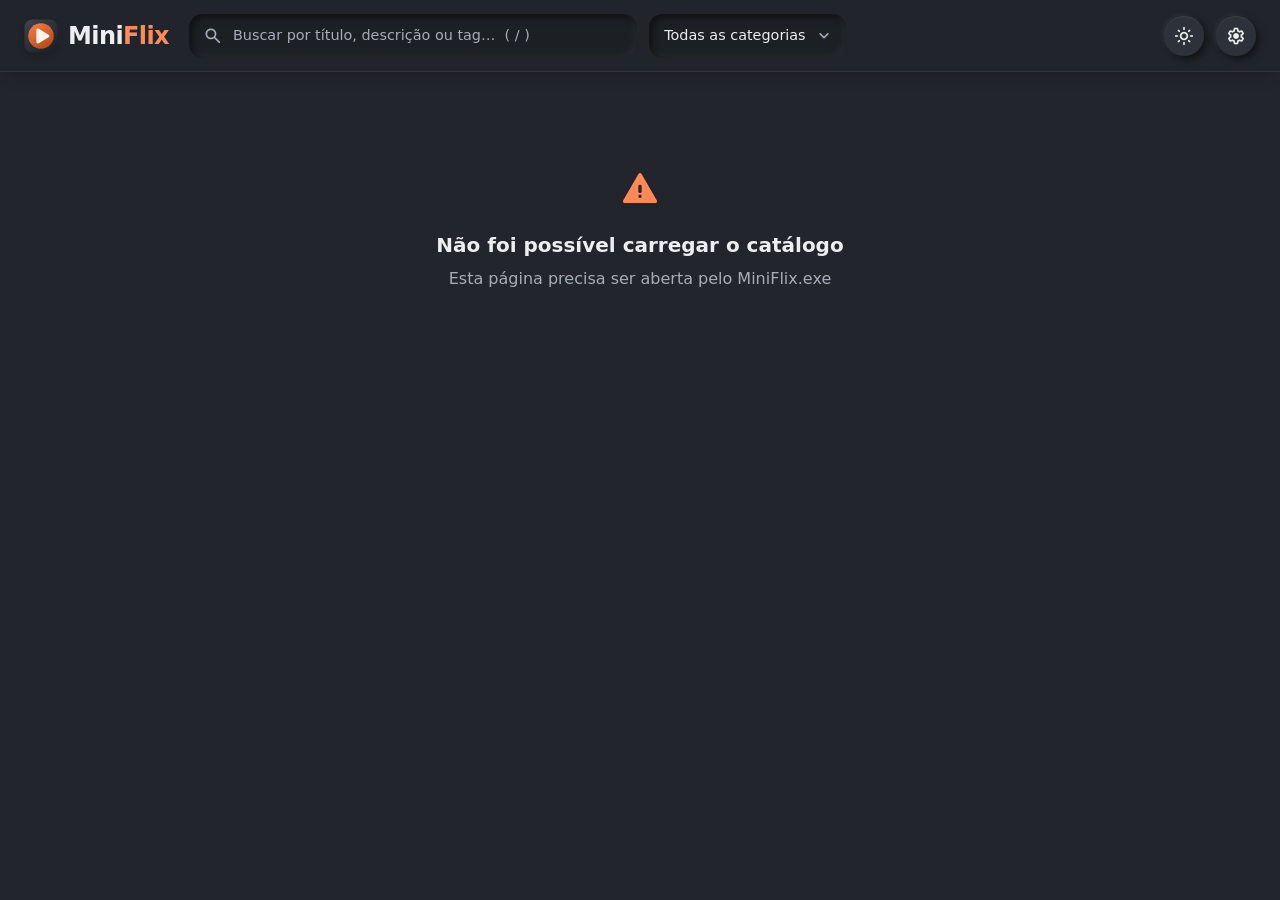
==== commit 1a34efa5: "Tags em massa na administração e busca ampliada na home - Acervo: seleção de vários vídeos (caixas, " ====
--- a/src/ui/index.html
+++ b/src/ui/index.html
@@ -23,9 +23,9 @@
 
       <div id="filtros" class="flex min-w-0 flex-1 items-center gap-3">
         <label class="relative min-w-0 flex-1 sm:max-w-md">
-          <span class="sr-only">Buscar por título</span>
+          <span class="sr-only">Buscar vídeos por título, descrição, tag ou categoria</span>
           <span class="icone pointer-events-none absolute left-3.5 top-1/2 -translate-y-1/2 text-[18px] text-suave" aria-hidden="true">search</span>
-          <input id="busca" type="search" class="campo w-full pl-11" placeholder="Buscar por título…  ( / )" autocomplete="off" spellcheck="false">
+          <input id="busca" type="search" class="campo w-full pl-11" placeholder="Buscar por título, descrição ou tag…  ( / )" autocomplete="off" spellcheck="false">
         </label>
         <label class="relative shrink-0">
           <span class="sr-only">Filtrar por categoria</span>
--- a/src/ui/css/app.css
+++ b/src/ui/css/app.css
@@ -1,2 +1,2 @@
 /*! tailwindcss v4.3.3 | MIT License | https://tailwindcss.com */
-@layer properties{@supports (((-webkit-hyphens:none)) and (not (margin-trim:inline))) or ((-moz-orient:inline) and (not (color:rgb(from red r g b)))){*,:before,:after,::backdrop{--tw-translate-x:0;--tw-translate-y:0;--tw-translate-z:0;--tw-space-y-reverse:0;--tw-leading:initial;--tw-font-weight:initial;--tw-tracking:initial;--tw-ordinal:initial;--tw-slashed-zero:initial;--tw-numeric-figure:initial;--tw-numeric-spacing:initial;--tw-numeric-fraction:initial;--tw-blur:initial;--tw-brightness:initial;--tw-contrast:initial;--tw-grayscale:initial;--tw-hue-rotate:initial;--tw-invert:initial;--tw-opacity:initial;--tw-saturate:initial;--tw-sepia:initial;--tw-drop-shadow:initial;--tw-drop-shadow-color:initial;--tw-drop-shadow-alpha:100%;--tw-drop-shadow-size:initial}}}@layer theme{:root,:host{--font-mono:ui-monospace, SFMono-Regular, Menlo, Monaco, Consolas, "Liberation Mono", "Courier New", monospace;--spacing:.25rem;--container-md:28rem;--container-lg:32rem;--container-xl:36rem;--container-3xl:48rem;--text-xs:.75rem;--text-xs--line-height:calc(1 / .75);--text-sm:.875rem;--text-sm--line-height:calc(1.25 / .875);--text-lg:1.125rem;--text-lg--line-height:calc(1.75 / 1.125);--text-xl:1.25rem;--text-xl--line-height:calc(1.75 / 1.25);--text-2xl:1.5rem;--text-2xl--line-height:calc(2 / 1.5);--text-3xl:1.875rem;--text-3xl--line-height:calc(2.25 / 1.875);--font-weight-medium:500;--font-weight-semibold:600;--font-weight-bold:700;--font-weight-extrabold:800;--tracking-tight:-.025em;--leading-tight:1.25;--leading-snug:1.375;--leading-relaxed:1.625;--drop-shadow-md:0 3px 3px #0000001f;--animate-spin:spin 1s linear infinite;--animate-pulse:pulse 2s cubic-bezier(.4, 0, .6, 1) infinite;--default-font-family:"Segoe UI Variable Text", "Segoe UI", system-ui, sans-serif;--default-mono-font-family:var(--font-mono)}}@layer base{*,:after,:before,::backdrop{box-sizing:border-box;border:0 solid;margin:0;padding:0}::file-selector-button{box-sizing:border-box;border:0 solid;margin:0;padding:0}html,:host{-webkit-text-size-adjust:100%;tab-size:4;line-height:1.5;font-family:var(--default-font-family,-apple-system, BlinkMacSystemFont, "Segoe UI", Roboto, "Helvetica Neue", "Noto Sans", Arial, sans-serif, "Apple Color Emoji", "Segoe UI Emoji", "Segoe UI Symbol", "Noto Color Emoji");font-feature-settings:var(--default-font-feature-settings,normal);font-variation-settings:var(--default-font-variation-settings,normal);-webkit-tap-highlight-color:transparent}hr{height:0;color:inherit;border-top-width:1px}abbr:where([title]){-webkit-text-decoration:underline dotted;text-decoration:underline dotted}h1,h2,h3,h4,h5,h6{font-size:inherit;font-weight:inherit}a{color:inherit;-webkit-text-decoration:inherit;-webkit-text-decoration:inherit;-webkit-text-decoration:inherit;text-decoration:inherit}b,strong{font-weight:bolder}code,kbd,samp,pre{font-family:var(--default-mono-font-family,ui-monospace, SFMono-Regular, Menlo, Monaco, Consolas, "Liberation Mono", "Courier New", monospace);font-feature-settings:var(--default-mono-font-feature-settings,normal);font-variation-settings:var(--default-mono-font-variation-settings,normal);font-size:1em}small{font-size:80%}sub,sup{vertical-align:baseline;font-size:75%;line-height:0;position:relative}sub{bottom:-.25em}sup{top:-.5em}table{text-indent:0;border-color:inherit;border-collapse:collapse}:-moz-focusring:where(:not(iframe)){outline:auto}progress{vertical-align:baseline}summary{display:list-item}ol,ul,menu{list-style:none}img,svg,video,canvas,audio,iframe,embed,object{vertical-align:middle;display:block}img,video{max-width:100%;height:auto}button,input,select,optgroup,textarea{font:inherit;font-feature-settings:inherit;font-variation-settings:inherit;letter-spacing:inherit;color:inherit;opacity:1;background-color:#0000;border-radius:0}::file-selector-button{font:inherit;font-feature-settings:inherit;font-variation-settings:inherit;letter-spacing:inherit;color:inherit;opacity:1;background-color:#0000;border-radius:0}:where(select:is([multiple],[size])) optgroup{font-weight:bolder}:where(select:is([multiple],[size])) optgroup option{padding-inline-start:20px}::file-selector-button{margin-inline-end:4px}::placeholder{opacity:1}@supports (not ((-webkit-appearance:-apple-pay-button))) or (contain-intrinsic-size:1px){::placeholder{color:currentColor}@supports (color:color-mix(in lab, red, red)){::placeholder{color:color-mix(in oklab, currentcolor 50%, transparent)}}}textarea{resize:vertical}::-webkit-search-decoration{-webkit-appearance:none}::-webkit-date-and-time-value{min-height:1lh;text-align:inherit}::-webkit-datetime-edit{display:inline-flex}::-webkit-datetime-edit-fields-wrapper{padding:0}::-webkit-datetime-edit{padding-block:0}::-webkit-datetime-edit-year-field{padding-block:0}::-webkit-datetime-edit-month-field{padding-block:0}::-webkit-datetime-edit-day-field{padding-block:0}::-webkit-datetime-edit-hour-field{padding-block:0}::-webkit-datetime-edit-minute-field{padding-block:0}::-webkit-datetime-edit-second-field{padding-block:0}::-webkit-datetime-edit-millisecond-field{padding-block:0}::-webkit-datetime-edit-meridiem-field{padding-block:0}::-webkit-calendar-picker-indicator{line-height:1}:-moz-ui-invalid{box-shadow:none}button,input:where([type=button],[type=reset],[type=submit]){appearance:button}::file-selector-button{appearance:button}::-webkit-inner-spin-button{height:auto}::-webkit-outer-spin-button{height:auto}[hidden]:where(:not([hidden=until-found])){display:none!important}html{background:var(--fundo);accent-color:var(--marca);scrollbar-color:var(--suave) transparent}@supports (color:color-mix(in lab, red, red)){html{scrollbar-color:color-mix(in srgb, var(--suave) 45%, transparent) transparent}}body{background-color:var(--fundo);color:var(--texto);-webkit-font-smoothing:antialiased;-moz-osx-font-smoothing:grayscale;font-family:Segoe UI Variable Text,Segoe UI,system-ui,sans-serif}:focus-visible{outline:2px solid var(--destaque);outline-offset:3px}::selection{background:var(--marca)}@supports (color:color-mix(in lab, red, red)){::selection{background:color-mix(in srgb, var(--marca) 35%, transparent)}}h1,h2,h3{text-wrap:balance}}@layer components{.painel{background:var(--superficie);border-radius:var(--raio-lg);box-shadow:var(--relevo-2)}.bandeja{background:var(--afundado);border-radius:var(--raio-md);box-shadow:var(--afundar)}.pastilha{border-radius:var(--raio-md);background:var(--superficie-2);width:2.75rem;height:2.75rem;box-shadow:var(--relevo-1);color:var(--destaque);flex-shrink:0;justify-content:center;align-items:center;display:inline-flex}.barra-topo{background:var(--fundo)}@supports (color:color-mix(in lab, red, red)){.barra-topo{background:color-mix(in srgb, var(--fundo) 88%, transparent)}}.barra-topo{-webkit-backdrop-filter:blur(12px);backdrop-filter:blur(12px);box-shadow:0 6px 16px -10px var(--sombra-forte), inset 0 -1px 0 var(--brilho-borda)}.btn,.btn-primario,.btn-perigo{border-radius:var(--raio-md);white-space:nowrap;cursor:pointer;-webkit-user-select:none;user-select:none;min-height:2.5rem;transition:box-shadow var(--rapido) var(--ease), transform var(--rapido) var(--ease), color var(--rapido), filter var(--rapido);justify-content:center;align-items:center;gap:.5rem;padding:.5rem 1.1rem;font-size:.875rem;font-weight:600;line-height:1.2;display:inline-flex}.btn{background:var(--superficie-2);color:var(--texto);box-shadow:var(--relevo-1)}.btn:hover{color:var(--destaque)}.btn:active,.btn[aria-pressed=true]{box-shadow:var(--afundar-leve);transform:translateY(1px)}.btn-primario{color:#fff;background:linear-gradient(180deg, var(--marca-topo), var(--marca-base));box-shadow:var(--relevo-1), var(--brilho-marca), inset 0 1px 0 #ffffff38}.btn-primario:hover{filter:brightness(1.07)}.btn-primario:active{transform:translateY(1px);box-shadow:inset 2px 3px 6px #00000059,inset -1px -1px 3px #ffffff1f}.btn-perigo{color:#fff;box-shadow:var(--relevo-1), inset 0 1px 0 #fff3;background:linear-gradient(#c22d35,#a11f27)}.btn-perigo:hover{filter:brightness(1.08)}.btn-perigo:active{transform:translateY(1px);box-shadow:inset 2px 3px 6px #00000059}.btn-icone{width:2.5rem;height:2.5rem;color:var(--suave);cursor:pointer;transition:box-shadow var(--rapido) var(--ease), color var(--rapido), background-color var(--rapido);border-radius:999px;flex-shrink:0;justify-content:center;align-items:center;display:inline-flex;position:relative}.btn-icone:hover{color:var(--texto);background:var(--superficie-2);box-shadow:var(--relevo-1)}.btn-icone:active{box-shadow:var(--afundar-leve)}.btn-icone-perigo:hover{color:var(--perigo)}.btn-icone-elevado{background:var(--superficie-2);box-shadow:var(--relevo-1);color:var(--texto)}.btn:disabled,.btn-primario:disabled,.btn-perigo:disabled,.btn-icone:disabled,.btn[aria-disabled=true]{cursor:not-allowed;opacity:.5;filter:saturate(.4);transform:none}.rotulo{margin-bottom:.4rem;font-size:.875rem;font-weight:600;display:block}.campo{border-radius:var(--raio-md);background:var(--afundado);min-height:2.75rem;color:var(--texto);box-shadow:var(--afundar);transition:box-shadow var(--rapido) var(--ease);padding:.55rem .95rem;font-size:.9rem}.campo::placeholder{color:var(--suave);opacity:1}.campo:focus{box-shadow:var(--afundar), 0 0 0 2px var(--destaque);outline:none}.campo:disabled{opacity:.55;cursor:not-allowed}textarea.campo{resize:vertical;line-height:1.6}.campo-select{appearance:none;cursor:pointer;padding-right:2.5rem}.campo-seta{pointer-events:none;color:var(--suave);position:absolute;top:50%;right:.75rem;transform:translateY(-50%)}.campo-select option{background:var(--superficie);color:var(--texto)}.chip{background:var(--superficie-2);color:var(--texto);box-shadow:var(--relevo-1);white-space:nowrap;border-radius:999px;align-items:center;gap:.35rem;padding:.2rem .7rem;font-size:.75rem;font-weight:600;display:inline-flex}.chip-marca{color:#fff;background:linear-gradient(180deg, var(--marca-topo), var(--marca-base));box-shadow:var(--relevo-1), inset 0 1px 0 #fff3}.selo-duracao{font-variant-numeric:tabular-nums;color:#fff;background:#121418c7;border-radius:.5rem;padding:.15rem .45rem;font-size:.75rem;font-weight:700;position:absolute;bottom:.5rem;right:.5rem;box-shadow:0 2px 6px #00000059}.trilho{background:var(--afundado);height:.5rem;box-shadow:var(--afundar-leve);border-radius:999px;overflow:hidden}.trilho-preenchimento{border-radius:inherit;background:linear-gradient(90deg, var(--marca-base), var(--destaque));height:100%;box-shadow:0 0 10px var(--destaque)}@supports (color:color-mix(in lab, red, red)){.trilho-preenchimento{box-shadow:0 0 10px color-mix(in srgb, var(--destaque) 60%, transparent)}}.trilho-preenchimento{transition:width var(--medio) var(--ease)}.alerta-erro{border-radius:var(--raio-sm);color:var(--perigo);background:var(--perigo);padding:.55rem .8rem;font-size:.875rem}@supports (color:color-mix(in lab, red, red)){.alerta-erro{background:color-mix(in srgb, var(--perigo) 12%, transparent)}}.alerta-erro{box-shadow:var(--afundar-leve)}.card-video{border-radius:var(--raio-lg);background:var(--superficie);box-shadow:var(--relevo-2);transition:transform var(--medio) var(--ease);isolation:isolate;padding:.55rem .55rem .8rem;display:block;position:relative}.card-video:after{content:"";z-index:-1;border-radius:inherit;box-shadow:var(--relevo-3);opacity:0;transition:opacity var(--medio) var(--ease);pointer-events:none;position:absolute;inset:0}.card-video:hover,.card-video:focus-visible{transform:translateY(-4px)}.card-video:hover:after,.card-video:focus-visible:after{opacity:1}.card-video:active{transform:translateY(-1px)}.card-video:focus-visible{outline-offset:4px}.card-video-capa{aspect-ratio:16/9;border-radius:var(--raio-md);background:var(--afundado);box-shadow:var(--afundar);position:relative;overflow:hidden}.card-video-capa img{object-fit:cover;width:100%;height:100%;transition:transform .4s var(--ease)}.card-video:hover .card-video-capa img,.card-video:focus-visible .card-video-capa img{transform:scale(1.05)}.capa-substituta{color:#fffc;background:linear-gradient(135deg, hsl(var(--matiz,20) 40% 34%), hsl(calc(var(--matiz,20) + 40) 50% 18%));justify-content:center;align-items:center;width:100%;height:100%;display:flex}.card-video-acao{opacity:0;transition:opacity var(--medio) var(--ease), background-color var(--medio);background:0 0;justify-content:center;align-items:center;display:flex;position:absolute;inset:0}.card-video:hover .card-video-acao,.card-video:focus-visible .card-video-acao{opacity:1;background:#00000052}.card-video-titulo{-webkit-line-clamp:2;transition:color var(--rapido);-webkit-box-orient:vertical;margin:.7rem .3rem 0;font-size:.94rem;font-weight:600;line-height:1.35;display:-webkit-box;overflow:hidden}.card-video:hover .card-video-titulo{color:var(--destaque)}.card-video-progresso{background:#0000008c;border-radius:999px;height:.3rem;position:absolute;bottom:.55rem;left:.6rem;right:.6rem;overflow:hidden}.card-video-progresso>span{border-radius:inherit;background:linear-gradient(90deg, var(--marca-topo), #ff9a6b);height:100%;display:block}.card-video-capa:has(.card-video-progresso) .selo-duracao{bottom:1.2rem}.selo-assistido{color:#fff;background:#121418c7;border-radius:999px;align-items:center;gap:.25rem;padding:.15rem .5rem .15rem .35rem;font-size:.72rem;font-weight:700;display:inline-flex;position:absolute;top:.5rem;left:.5rem;box-shadow:0 2px 6px #00000059}.card-video-restante{color:var(--suave);margin:.25rem .3rem 0;font-size:.75rem}.coluna-player{width:100%;max-width:min(72rem,177.778vh - 30.2222rem);margin-inline:auto}.moldura-player{border-radius:var(--raio-xl);background:var(--superficie);box-shadow:var(--relevo-3);padding:.6rem}.moldura-player>.tela{aspect-ratio:16/9;border-radius:calc(var(--raio-xl) - .45rem);background:#000;position:relative;overflow:hidden;box-shadow:inset 0 0 0 1px #0009,inset 0 2px 10px #0009}.moldura-player>.tela video{object-fit:contain;width:100%;height:100%;display:block}.tela:fullscreen{aspect-ratio:auto;box-shadow:none;border-radius:0}.osd{border-radius:var(--raio-md);font-variant-numeric:tabular-nums;color:#fff;opacity:0;pointer-events:none;transition:opacity .18s var(--ease), transform .18s var(--ease);background:#0f1014b8;align-items:center;gap:.5rem;padding:.7rem 1.1rem;font-size:1rem;font-weight:700;display:flex;position:absolute;top:50%;left:50%;transform:translate(-50%,-50%)scale(.92);box-shadow:0 8px 24px #00000073,inset 0 1px #ffffff14}.osd.visivel{opacity:1;transform:translate(-50%,-50%)scale(1)}.aviso-retomar{color:#fff;animation:entrar .2s var(--ease);transition:opacity .3s var(--ease);background:#0f1014bf;border-radius:999px;align-items:center;gap:.75rem;padding:.45rem .45rem .45rem .9rem;font-size:.85rem;font-weight:600;display:flex;position:absolute;top:1rem;left:1rem;box-shadow:0 6px 18px #0006,inset 0 1px #ffffff14}.aviso-retomar button{color:#fff;background:linear-gradient(180deg, var(--marca-topo), var(--marca-base));cursor:pointer;border-radius:999px;padding:.3rem .8rem;font-weight:700;box-shadow:inset 0 1px #ffffff38}.aviso-retomar button:active{box-shadow:inset 1px 2px 4px #00000059}.tecla{min-width:2rem;height:2rem;color:var(--texto);background:var(--superficie-2);box-shadow:var(--relevo-1), inset 0 -2px 0 var(--sombra);border-radius:.55rem;justify-content:center;align-items:center;padding:0 .55rem;font-family:inherit;font-size:.8rem;font-weight:700;display:inline-flex}@supports (color:color-mix(in lab, red, red)){.tecla{box-shadow:var(--relevo-1), inset 0 -2px 0 color-mix(in srgb, var(--sombra) 60%, transparent)}}.tabela{border-collapse:separate;border-spacing:0;width:100%}.tabela th{text-align:left;letter-spacing:.06em;text-transform:uppercase;color:var(--suave);padding:.85rem 1rem;font-size:.72rem;font-weight:700}.tabela td{vertical-align:middle;padding:.75rem 1rem}.tabela tbody tr{transition:background-color var(--rapido)}.tabela tbody tr:hover{background:var(--afundado)}@supports (color:color-mix(in lab, red, red)){.tabela tbody tr:hover{background:color-mix(in srgb, var(--afundado) 55%, transparent)}}.tabela tbody tr+tr td,.lista-divisoria>*+*{box-shadow:inset 0 1px 0 var(--borda)}.modal{border-radius:var(--raio-xl);background:var(--superficie);width:calc(100% - 2rem);color:var(--texto);box-shadow:var(--relevo-3);animation:entrar .16s var(--ease);margin:auto;padding:0}.modal::backdrop{-webkit-backdrop-filter:blur(4px);backdrop-filter:blur(4px);background:#0a0b0e8c}.modal-rodape{background:var(--afundado)}@supports (color:color-mix(in lab, red, red)){.modal-rodape{background:color-mix(in srgb, var(--afundado) 45%, transparent)}}.modal-rodape{box-shadow:inset 0 1px 0 var(--borda)}.toast{border-radius:var(--raio-md);background:var(--superficie-2);max-width:24rem;color:var(--texto);box-shadow:var(--relevo-3);animation:entrar .2s var(--ease);transition:opacity .3s, transform .3s var(--ease);align-items:center;gap:.75rem;padding:.8rem 1rem;font-size:.875rem;font-weight:600;display:flex}.indicador{background:var(--destaque);width:.6rem;height:.6rem;box-shadow:0 0 0 2px var(--fundo), 0 0 8px var(--destaque);border-radius:999px;position:absolute;top:.3rem;right:.3rem}}@layer utilities{.pointer-events-auto{pointer-events:auto}.pointer-events-none{pointer-events:none}.invisible{visibility:hidden}.sr-only{clip-path:inset(50%);white-space:nowrap;border-width:0;width:1px;height:1px;margin:-1px;padding:0;position:absolute;overflow:hidden}.absolute{position:absolute}.fixed{position:fixed}.relative{position:relative}.sticky{position:sticky}.top-0{top:0}.top-1\/2{top:50%}.right-6{right:calc(var(--spacing) * 6)}.bottom-6{bottom:calc(var(--spacing) * 6)}.left-3\.5{left:calc(var(--spacing) * 3.5)}.z-30{z-index:30}.z-50{z-index:50}.mx-1\.5{margin-inline:calc(var(--spacing) * 1.5)}.mx-auto{margin-inline:auto}.mt-0\.5{margin-top:calc(var(--spacing) * .5)}.mt-1{margin-top:var(--spacing)}.mt-1\.5{margin-top:calc(var(--spacing) * 1.5)}.mt-2{margin-top:calc(var(--spacing) * 2)}.mt-3{margin-top:calc(var(--spacing) * 3)}.mt-5{margin-top:calc(var(--spacing) * 5)}.mt-6{margin-top:calc(var(--spacing) * 6)}.mt-7{margin-top:calc(var(--spacing) * 7)}.mt-12{margin-top:calc(var(--spacing) * 12)}.mt-20{margin-top:calc(var(--spacing) * 20)}.mt-24{margin-top:calc(var(--spacing) * 24)}.-mr-2{margin-right:calc(var(--spacing) * -2)}.mr-1{margin-right:var(--spacing)}.mb-1\.5{margin-bottom:calc(var(--spacing) * 1.5)}.mb-2{margin-bottom:calc(var(--spacing) * 2)}.mb-4{margin-bottom:calc(var(--spacing) * 4)}.mb-5{margin-bottom:calc(var(--spacing) * 5)}.mb-6{margin-bottom:calc(var(--spacing) * 6)}.mb-14{margin-bottom:calc(var(--spacing) * 14)}.ml-auto{margin-left:auto}.line-clamp-2{-webkit-line-clamp:2;-webkit-box-orient:vertical;display:-webkit-box;overflow:hidden}.flex{display:flex}.grid{display:grid}.hidden{display:none}.inline-flex{display:inline-flex}.table{display:table}.h-16{height:calc(var(--spacing) * 16)}.h-\[4\.5rem\]{height:4.5rem}.h-\[58px\]{height:58px}.h-full{height:100%}.max-h-\[40vh\]{max-height:40vh}.min-h-screen{min-height:100vh}.w-16{width:calc(var(--spacing) * 16)}.w-\[104px\]{width:104px}.w-fit{width:fit-content}.w-full{width:100%}.max-w-3xl{max-width:var(--container-3xl)}.max-w-52{max-width:calc(var(--spacing) * 52)}.max-w-\[1400px\]{max-width:1400px}.max-w-\[1600px\]{max-width:1600px}.max-w-lg{max-width:var(--container-lg)}.max-w-md{max-width:var(--container-md)}.max-w-xl{max-width:var(--container-xl)}.min-w-0{min-width:0}.min-w-48{min-width:calc(var(--spacing) * 48)}.flex-1{flex:1}.shrink-0{flex-shrink:0}.-translate-y-1\/2{--tw-translate-y:calc(calc(1 / 2 * 100%) * -1);translate:var(--tw-translate-x) var(--tw-translate-y)}.translate-y-2{--tw-translate-y:calc(var(--spacing) * 2);translate:var(--tw-translate-x) var(--tw-translate-y)}.animate-pulse{animation:var(--animate-pulse)}.animate-spin{animation:var(--animate-spin)}.grid-cols-2{grid-template-columns:repeat(2,minmax(0,1fr))}.flex-col{flex-direction:column}.flex-wrap{flex-wrap:wrap}.items-center{align-items:center}.items-end{align-items:flex-end}.items-start{align-items:flex-start}.justify-between{justify-content:space-between}.justify-end{justify-content:flex-end}.gap-1{gap:var(--spacing)}.gap-1\.5{gap:calc(var(--spacing) * 1.5)}.gap-2{gap:calc(var(--spacing) * 2)}.gap-2\.5{gap:calc(var(--spacing) * 2.5)}.gap-3{gap:calc(var(--spacing) * 3)}.gap-4{gap:calc(var(--spacing) * 4)}.gap-5{gap:calc(var(--spacing) * 5)}.gap-6{gap:calc(var(--spacing) * 6)}:where(.space-y-4>:not(:last-child)){--tw-space-y-reverse:0;margin-block-start:calc(calc(var(--spacing) * 4) * var(--tw-space-y-reverse));margin-block-end:calc(calc(var(--spacing) * 4) * calc(1 - var(--tw-space-y-reverse)))}:where(.space-y-5>:not(:last-child)){--tw-space-y-reverse:0;margin-block-start:calc(calc(var(--spacing) * 5) * var(--tw-space-y-reverse));margin-block-end:calc(calc(var(--spacing) * 5) * calc(1 - var(--tw-space-y-reverse)))}.gap-x-3{column-gap:calc(var(--spacing) * 3)}.gap-x-5{column-gap:calc(var(--spacing) * 5)}.gap-x-6{column-gap:calc(var(--spacing) * 6)}.gap-y-1{row-gap:var(--spacing)}.gap-y-2{row-gap:calc(var(--spacing) * 2)}.gap-y-8{row-gap:calc(var(--spacing) * 8)}.self-center{align-self:center}.truncate{text-overflow:ellipsis;white-space:nowrap;overflow:hidden}.overflow-hidden{overflow:hidden}.overflow-y-auto{overflow-y:auto}.rounded-full{border-radius:3.40282e38px}.object-cover{object-fit:cover}.p-0{padding:0}.p-6{padding:calc(var(--spacing) * 6)}.px-1{padding-inline:var(--spacing)}.px-4{padding-inline:calc(var(--spacing) * 4)}.px-5{padding-inline:calc(var(--spacing) * 5)}.px-6{padding-inline:calc(var(--spacing) * 6)}.px-8{padding-inline:calc(var(--spacing) * 8)}.py-2\.5{padding-block:calc(var(--spacing) * 2.5)}.py-3\.5{padding-block:calc(var(--spacing) * 3.5)}.py-4{padding-block:calc(var(--spacing) * 4)}.py-5{padding-block:calc(var(--spacing) * 5)}.py-10{padding-block:calc(var(--spacing) * 10)}.py-14{padding-block:calc(var(--spacing) * 14)}.py-16{padding-block:calc(var(--spacing) * 16)}.pt-2{padding-top:calc(var(--spacing) * 2)}.pt-5{padding-top:calc(var(--spacing) * 5)}.pt-6{padding-top:calc(var(--spacing) * 6)}.pt-9{padding-top:calc(var(--spacing) * 9)}.pb-3{padding-bottom:calc(var(--spacing) * 3)}.pb-6{padding-bottom:calc(var(--spacing) * 6)}.pb-16{padding-bottom:calc(var(--spacing) * 16)}.pl-11{padding-left:calc(var(--spacing) * 11)}.text-center{text-align:center}.text-right{text-align:right}.font-display{font-family:Segoe UI Variable Display,Segoe UI,system-ui,sans-serif}.font-mono{font-family:var(--font-mono)}.text-2xl{font-size:var(--text-2xl);line-height:var(--tw-leading,var(--text-2xl--line-height))}.text-3xl{font-size:var(--text-3xl);line-height:var(--tw-leading,var(--text-3xl--line-height))}.text-lg{font-size:var(--text-lg);line-height:var(--tw-leading,var(--text-lg--line-height))}.text-sm{font-size:var(--text-sm);line-height:var(--tw-leading,var(--text-sm--line-height))}.text-xl{font-size:var(--text-xl);line-height:var(--tw-leading,var(--text-xl--line-height))}.text-xs{font-size:var(--text-xs);line-height:var(--tw-leading,var(--text-xs--line-height))}.text-\[18px\]{font-size:18px}.leading-relaxed{--tw-leading:var(--leading-relaxed);line-height:var(--leading-relaxed)}.leading-snug{--tw-leading:var(--leading-snug);line-height:var(--leading-snug)}.leading-tight{--tw-leading:var(--leading-tight);line-height:var(--leading-tight)}.font-bold{--tw-font-weight:var(--font-weight-bold);font-weight:var(--font-weight-bold)}.font-extrabold{--tw-font-weight:var(--font-weight-extrabold);font-weight:var(--font-weight-extrabold)}.font-medium{--tw-font-weight:var(--font-weight-medium);font-weight:var(--font-weight-medium)}.font-semibold{--tw-font-weight:var(--font-weight-semibold);font-weight:var(--font-weight-semibold)}.tracking-tight{--tw-tracking:var(--tracking-tight);letter-spacing:var(--tracking-tight)}.whitespace-pre-line{white-space:pre-line}.text-destaque{color:var(--destaque)}.text-perigo{color:var(--perigo)}.text-suave{color:var(--suave)}.text-sucesso{color:var(--sucesso)}.tabular-nums{--tw-numeric-spacing:tabular-nums;font-variant-numeric:var(--tw-ordinal,) var(--tw-slashed-zero,) var(--tw-numeric-figure,) var(--tw-numeric-spacing,) var(--tw-numeric-fraction,)}.opacity-0{opacity:0}.opacity-80{opacity:.8}.drop-shadow-md{--tw-drop-shadow-size:drop-shadow(0 3px 3px var(--tw-drop-shadow-color,#0000001f));--tw-drop-shadow:drop-shadow(var(--drop-shadow-md));filter:var(--tw-blur,) var(--tw-brightness,) var(--tw-contrast,) var(--tw-grayscale,) var(--tw-hue-rotate,) var(--tw-invert,) var(--tw-saturate,) var(--tw-sepia,) var(--tw-drop-shadow,)}.first\:pt-1:first-child{padding-top:var(--spacing)}.last\:pb-1:last-child{padding-bottom:var(--spacing)}@media (hover:hover){.hover\:text-destaque:hover{color:var(--destaque)}.hover\:underline:hover{text-decoration-line:underline}}.focus\:not-sr-only:focus{clip-path:none;white-space:normal;width:auto;height:auto;margin:0;padding:0;position:static;overflow:visible}.focus\:fixed:focus{position:fixed}.focus\:top-4:focus{top:calc(var(--spacing) * 4)}.focus\:left-4:focus{left:calc(var(--spacing) * 4)}.focus\:z-50:focus{z-index:50}.focus\:outline-none:focus{--tw-outline-style:none;outline-style:none}.disabled\:opacity-50:disabled{opacity:.5}@media (min-width:40rem){.sm\:hidden{display:none}.sm\:table-cell{display:table-cell}.sm\:w-72{width:calc(var(--spacing) * 72)}.sm\:max-w-md{max-width:var(--container-md)}.sm\:grid-cols-3{grid-template-columns:repeat(3,minmax(0,1fr))}.sm\:px-6{padding-inline:calc(var(--spacing) * 6)}.sm\:text-3xl{font-size:var(--text-3xl);line-height:var(--tw-leading,var(--text-3xl--line-height))}}@media (min-width:48rem){.md\:table-cell{display:table-cell}.md\:grid-cols-2{grid-template-columns:repeat(2,minmax(0,1fr))}}@media (min-width:64rem){.lg\:table-cell{display:table-cell}.lg\:grid-cols-4{grid-template-columns:repeat(4,minmax(0,1fr))}}@media (min-width:80rem){.xl\:grid-cols-5{grid-template-columns:repeat(5,minmax(0,1fr))}}@media (min-width:96rem){.\32 xl\:grid-cols-6{grid-template-columns:repeat(6,minmax(0,1fr))}}}:root,[data-theme=claro]{color-scheme:light;--fundo:#e8e4de;--superficie:#ece8e2;--superficie-2:#f1eee9;--afundado:#e0dbd4;--borda:#d6d0c8;--texto:#2a2622;--suave:#625b53;--marca:#bf4f1c;--marca-topo:#c4531f;--marca-base:#ab4517;--destaque:#983d16;--perigo:#b4232c;--sucesso:#17663f;--aviso:#94650a;--luz:#ffffffe6;--sombra:#70605052;--sombra-forte:#7060506b;--brilho-borda:#ffffffa6}[data-theme=escuro]{color-scheme:dark;--fundo:#22252b;--superficie:#272a31;--superficie-2:#2d3139;--afundado:#1c1f24;--borda:#353a43;--texto:#eceef2;--suave:#a7adb8;--marca:#bf4f1c;--marca-topo:#c4531f;--marca-base:#a84416;--destaque:#ff8a57;--perigo:#ff7c84;--sucesso:#4ccf8d;--aviso:#f2b84b;--luz:#ffffff0e;--sombra:#00000080;--sombra-forte:#0000009e;--brilho-borda:#ffffff12}:root{--relevo-1:-2px -2px 5px var(--luz), 3px 3px 7px var(--sombra), inset 0 1px 0 var(--brilho-borda);--relevo-2:-5px -5px 12px var(--luz), 6px 6px 14px var(--sombra), inset 0 1px 0 var(--brilho-borda);--relevo-3:-8px -8px 20px var(--luz), 12px 14px 28px var(--sombra-forte), inset 0 1px 0 var(--brilho-borda);--afundar:inset 3px 3px 7px var(--sombra), inset -3px -3px 7px var(--luz);--afundar-leve:inset 2px 2px 4px var(--sombra), inset -2px -2px 4px var(--luz);--brilho-marca:0 6px 16px -4px var(--marca)}@supports (color:color-mix(in lab, red, red)){:root{--brilho-marca:0 6px 16px -4px color-mix(in srgb, var(--marca) 55%, transparent)}}:root{--raio-sm:.625rem;--raio-md:.875rem;--raio-lg:1.25rem;--raio-xl:1.75rem;--ease:cubic-bezier(.2, .7, .2, 1);--rapido:.14s;--medio:.24s}@font-face{font-family:Material Symbols Rounded;font-style:normal;font-weight:300 600;font-display:block;src:url(../fonts/material-symbols-rounded.woff2)format("woff2")}.icone{letter-spacing:normal;text-transform:none;white-space:nowrap;-webkit-user-select:none;user-select:none;font-feature-settings:"liga";font-variation-settings:"FILL" 0, "wght" 400, "GRAD" 0, "opsz" 24;-webkit-font-smoothing:antialiased;direction:ltr;font-family:Material Symbols Rounded;font-size:20px;font-style:normal;font-weight:400;line-height:1;display:inline-block}.icone-cheio{font-variation-settings:"FILL" 1, "wght" 400, "GRAD" 0, "opsz" 24}@keyframes entrar{0%{opacity:0;transform:translateY(8px)scale(.98)}to{opacity:1;transform:none}}@media (forced-colors:active){.painel,.bandeja,.pastilha,.btn,.btn-primario,.btn-perigo,.btn-icone-elevado,.campo,.chip,.card-video,.card-video-capa,.moldura-player,.modal,.toast,.trilho,.tecla,.osd,.aviso-retomar{border:1px solid canvastext}.trilho-preenchimento{background:highlight}.campo:focus{outline:2px solid highlight}}@media (prefers-reduced-motion:reduce){*,:before,:after{scroll-behavior:auto!important;transition-duration:.01ms!important;animation-duration:.01ms!important;animation-iteration-count:1!important}.card-video:hover,.card-video:focus-visible,.card-video:hover .card-video-capa img{transform:none}}@property --tw-translate-x{syntax:"*";inherits:false;initial-value:0}@property --tw-translate-y{syntax:"*";inherits:false;initial-value:0}@property --tw-translate-z{syntax:"*";inherits:false;initial-value:0}@property --tw-space-y-reverse{syntax:"*";inherits:false;initial-value:0}@property --tw-leading{syntax:"*";inherits:false}@property --tw-font-weight{syntax:"*";inherits:false}@property --tw-tracking{syntax:"*";inherits:false}@property --tw-ordinal{syntax:"*";inherits:false}@property --tw-slashed-zero{syntax:"*";inherits:false}@property --tw-numeric-figure{syntax:"*";inherits:false}@property --tw-numeric-spacing{syntax:"*";inherits:false}@property --tw-numeric-fraction{syntax:"*";inherits:false}@property --tw-blur{syntax:"*";inherits:false}@property --tw-brightness{syntax:"*";inherits:false}@property --tw-contrast{syntax:"*";inherits:false}@property --tw-grayscale{syntax:"*";inherits:false}@property --tw-hue-rotate{syntax:"*";inherits:false}@property --tw-invert{syntax:"*";inherits:false}@property --tw-opacity{syntax:"*";inherits:false}@property --tw-saturate{syntax:"*";inherits:false}@property --tw-sepia{syntax:"*";inherits:false}@property --tw-drop-shadow{syntax:"*";inherits:false}@property --tw-drop-shadow-color{syntax:"*";inherits:false}@property --tw-drop-shadow-alpha{syntax:"<percentage>";inherits:false;initial-value:100%}@property --tw-drop-shadow-size{syntax:"*";inherits:false}@keyframes spin{to{transform:rotate(360deg)}}@keyframes pulse{50%{opacity:.5}}+@layer properties{@supports (((-webkit-hyphens:none)) and (not (margin-trim:inline))) or ((-moz-orient:inline) and (not (color:rgb(from red r g b)))){*,:before,:after,::backdrop{--tw-translate-x:0;--tw-translate-y:0;--tw-translate-z:0;--tw-space-y-reverse:0;--tw-leading:initial;--tw-font-weight:initial;--tw-tracking:initial;--tw-ordinal:initial;--tw-slashed-zero:initial;--tw-numeric-figure:initial;--tw-numeric-spacing:initial;--tw-numeric-fraction:initial;--tw-blur:initial;--tw-brightness:initial;--tw-contrast:initial;--tw-grayscale:initial;--tw-hue-rotate:initial;--tw-invert:initial;--tw-opacity:initial;--tw-saturate:initial;--tw-sepia:initial;--tw-drop-shadow:initial;--tw-drop-shadow-color:initial;--tw-drop-shadow-alpha:100%;--tw-drop-shadow-size:initial}}}@layer theme{:root,:host{--font-mono:ui-monospace, SFMono-Regular, Menlo, Monaco, Consolas, "Liberation Mono", "Courier New", monospace;--color-black:#000;--spacing:.25rem;--container-md:28rem;--container-lg:32rem;--container-xl:36rem;--container-2xl:42rem;--container-3xl:48rem;--text-xs:.75rem;--text-xs--line-height:calc(1 / .75);--text-sm:.875rem;--text-sm--line-height:calc(1.25 / .875);--text-lg:1.125rem;--text-lg--line-height:calc(1.75 / 1.125);--text-xl:1.25rem;--text-xl--line-height:calc(1.75 / 1.25);--text-2xl:1.5rem;--text-2xl--line-height:calc(2 / 1.5);--text-3xl:1.875rem;--text-3xl--line-height:calc(2.25 / 1.875);--font-weight-medium:500;--font-weight-semibold:600;--font-weight-bold:700;--font-weight-extrabold:800;--tracking-tight:-.025em;--leading-tight:1.25;--leading-snug:1.375;--leading-relaxed:1.625;--drop-shadow-md:0 3px 3px #0000001f;--animate-spin:spin 1s linear infinite;--animate-pulse:pulse 2s cubic-bezier(.4, 0, .6, 1) infinite;--aspect-video:16 / 9;--default-font-family:"Segoe UI Variable Text", "Segoe UI", system-ui, sans-serif;--default-mono-font-family:var(--font-mono)}}@layer base{*,:after,:before,::backdrop{box-sizing:border-box;border:0 solid;margin:0;padding:0}::file-selector-button{box-sizing:border-box;border:0 solid;margin:0;padding:0}html,:host{-webkit-text-size-adjust:100%;tab-size:4;line-height:1.5;font-family:var(--default-font-family,-apple-system, BlinkMacSystemFont, "Segoe UI", Roboto, "Helvetica Neue", "Noto Sans", Arial, sans-serif, "Apple Color Emoji", "Segoe UI Emoji", "Segoe UI Symbol", "Noto Color Emoji");font-feature-settings:var(--default-font-feature-settings,normal);font-variation-settings:var(--default-font-variation-settings,normal);-webkit-tap-highlight-color:transparent}hr{height:0;color:inherit;border-top-width:1px}abbr:where([title]){-webkit-text-decoration:underline dotted;text-decoration:underline dotted}h1,h2,h3,h4,h5,h6{font-size:inherit;font-weight:inherit}a{color:inherit;-webkit-text-decoration:inherit;-webkit-text-decoration:inherit;-webkit-text-decoration:inherit;text-decoration:inherit}b,strong{font-weight:bolder}code,kbd,samp,pre{font-family:var(--default-mono-font-family,ui-monospace, SFMono-Regular, Menlo, Monaco, Consolas, "Liberation Mono", "Courier New", monospace);font-feature-settings:var(--default-mono-font-feature-settings,normal);font-variation-settings:var(--default-mono-font-variation-settings,normal);font-size:1em}small{font-size:80%}sub,sup{vertical-align:baseline;font-size:75%;line-height:0;position:relative}sub{bottom:-.25em}sup{top:-.5em}table{text-indent:0;border-color:inherit;border-collapse:collapse}:-moz-focusring:where(:not(iframe)){outline:auto}progress{vertical-align:baseline}summary{display:list-item}ol,ul,menu{list-style:none}img,svg,video,canvas,audio,iframe,embed,object{vertical-align:middle;display:block}img,video{max-width:100%;height:auto}button,input,select,optgroup,textarea{font:inherit;font-feature-settings:inherit;font-variation-settings:inherit;letter-spacing:inherit;color:inherit;opacity:1;background-color:#0000;border-radius:0}::file-selector-button{font:inherit;font-feature-settings:inherit;font-variation-settings:inherit;letter-spacing:inherit;color:inherit;opacity:1;background-color:#0000;border-radius:0}:where(select:is([multiple],[size])) optgroup{font-weight:bolder}:where(select:is([multiple],[size])) optgroup option{padding-inline-start:20px}::file-selector-button{margin-inline-end:4px}::placeholder{opacity:1}@supports (not ((-webkit-appearance:-apple-pay-button))) or (contain-intrinsic-size:1px){::placeholder{color:currentColor}@supports (color:color-mix(in lab, red, red)){::placeholder{color:color-mix(in oklab, currentcolor 50%, transparent)}}}textarea{resize:vertical}::-webkit-search-decoration{-webkit-appearance:none}::-webkit-date-and-time-value{min-height:1lh;text-align:inherit}::-webkit-datetime-edit{display:inline-flex}::-webkit-datetime-edit-fields-wrapper{padding:0}::-webkit-datetime-edit{padding-block:0}::-webkit-datetime-edit-year-field{padding-block:0}::-webkit-datetime-edit-month-field{padding-block:0}::-webkit-datetime-edit-day-field{padding-block:0}::-webkit-datetime-edit-hour-field{padding-block:0}::-webkit-datetime-edit-minute-field{padding-block:0}::-webkit-datetime-edit-second-field{padding-block:0}::-webkit-datetime-edit-millisecond-field{padding-block:0}::-webkit-datetime-edit-meridiem-field{padding-block:0}::-webkit-calendar-picker-indicator{line-height:1}:-moz-ui-invalid{box-shadow:none}button,input:where([type=button],[type=reset],[type=submit]){appearance:button}::file-selector-button{appearance:button}::-webkit-inner-spin-button{height:auto}::-webkit-outer-spin-button{height:auto}[hidden]:where(:not([hidden=until-found])){display:none!important}html{background:var(--fundo);accent-color:var(--marca);scrollbar-color:var(--suave) transparent}@supports (color:color-mix(in lab, red, red)){html{scrollbar-color:color-mix(in srgb, var(--suave) 45%, transparent) transparent}}body{background-color:var(--fundo);color:var(--texto);-webkit-font-smoothing:antialiased;-moz-osx-font-smoothing:grayscale;font-family:Segoe UI Variable Text,Segoe UI,system-ui,sans-serif}:focus-visible{outline:2px solid var(--destaque);outline-offset:3px}::selection{background:var(--marca)}@supports (color:color-mix(in lab, red, red)){::selection{background:color-mix(in srgb, var(--marca) 35%, transparent)}}h1,h2,h3{text-wrap:balance}}@layer components{.painel{background:var(--superficie);border-radius:var(--raio-lg);box-shadow:var(--relevo-2)}.bandeja{background:var(--afundado);border-radius:var(--raio-md);box-shadow:var(--afundar)}.pastilha{border-radius:var(--raio-md);background:var(--superficie-2);width:2.75rem;height:2.75rem;box-shadow:var(--relevo-1);color:var(--destaque);flex-shrink:0;justify-content:center;align-items:center;display:inline-flex}.barra-topo{background:var(--fundo)}@supports (color:color-mix(in lab, red, red)){.barra-topo{background:color-mix(in srgb, var(--fundo) 88%, transparent)}}.barra-topo{-webkit-backdrop-filter:blur(12px);backdrop-filter:blur(12px);box-shadow:0 6px 16px -10px var(--sombra-forte), inset 0 -1px 0 var(--brilho-borda)}.btn,.btn-primario,.btn-perigo{border-radius:var(--raio-md);white-space:nowrap;cursor:pointer;-webkit-user-select:none;user-select:none;min-height:2.5rem;transition:box-shadow var(--rapido) var(--ease), transform var(--rapido) var(--ease), color var(--rapido), filter var(--rapido);justify-content:center;align-items:center;gap:.5rem;padding:.5rem 1.1rem;font-size:.875rem;font-weight:600;line-height:1.2;display:inline-flex}.btn{background:var(--superficie-2);color:var(--texto);box-shadow:var(--relevo-1)}.btn:hover{color:var(--destaque)}.btn:active,.btn[aria-pressed=true]{box-shadow:var(--afundar-leve);transform:translateY(1px)}.btn-primario{color:#fff;background:linear-gradient(180deg, var(--marca-topo), var(--marca-base));box-shadow:var(--relevo-1), var(--brilho-marca), inset 0 1px 0 #ffffff38}.btn-primario:hover{filter:brightness(1.07)}.btn-primario:active{transform:translateY(1px);box-shadow:inset 2px 3px 6px #00000059,inset -1px -1px 3px #ffffff1f}.btn-perigo{color:#fff;box-shadow:var(--relevo-1), inset 0 1px 0 #fff3;background:linear-gradient(#c22d35,#a11f27)}.btn-perigo:hover{filter:brightness(1.08)}.btn-perigo:active{transform:translateY(1px);box-shadow:inset 2px 3px 6px #00000059}.btn-icone{width:2.5rem;height:2.5rem;color:var(--suave);cursor:pointer;transition:box-shadow var(--rapido) var(--ease), color var(--rapido), background-color var(--rapido);border-radius:999px;flex-shrink:0;justify-content:center;align-items:center;display:inline-flex;position:relative}.btn-icone:hover{color:var(--texto);background:var(--superficie-2);box-shadow:var(--relevo-1)}.btn-icone:active{box-shadow:var(--afundar-leve)}.btn-icone-perigo:hover{color:var(--perigo)}.btn-icone-elevado{background:var(--superficie-2);box-shadow:var(--relevo-1);color:var(--texto)}.btn:disabled,.btn-primario:disabled,.btn-perigo:disabled,.btn-icone:disabled,.btn[aria-disabled=true]{cursor:not-allowed;opacity:.5;filter:saturate(.4);transform:none}.rotulo{margin-bottom:.4rem;font-size:.875rem;font-weight:600;display:block}.campo{border-radius:var(--raio-md);background:var(--afundado);min-height:2.75rem;color:var(--texto);box-shadow:var(--afundar);transition:box-shadow var(--rapido) var(--ease);padding:.55rem .95rem;font-size:.9rem}.campo::placeholder{color:var(--suave);opacity:1}.campo:focus{box-shadow:var(--afundar), 0 0 0 2px var(--destaque);outline:none}.campo:disabled{opacity:.55;cursor:not-allowed}textarea.campo{resize:vertical;line-height:1.6}.deslizante{appearance:none;background:var(--afundado);height:.5rem;box-shadow:var(--afundar-leve);cursor:pointer;border-radius:999px}.deslizante::-webkit-slider-thumb{appearance:none;background:linear-gradient(180deg, var(--marca-topo), var(--marca-base));width:1.25rem;height:1.25rem;box-shadow:var(--relevo-1), inset 0 1px 0 #ffffff40;transition:transform var(--rapido);border-radius:999px}.deslizante:active::-webkit-slider-thumb{transform:scale(1.12)}.deslizante:focus-visible{outline:2px solid var(--destaque);outline-offset:4px}.campo-select{appearance:none;cursor:pointer;padding-right:2.5rem}.campo-seta{pointer-events:none;color:var(--suave);position:absolute;top:50%;right:.75rem;transform:translateY(-50%)}.campo-select option{background:var(--superficie);color:var(--texto)}.chip{background:var(--superficie-2);color:var(--texto);box-shadow:var(--relevo-1);white-space:nowrap;border-radius:999px;align-items:center;gap:.35rem;padding:.2rem .7rem;font-size:.75rem;font-weight:600;display:inline-flex}.chip-marca{color:#fff;background:linear-gradient(180deg, var(--marca-topo), var(--marca-base));box-shadow:var(--relevo-1), inset 0 1px 0 #fff3}.chip-pequeno{padding:.1rem .55rem;font-size:.7rem;font-weight:500}.secao{margin-bottom:3.5rem}.secao>h2{margin-bottom:1.25rem}.secao[data-recolhida]{margin-bottom:1.75rem}.secao[data-recolhida]>h2{margin-bottom:0}.secao-alternar{border-radius:var(--raio-md);font:inherit;color:inherit;text-align:left;cursor:pointer;transition:box-shadow var(--rapido) var(--ease), color var(--rapido), background-color var(--rapido);align-items:center;gap:.75rem;margin-left:-.75rem;padding:.35rem .75rem;display:inline-flex}.secao-alternar:hover{background:var(--superficie-2);box-shadow:var(--relevo-1)}.secao-alternar:active{box-shadow:var(--afundar-leve)}.secao-alternar:focus-visible{outline:2px solid var(--destaque);outline-offset:2px}.secao-seta{color:var(--suave);transition:transform .2s var(--ease);display:flex}.secao-alternar:hover .secao-seta{color:var(--destaque)}.secao[data-recolhida] .secao-seta{transform:rotate(-90deg)}.chip-filtro{cursor:pointer;-webkit-user-select:none;user-select:none;min-height:2rem;transition:box-shadow var(--rapido) var(--ease), transform var(--rapido) var(--ease), color var(--rapido);padding:.3rem .9rem;font-size:.8rem}.chip-filtro:hover{color:var(--destaque)}.chip-filtro:active{box-shadow:var(--afundar-leve);transform:translateY(1px)}.chip-filtro:focus-visible{outline:2px solid var(--destaque);outline-offset:2px}.chip-filtro[aria-pressed=true]{color:#fff;background:linear-gradient(180deg, var(--marca-topo), var(--marca-base));box-shadow:inset 1px 2px 4px #0000004d}.campo-tags{cursor:text;flex-wrap:wrap;align-items:center;gap:.4rem;width:100%;display:flex}.campo-tags:focus-within{box-shadow:var(--afundar), 0 0 0 2px var(--destaque)}.campo-tags-entrada{min-width:8rem;min-height:1.75rem;color:inherit;font:inherit;background:0 0;outline:none;flex:8rem}.campo-tags-entrada::placeholder{color:var(--suave);opacity:1}.chip-tag{padding-right:.25rem;font-size:.8rem}.chip-tag-remover{width:1.35rem;height:1.35rem;color:var(--suave);cursor:pointer;border-radius:999px;justify-content:center;align-items:center;display:inline-flex}.chip-tag-remover:hover{color:var(--perigo);background:var(--afundado)}.chip-tag-remover:focus-visible{outline:2px solid var(--destaque);outline-offset:1px}.selo-duracao{font-variant-numeric:tabular-nums;color:#fff;background:#121418c7;border-radius:.5rem;padding:.15rem .45rem;font-size:.75rem;font-weight:700;position:absolute;bottom:.5rem;right:.5rem;box-shadow:0 2px 6px #00000059}.trilho{background:var(--afundado);height:.5rem;box-shadow:var(--afundar-leve);border-radius:999px;overflow:hidden}.trilho-preenchimento{border-radius:inherit;background:linear-gradient(90deg, var(--marca-base), var(--destaque));height:100%;box-shadow:0 0 10px var(--destaque)}@supports (color:color-mix(in lab, red, red)){.trilho-preenchimento{box-shadow:0 0 10px color-mix(in srgb, var(--destaque) 60%, transparent)}}.trilho-preenchimento{transition:width var(--medio) var(--ease)}.alerta-erro{border-radius:var(--raio-sm);color:var(--perigo);background:var(--perigo);padding:.55rem .8rem;font-size:.875rem}@supports (color:color-mix(in lab, red, red)){.alerta-erro{background:color-mix(in srgb, var(--perigo) 12%, transparent)}}.alerta-erro{box-shadow:var(--afundar-leve)}.card-video{border-radius:var(--raio-lg);background:var(--superficie);box-shadow:var(--relevo-2);transition:transform var(--medio) var(--ease);isolation:isolate;padding:.55rem .55rem .8rem;display:block;position:relative}.card-video:after{content:"";z-index:-1;border-radius:inherit;box-shadow:var(--relevo-3);opacity:0;transition:opacity var(--medio) var(--ease);pointer-events:none;position:absolute;inset:0}.card-video:hover,.card-video:focus-visible{transform:translateY(-4px)}.card-video:hover:after,.card-video:focus-visible:after{opacity:1}.card-video:active{transform:translateY(-1px)}.card-video:focus-visible{outline-offset:4px}.card-video-capa{aspect-ratio:16/9;border-radius:var(--raio-md);background:var(--afundado);box-shadow:var(--afundar);position:relative;overflow:hidden}.card-video-capa img{object-fit:cover;width:100%;height:100%;transition:transform .4s var(--ease)}.card-video:hover .card-video-capa img,.card-video:focus-visible .card-video-capa img{transform:scale(1.05)}.capa-substituta{color:#fffc;background:linear-gradient(135deg, hsl(var(--matiz,20) 40% 34%), hsl(calc(var(--matiz,20) + 40) 50% 18%));justify-content:center;align-items:center;width:100%;height:100%;display:flex}.card-video-acao{opacity:0;transition:opacity var(--medio) var(--ease), background-color var(--medio);background:0 0;justify-content:center;align-items:center;display:flex;position:absolute;inset:0}.card-video:hover .card-video-acao,.card-video:focus-visible .card-video-acao{opacity:1;background:#00000052}.card-video-titulo{-webkit-line-clamp:2;transition:color var(--rapido);-webkit-box-orient:vertical;margin:.7rem .3rem 0;font-size:.94rem;font-weight:600;line-height:1.35;display:-webkit-box;overflow:hidden}.card-video:hover .card-video-titulo{color:var(--destaque)}.card-video-progresso{background:#0000008c;border-radius:999px;height:.3rem;position:absolute;bottom:.55rem;left:.6rem;right:.6rem;overflow:hidden}.card-video-progresso>span{border-radius:inherit;background:linear-gradient(90deg, var(--marca-topo), #ff9a6b);height:100%;display:block}.card-video-capa:has(.card-video-progresso) .selo-duracao{bottom:1.2rem}.selo-assistido{color:#fff;background:#121418c7;border-radius:999px;align-items:center;gap:.25rem;padding:.15rem .5rem .15rem .35rem;font-size:.72rem;font-weight:700;display:inline-flex;position:absolute;top:.5rem;left:.5rem;box-shadow:0 2px 6px #00000059}.card-video-restante{color:var(--suave);margin:.25rem .3rem 0;font-size:.75rem}.card-continuar{position:relative}.card-continuar:hover>.card-video,.card-continuar:focus-within>.card-video{transform:translateY(-4px)}.card-continuar:hover>.card-video:after,.card-continuar:focus-within>.card-video:after{opacity:1}.card-remover{z-index:2;color:#fff;cursor:pointer;opacity:0;width:2rem;height:2rem;transition:opacity var(--rapido), transform var(--medio) var(--ease), background-color var(--rapido);background:#0f1014b8;border-radius:999px;justify-content:center;align-items:center;display:inline-flex;position:absolute;top:1rem;right:1rem;transform:translateY(0);box-shadow:0 2px 8px #0006,inset 0 1px #ffffff1a}.card-continuar:hover>.card-remover,.card-continuar:focus-within>.card-remover{opacity:1;transform:translateY(-4px)}.card-remover:hover{background:var(--perigo)}.card-remover:focus-visible{opacity:1}.coluna-player{width:100%;max-width:min(72rem,177.778vh - 30.2222rem);margin-inline:auto}.moldura-player{border-radius:var(--raio-xl);background:var(--superficie);box-shadow:var(--relevo-3);padding:.6rem}.moldura-player>.tela{aspect-ratio:16/9;border-radius:calc(var(--raio-xl) - .45rem);background:#000;position:relative;overflow:hidden;box-shadow:inset 0 0 0 1px #0009,inset 0 2px 10px #0009}.moldura-player>.tela video{object-fit:contain;width:100%;height:100%;display:block}.tela:fullscreen{aspect-ratio:auto;box-shadow:none;border-radius:0}.osd{border-radius:var(--raio-md);font-variant-numeric:tabular-nums;color:#fff;opacity:0;pointer-events:none;transition:opacity .18s var(--ease), transform .18s var(--ease);background:#0f1014b8;align-items:center;gap:.5rem;padding:.7rem 1.1rem;font-size:1rem;font-weight:700;display:flex;position:absolute;top:50%;left:50%;transform:translate(-50%,-50%)scale(.92);box-shadow:0 8px 24px #00000073,inset 0 1px #ffffff14}.osd.visivel{opacity:1;transform:translate(-50%,-50%)scale(1)}.aviso-retomar{color:#fff;animation:entrar .2s var(--ease);transition:opacity .3s var(--ease);background:#0f1014bf;border-radius:999px;align-items:center;gap:.75rem;padding:.45rem .45rem .45rem .9rem;font-size:.85rem;font-weight:600;display:flex;position:absolute;top:1rem;left:1rem;box-shadow:0 6px 18px #0006,inset 0 1px #ffffff14}.aviso-retomar button{color:#fff;background:linear-gradient(180deg, var(--marca-topo), var(--marca-base));cursor:pointer;border-radius:999px;padding:.3rem .8rem;font-weight:700;box-shadow:inset 0 1px #ffffff38}.aviso-retomar button:active{box-shadow:inset 1px 2px 4px #00000059}.tecla{min-width:2rem;height:2rem;color:var(--texto);background:var(--superficie-2);box-shadow:var(--relevo-1), inset 0 -2px 0 var(--sombra);border-radius:.55rem;justify-content:center;align-items:center;padding:0 .55rem;font-family:inherit;font-size:.8rem;font-weight:700;display:inline-flex}@supports (color:color-mix(in lab, red, red)){.tecla{box-shadow:var(--relevo-1), inset 0 -2px 0 color-mix(in srgb, var(--sombra) 60%, transparent)}}.tabela{border-collapse:separate;border-spacing:0;width:100%}.tabela th{text-align:left;letter-spacing:.06em;text-transform:uppercase;color:var(--suave);padding:.85rem 1rem;font-size:.72rem;font-weight:700}.tabela td{vertical-align:middle;padding:.75rem 1rem}.tabela tbody tr{transition:background-color var(--rapido)}.tabela tbody tr:hover{background:var(--afundado)}@supports (color:color-mix(in lab, red, red)){.tabela tbody tr:hover{background:color-mix(in srgb, var(--afundado) 55%, transparent)}}.tabela tbody tr+tr td{box-shadow:inset 0 1px 0 var(--borda)}.tabela tbody tr.linha-selecionada{background:var(--marca)}@supports (color:color-mix(in lab, red, red)){.tabela tbody tr.linha-selecionada{background:color-mix(in srgb, var(--marca) 12%, transparent)}}.caixa-selecao{width:1.15rem;height:1.15rem;accent-color:var(--marca);cursor:pointer;vertical-align:middle}.caixa-selecao:focus-visible{outline:2px solid var(--destaque);outline-offset:2px}.barra-selecao{z-index:20;border-radius:var(--raio-lg);background:var(--superficie);box-shadow:var(--relevo-2);flex-wrap:wrap;align-items:center;gap:.75rem;margin-bottom:1rem;padding:.75rem 1rem;display:flex;position:sticky;top:5.25rem}.lista-divisoria>*+*{box-shadow:inset 0 1px 0 var(--borda)}.modal{border-radius:var(--raio-xl);background:var(--superficie);width:calc(100% - 2rem);max-height:calc(100vh - 2rem);color:var(--texto);box-shadow:var(--relevo-3);animation:entrar .16s var(--ease);margin:auto;padding:0;overflow-y:auto}.modal::backdrop{-webkit-backdrop-filter:blur(4px);backdrop-filter:blur(4px);background:#0a0b0e8c}.modal-rodape{background:var(--afundado)}@supports (color:color-mix(in lab, red, red)){.modal-rodape{background:color-mix(in srgb, var(--afundado) 45%, transparent)}}.modal-rodape{box-shadow:inset 0 1px 0 var(--borda)}.toast{border-radius:var(--raio-md);background:var(--superficie-2);max-width:24rem;color:var(--texto);box-shadow:var(--relevo-3);animation:entrar .2s var(--ease);transition:opacity .3s, transform .3s var(--ease);align-items:center;gap:.75rem;padding:.8rem 1rem;font-size:.875rem;font-weight:600;display:flex}.toast-acao{color:var(--destaque);background:var(--superficie);box-shadow:var(--relevo-1);cursor:pointer;white-space:nowrap;border-radius:999px;margin-left:.25rem;padding:.3rem .75rem;font-weight:700}.toast-acao:active{box-shadow:var(--afundar-leve)}.indicador{background:var(--destaque);width:.6rem;height:.6rem;box-shadow:0 0 0 2px var(--fundo), 0 0 8px var(--destaque);border-radius:999px;position:absolute;top:.3rem;right:.3rem}}@layer utilities{.pointer-events-auto{pointer-events:auto}.pointer-events-none{pointer-events:none}.invisible{visibility:hidden}.sr-only{clip-path:inset(50%);white-space:nowrap;border-width:0;width:1px;height:1px;margin:-1px;padding:0;position:absolute;overflow:hidden}.absolute{position:absolute}.fixed{position:fixed}.relative{position:relative}.sticky{position:sticky}.top-0{top:0}.top-1\/2{top:50%}.right-6{right:calc(var(--spacing) * 6)}.bottom-6{bottom:calc(var(--spacing) * 6)}.left-3\.5{left:calc(var(--spacing) * 3.5)}.z-30{z-index:30}.z-50{z-index:50}.mx-1\.5{margin-inline:calc(var(--spacing) * 1.5)}.mx-auto{margin-inline:auto}.my-2{margin-block:calc(var(--spacing) * 2)}.mt-0\.5{margin-top:calc(var(--spacing) * .5)}.mt-1{margin-top:var(--spacing)}.mt-1\.5{margin-top:calc(var(--spacing) * 1.5)}.mt-2{margin-top:calc(var(--spacing) * 2)}.mt-3{margin-top:calc(var(--spacing) * 3)}.mt-4{margin-top:calc(var(--spacing) * 4)}.mt-5{margin-top:calc(var(--spacing) * 5)}.mt-6{margin-top:calc(var(--spacing) * 6)}.mt-7{margin-top:calc(var(--spacing) * 7)}.mt-12{margin-top:calc(var(--spacing) * 12)}.mt-20{margin-top:calc(var(--spacing) * 20)}.mt-24{margin-top:calc(var(--spacing) * 24)}.-mr-2{margin-right:calc(var(--spacing) * -2)}.mr-1{margin-right:var(--spacing)}.mr-auto{margin-right:auto}.mb-1\.5{margin-bottom:calc(var(--spacing) * 1.5)}.mb-2{margin-bottom:calc(var(--spacing) * 2)}.mb-4{margin-bottom:calc(var(--spacing) * 4)}.mb-5{margin-bottom:calc(var(--spacing) * 5)}.mb-6{margin-bottom:calc(var(--spacing) * 6)}.mb-9{margin-bottom:calc(var(--spacing) * 9)}.ml-1{margin-left:var(--spacing)}.ml-auto{margin-left:auto}.line-clamp-2{-webkit-line-clamp:2;-webkit-box-orient:vertical;display:-webkit-box;overflow:hidden}.block{display:block}.contents{display:contents}.flex{display:flex}.grid{display:grid}.hidden{display:none}.inline-flex{display:inline-flex}.table{display:table}.aspect-video{aspect-ratio:var(--aspect-video)}.h-9{height:calc(var(--spacing) * 9)}.h-16{height:calc(var(--spacing) * 16)}.h-\[4\.5rem\]{height:4.5rem}.h-\[58px\]{height:58px}.h-full{height:100%}.max-h-\[40vh\]{max-height:40vh}.min-h-\[1\.25rem\]{min-height:1.25rem}.min-h-screen{min-height:100vh}.w-9{width:calc(var(--spacing) * 9)}.w-12{width:calc(var(--spacing) * 12)}.w-14{width:calc(var(--spacing) * 14)}.w-16{width:calc(var(--spacing) * 16)}.w-\[104px\]{width:104px}.w-fit{width:fit-content}.w-full{width:100%}.max-w-2xl{max-width:var(--container-2xl)}.max-w-3xl{max-width:var(--container-3xl)}.max-w-52{max-width:calc(var(--spacing) * 52)}.max-w-\[1400px\]{max-width:1400px}.max-w-\[1600px\]{max-width:1600px}.max-w-lg{max-width:var(--container-lg)}.max-w-md{max-width:var(--container-md)}.max-w-xl{max-width:var(--container-xl)}.min-w-0{min-width:0}.min-w-48{min-width:calc(var(--spacing) * 48)}.flex-1{flex:1}.shrink-0{flex-shrink:0}.-translate-y-1\/2{--tw-translate-y:calc(calc(1 / 2 * 100%) * -1);translate:var(--tw-translate-x) var(--tw-translate-y)}.translate-y-2{--tw-translate-y:calc(var(--spacing) * 2);translate:var(--tw-translate-x) var(--tw-translate-y)}.animate-pulse{animation:var(--animate-pulse)}.animate-spin{animation:var(--animate-spin)}.grid-cols-2{grid-template-columns:repeat(2,minmax(0,1fr))}.flex-col{flex-direction:column}.flex-wrap{flex-wrap:wrap}.items-baseline{align-items:baseline}.items-center{align-items:center}.items-end{align-items:flex-end}.items-start{align-items:flex-start}.justify-between{justify-content:space-between}.justify-center{justify-content:center}.justify-end{justify-content:flex-end}.gap-1{gap:var(--spacing)}.gap-1\.5{gap:calc(var(--spacing) * 1.5)}.gap-2{gap:calc(var(--spacing) * 2)}.gap-2\.5{gap:calc(var(--spacing) * 2.5)}.gap-3{gap:calc(var(--spacing) * 3)}.gap-4{gap:calc(var(--spacing) * 4)}.gap-5{gap:calc(var(--spacing) * 5)}.gap-6{gap:calc(var(--spacing) * 6)}:where(.space-y-3>:not(:last-child)){--tw-space-y-reverse:0;margin-block-start:calc(calc(var(--spacing) * 3) * var(--tw-space-y-reverse));margin-block-end:calc(calc(var(--spacing) * 3) * calc(1 - var(--tw-space-y-reverse)))}:where(.space-y-4>:not(:last-child)){--tw-space-y-reverse:0;margin-block-start:calc(calc(var(--spacing) * 4) * var(--tw-space-y-reverse));margin-block-end:calc(calc(var(--spacing) * 4) * calc(1 - var(--tw-space-y-reverse)))}:where(.space-y-5>:not(:last-child)){--tw-space-y-reverse:0;margin-block-start:calc(calc(var(--spacing) * 5) * var(--tw-space-y-reverse));margin-block-end:calc(calc(var(--spacing) * 5) * calc(1 - var(--tw-space-y-reverse)))}.gap-x-2{column-gap:calc(var(--spacing) * 2)}.gap-x-3{column-gap:calc(var(--spacing) * 3)}.gap-x-5{column-gap:calc(var(--spacing) * 5)}.gap-x-6{column-gap:calc(var(--spacing) * 6)}.gap-y-1{row-gap:var(--spacing)}.gap-y-2{row-gap:calc(var(--spacing) * 2)}.gap-y-8{row-gap:calc(var(--spacing) * 8)}.self-center{align-self:center}.truncate{text-overflow:ellipsis;white-space:nowrap;overflow:hidden}.overflow-hidden{overflow:hidden}.overflow-y-auto{overflow-y:auto}.rounded-full{border-radius:3.40282e38px}.bg-black{background-color:var(--color-black)}.object-cover{object-fit:cover}.p-0{padding:0}.p-5{padding:calc(var(--spacing) * 5)}.p-6{padding:calc(var(--spacing) * 6)}.px-1{padding-inline:var(--spacing)}.px-4{padding-inline:calc(var(--spacing) * 4)}.px-5{padding-inline:calc(var(--spacing) * 5)}.px-6{padding-inline:calc(var(--spacing) * 6)}.px-8{padding-inline:calc(var(--spacing) * 8)}.py-1\.5{padding-block:calc(var(--spacing) * 1.5)}.py-2\.5{padding-block:calc(var(--spacing) * 2.5)}.py-3\.5{padding-block:calc(var(--spacing) * 3.5)}.py-4{padding-block:calc(var(--spacing) * 4)}.py-5{padding-block:calc(var(--spacing) * 5)}.py-6{padding-block:calc(var(--spacing) * 6)}.py-10{padding-block:calc(var(--spacing) * 10)}.py-14{padding-block:calc(var(--spacing) * 14)}.py-16{padding-block:calc(var(--spacing) * 16)}.pt-2{padding-top:calc(var(--spacing) * 2)}.pt-5{padding-top:calc(var(--spacing) * 5)}.pt-6{padding-top:calc(var(--spacing) * 6)}.pt-9{padding-top:calc(var(--spacing) * 9)}.\!pr-0{padding-right:0!important}.pr-1\.5{padding-right:calc(var(--spacing) * 1.5)}.pb-3{padding-bottom:calc(var(--spacing) * 3)}.pb-6{padding-bottom:calc(var(--spacing) * 6)}.pb-16{padding-bottom:calc(var(--spacing) * 16)}.pl-4{padding-left:calc(var(--spacing) * 4)}.pl-11{padding-left:calc(var(--spacing) * 11)}.text-center{text-align:center}.text-right{text-align:right}.font-display{font-family:Segoe UI Variable Display,Segoe UI,system-ui,sans-serif}.font-mono{font-family:var(--font-mono)}.text-2xl{font-size:var(--text-2xl);line-height:var(--tw-leading,var(--text-2xl--line-height))}.text-3xl{font-size:var(--text-3xl);line-height:var(--tw-leading,var(--text-3xl--line-height))}.text-lg{font-size:var(--text-lg);line-height:var(--tw-leading,var(--text-lg--line-height))}.text-sm{font-size:var(--text-sm);line-height:var(--tw-leading,var(--text-sm--line-height))}.text-xl{font-size:var(--text-xl);line-height:var(--tw-leading,var(--text-xl--line-height))}.text-xs{font-size:var(--text-xs);line-height:var(--tw-leading,var(--text-xs--line-height))}.text-\[18px\]{font-size:18px}.leading-relaxed{--tw-leading:var(--leading-relaxed);line-height:var(--leading-relaxed)}.leading-snug{--tw-leading:var(--leading-snug);line-height:var(--leading-snug)}.leading-tight{--tw-leading:var(--leading-tight);line-height:var(--leading-tight)}.font-bold{--tw-font-weight:var(--font-weight-bold);font-weight:var(--font-weight-bold)}.font-extrabold{--tw-font-weight:var(--font-weight-extrabold);font-weight:var(--font-weight-extrabold)}.font-medium{--tw-font-weight:var(--font-weight-medium);font-weight:var(--font-weight-medium)}.font-semibold{--tw-font-weight:var(--font-weight-semibold);font-weight:var(--font-weight-semibold)}.tracking-tight{--tw-tracking:var(--tracking-tight);letter-spacing:var(--tracking-tight)}.break-all{word-break:break-all}.whitespace-pre-line{white-space:pre-line}.text-destaque{color:var(--destaque)}.text-perigo{color:var(--perigo)}.text-suave{color:var(--suave)}.text-sucesso{color:var(--sucesso)}.text-texto{color:var(--texto)}.italic{font-style:italic}.tabular-nums{--tw-numeric-spacing:tabular-nums;font-variant-numeric:var(--tw-ordinal,) var(--tw-slashed-zero,) var(--tw-numeric-figure,) var(--tw-numeric-spacing,) var(--tw-numeric-fraction,)}.opacity-0{opacity:0}.opacity-75{opacity:.75}.opacity-80{opacity:.8}.blur{--tw-blur:blur(8px);filter:var(--tw-blur,) var(--tw-brightness,) var(--tw-contrast,) var(--tw-grayscale,) var(--tw-hue-rotate,) var(--tw-invert,) var(--tw-saturate,) var(--tw-sepia,) var(--tw-drop-shadow,)}.drop-shadow-md{--tw-drop-shadow-size:drop-shadow(0 3px 3px var(--tw-drop-shadow-color,#0000001f));--tw-drop-shadow:drop-shadow(var(--drop-shadow-md));filter:var(--tw-blur,) var(--tw-brightness,) var(--tw-contrast,) var(--tw-grayscale,) var(--tw-hue-rotate,) var(--tw-invert,) var(--tw-saturate,) var(--tw-sepia,) var(--tw-drop-shadow,)}.first\:pt-1:first-child{padding-top:var(--spacing)}.last\:pb-1:last-child{padding-bottom:var(--spacing)}@media (hover:hover){.hover\:text-destaque:hover{color:var(--destaque)}.hover\:underline:hover{text-decoration-line:underline}}.focus\:not-sr-only:focus{clip-path:none;white-space:normal;width:auto;height:auto;margin:0;padding:0;position:static;overflow:visible}.focus\:fixed:focus{position:fixed}.focus\:top-4:focus{top:calc(var(--spacing) * 4)}.focus\:left-4:focus{left:calc(var(--spacing) * 4)}.focus\:z-50:focus{z-index:50}.focus\:outline-none:focus{--tw-outline-style:none;outline-style:none}.disabled\:opacity-50:disabled{opacity:.5}@media (min-width:40rem){.sm\:hidden{display:none}.sm\:table-cell{display:table-cell}.sm\:w-72{width:calc(var(--spacing) * 72)}.sm\:max-w-md{max-width:var(--container-md)}.sm\:grid-cols-3{grid-template-columns:repeat(3,minmax(0,1fr))}.sm\:grid-cols-\[minmax\(0\,15rem\)_1fr\]{grid-template-columns:minmax(0,15rem) 1fr}.sm\:items-start{align-items:flex-start}.sm\:px-6{padding-inline:calc(var(--spacing) * 6)}.sm\:text-3xl{font-size:var(--text-3xl);line-height:var(--tw-leading,var(--text-3xl--line-height))}}@media (min-width:48rem){.md\:table-cell{display:table-cell}.md\:grid-cols-2{grid-template-columns:repeat(2,minmax(0,1fr))}}@media (min-width:64rem){.lg\:table-cell{display:table-cell}.lg\:grid-cols-4{grid-template-columns:repeat(4,minmax(0,1fr))}}@media (min-width:80rem){.xl\:grid-cols-3{grid-template-columns:repeat(3,minmax(0,1fr))}.xl\:grid-cols-5{grid-template-columns:repeat(5,minmax(0,1fr))}}@media (min-width:96rem){.\32 xl\:grid-cols-6{grid-template-columns:repeat(6,minmax(0,1fr))}}}:root,[data-theme=claro]{color-scheme:light;--fundo:#e8e4de;--superficie:#ece8e2;--superficie-2:#f1eee9;--afundado:#e0dbd4;--borda:#d6d0c8;--texto:#2a2622;--suave:#625b53;--marca:#bf4f1c;--marca-topo:#c4531f;--marca-base:#ab4517;--destaque:#983d16;--perigo:#b4232c;--sucesso:#17663f;--aviso:#94650a;--luz:#ffffffe6;--sombra:#70605052;--sombra-forte:#7060506b;--brilho-borda:#ffffffa6}[data-theme=escuro]{color-scheme:dark;--fundo:#22252b;--superficie:#272a31;--superficie-2:#2d3139;--afundado:#1c1f24;--borda:#353a43;--texto:#eceef2;--suave:#a7adb8;--marca:#bf4f1c;--marca-topo:#c4531f;--marca-base:#a84416;--destaque:#ff8a57;--perigo:#ff7c84;--sucesso:#4ccf8d;--aviso:#f2b84b;--luz:#ffffff0e;--sombra:#00000080;--sombra-forte:#0000009e;--brilho-borda:#ffffff12}:root{--relevo-1:-2px -2px 5px var(--luz), 3px 3px 7px var(--sombra), inset 0 1px 0 var(--brilho-borda);--relevo-2:-5px -5px 12px var(--luz), 6px 6px 14px var(--sombra), inset 0 1px 0 var(--brilho-borda);--relevo-3:-8px -8px 20px var(--luz), 12px 14px 28px var(--sombra-forte), inset 0 1px 0 var(--brilho-borda);--afundar:inset 3px 3px 7px var(--sombra), inset -3px -3px 7px var(--luz);--afundar-leve:inset 2px 2px 4px var(--sombra), inset -2px -2px 4px var(--luz);--brilho-marca:0 6px 16px -4px var(--marca)}@supports (color:color-mix(in lab, red, red)){:root{--brilho-marca:0 6px 16px -4px color-mix(in srgb, var(--marca) 55%, transparent)}}:root{--raio-sm:.625rem;--raio-md:.875rem;--raio-lg:1.25rem;--raio-xl:1.75rem;--ease:cubic-bezier(.2, .7, .2, 1);--rapido:.14s;--medio:.24s}@font-face{font-family:Material Symbols Rounded;font-style:normal;font-weight:300 600;font-display:block;src:url(../fonts/material-symbols-rounded.woff2)format("woff2")}.icone{letter-spacing:normal;text-transform:none;white-space:nowrap;-webkit-user-select:none;user-select:none;font-feature-settings:"liga";font-variation-settings:"FILL" 0, "wght" 400, "GRAD" 0, "opsz" 24;-webkit-font-smoothing:antialiased;direction:ltr;font-family:Material Symbols Rounded;font-size:20px;font-style:normal;font-weight:400;line-height:1;display:inline-block}.icone-cheio{font-variation-settings:"FILL" 1, "wght" 400, "GRAD" 0, "opsz" 24}@keyframes entrar{0%{opacity:0;transform:translateY(8px)scale(.98)}to{opacity:1;transform:none}}@media (forced-colors:active){.painel,.bandeja,.pastilha,.btn,.btn-primario,.btn-perigo,.btn-icone-elevado,.campo,.chip,.card-video,.card-video-capa,.moldura-player,.modal,.toast,.trilho,.tecla,.osd,.aviso-retomar,.card-remover,.toast-acao,.deslizante,.barra-selecao{border:1px solid canvastext}.trilho-preenchimento{background:highlight}.campo:focus,.campo-tags:focus-within{outline:2px solid highlight}.chip-filtro[aria-pressed=true]{color:highlighttext;background:highlight}}@media (prefers-reduced-motion:reduce){*,:before,:after{scroll-behavior:auto!important;transition-duration:.01ms!important;animation-duration:.01ms!important;animation-iteration-count:1!important}.card-video:hover,.card-video:focus-visible,.card-continuar:hover>.card-video,.card-continuar:focus-within>.card-video,.card-continuar:hover>.card-remover,.card-continuar:focus-within>.card-remover,.card-video:hover .card-video-capa img{transform:none}}@property --tw-translate-x{syntax:"*";inherits:false;initial-value:0}@property --tw-translate-y{syntax:"*";inherits:false;initial-value:0}@property --tw-translate-z{syntax:"*";inherits:false;initial-value:0}@property --tw-space-y-reverse{syntax:"*";inherits:false;initial-value:0}@property --tw-leading{syntax:"*";inherits:false}@property --tw-font-weight{syntax:"*";inherits:false}@property --tw-tracking{syntax:"*";inherits:false}@property --tw-ordinal{syntax:"*";inherits:false}@property --tw-slashed-zero{syntax:"*";inherits:false}@property --tw-numeric-figure{syntax:"*";inherits:false}@property --tw-numeric-spacing{syntax:"*";inherits:false}@property --tw-numeric-fraction{syntax:"*";inherits:false}@property --tw-blur{syntax:"*";inherits:false}@property --tw-brightness{syntax:"*";inherits:false}@property --tw-contrast{syntax:"*";inherits:false}@property --tw-grayscale{syntax:"*";inherits:false}@property --tw-hue-rotate{syntax:"*";inherits:false}@property --tw-invert{syntax:"*";inherits:false}@property --tw-opacity{syntax:"*";inherits:false}@property --tw-saturate{syntax:"*";inherits:false}@property --tw-sepia{syntax:"*";inherits:false}@property --tw-drop-shadow{syntax:"*";inherits:false}@property --tw-drop-shadow-color{syntax:"*";inherits:false}@property --tw-drop-shadow-alpha{syntax:"<percentage>";inherits:false;initial-value:100%}@property --tw-drop-shadow-size{syntax:"*";inherits:false}@keyframes spin{to{transform:rotate(360deg)}}@keyframes pulse{50%{opacity:.5}}
